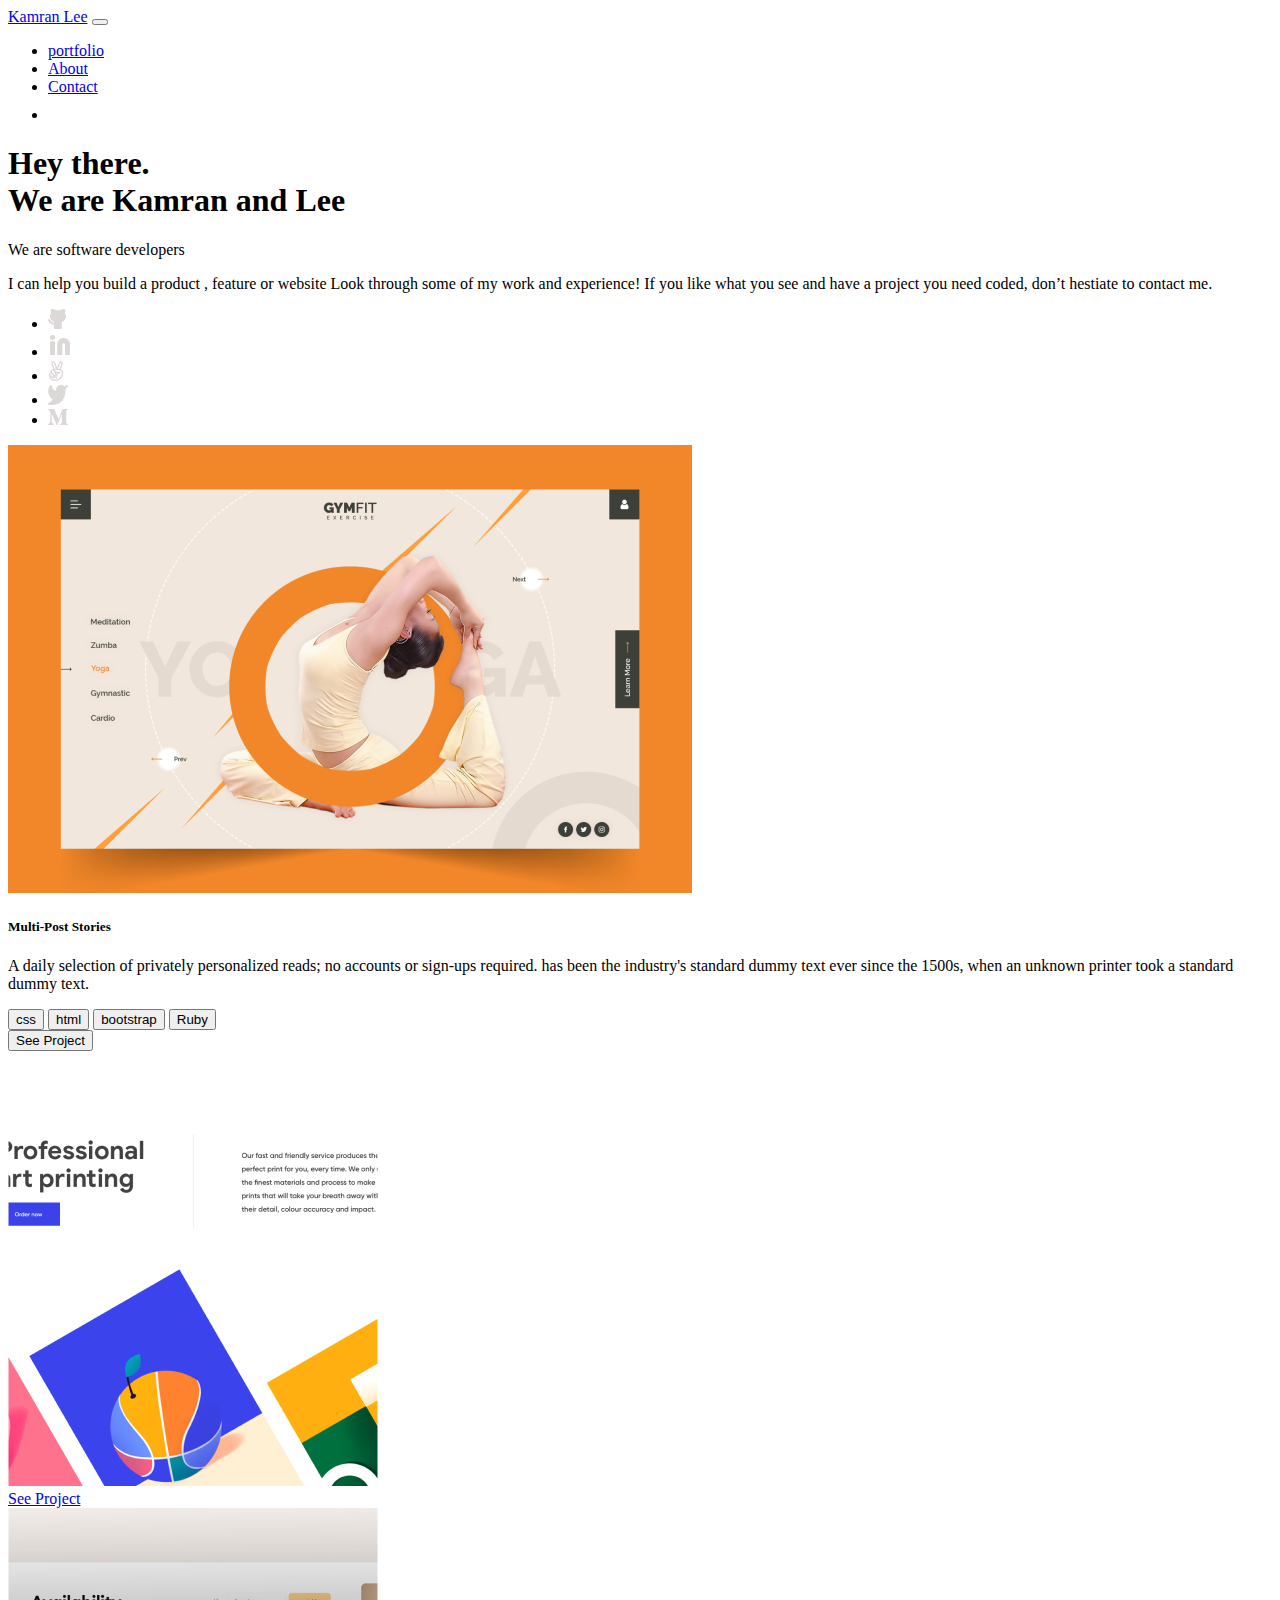
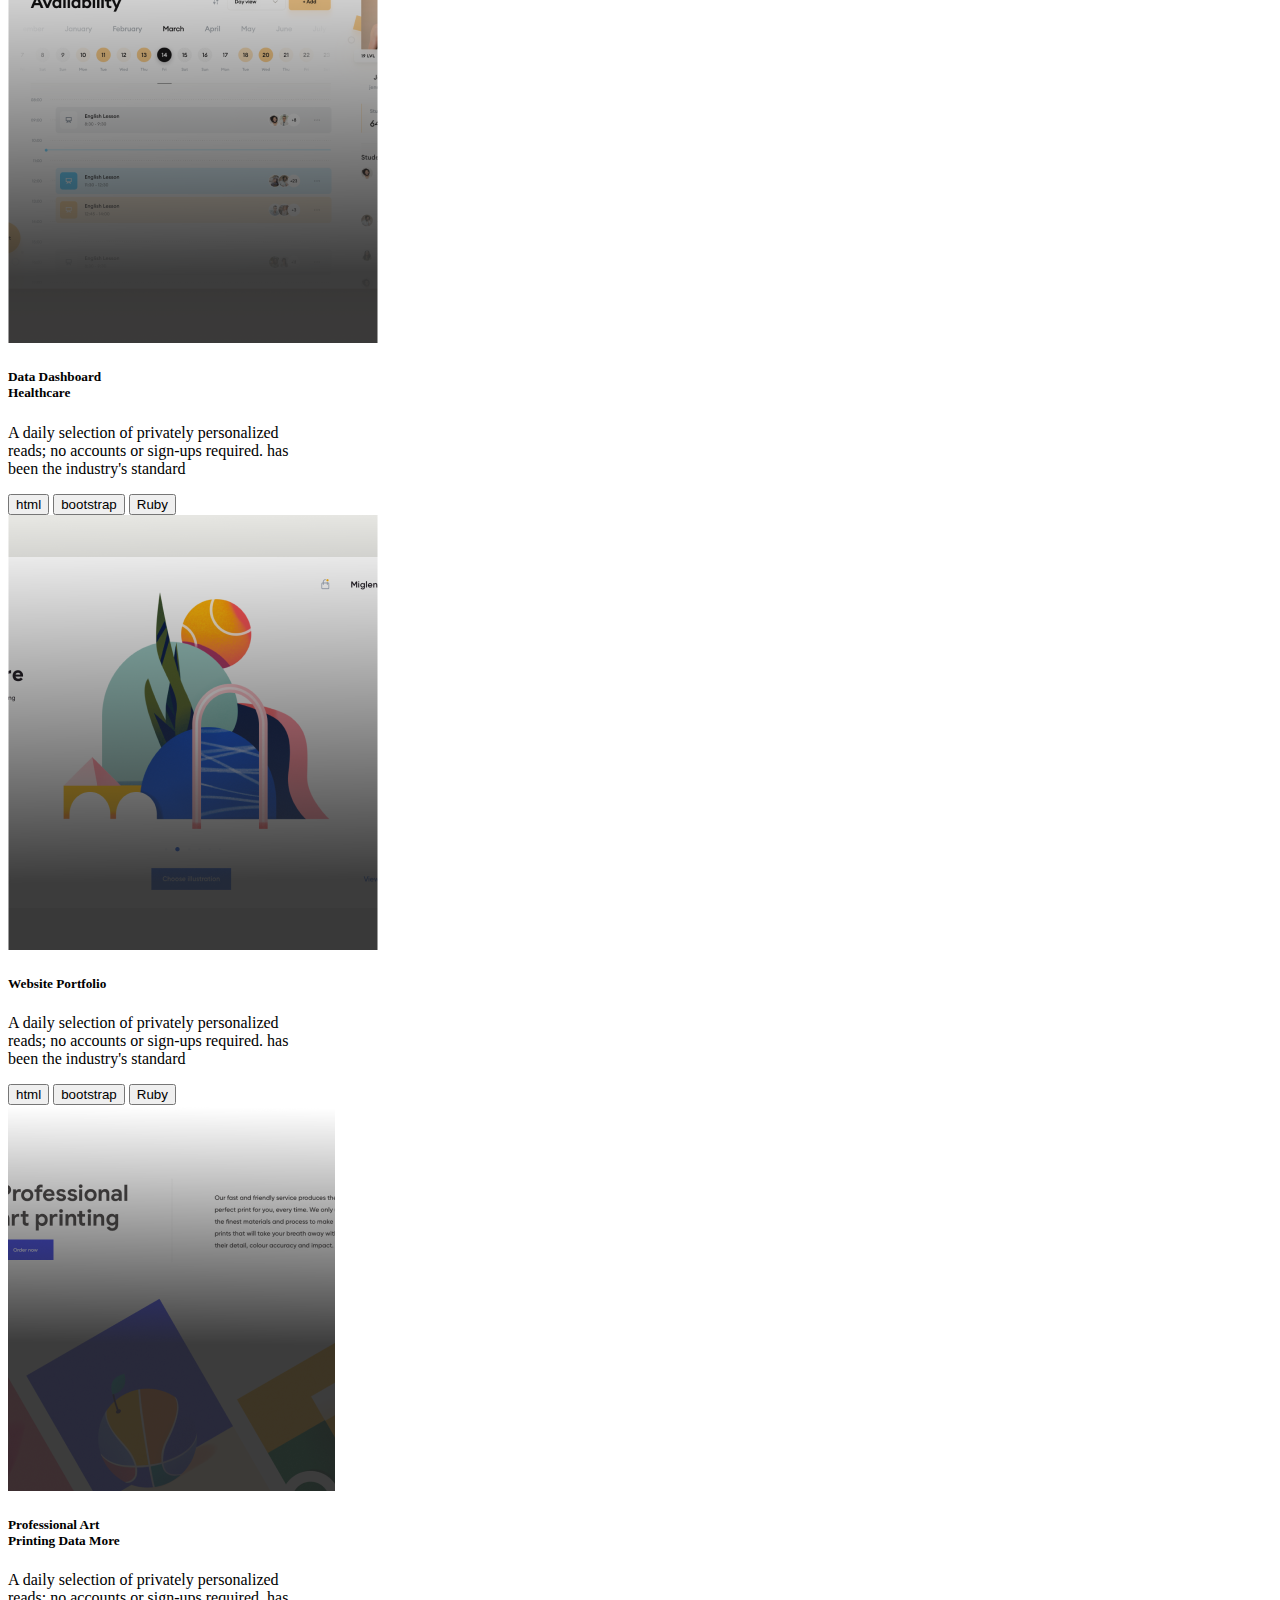
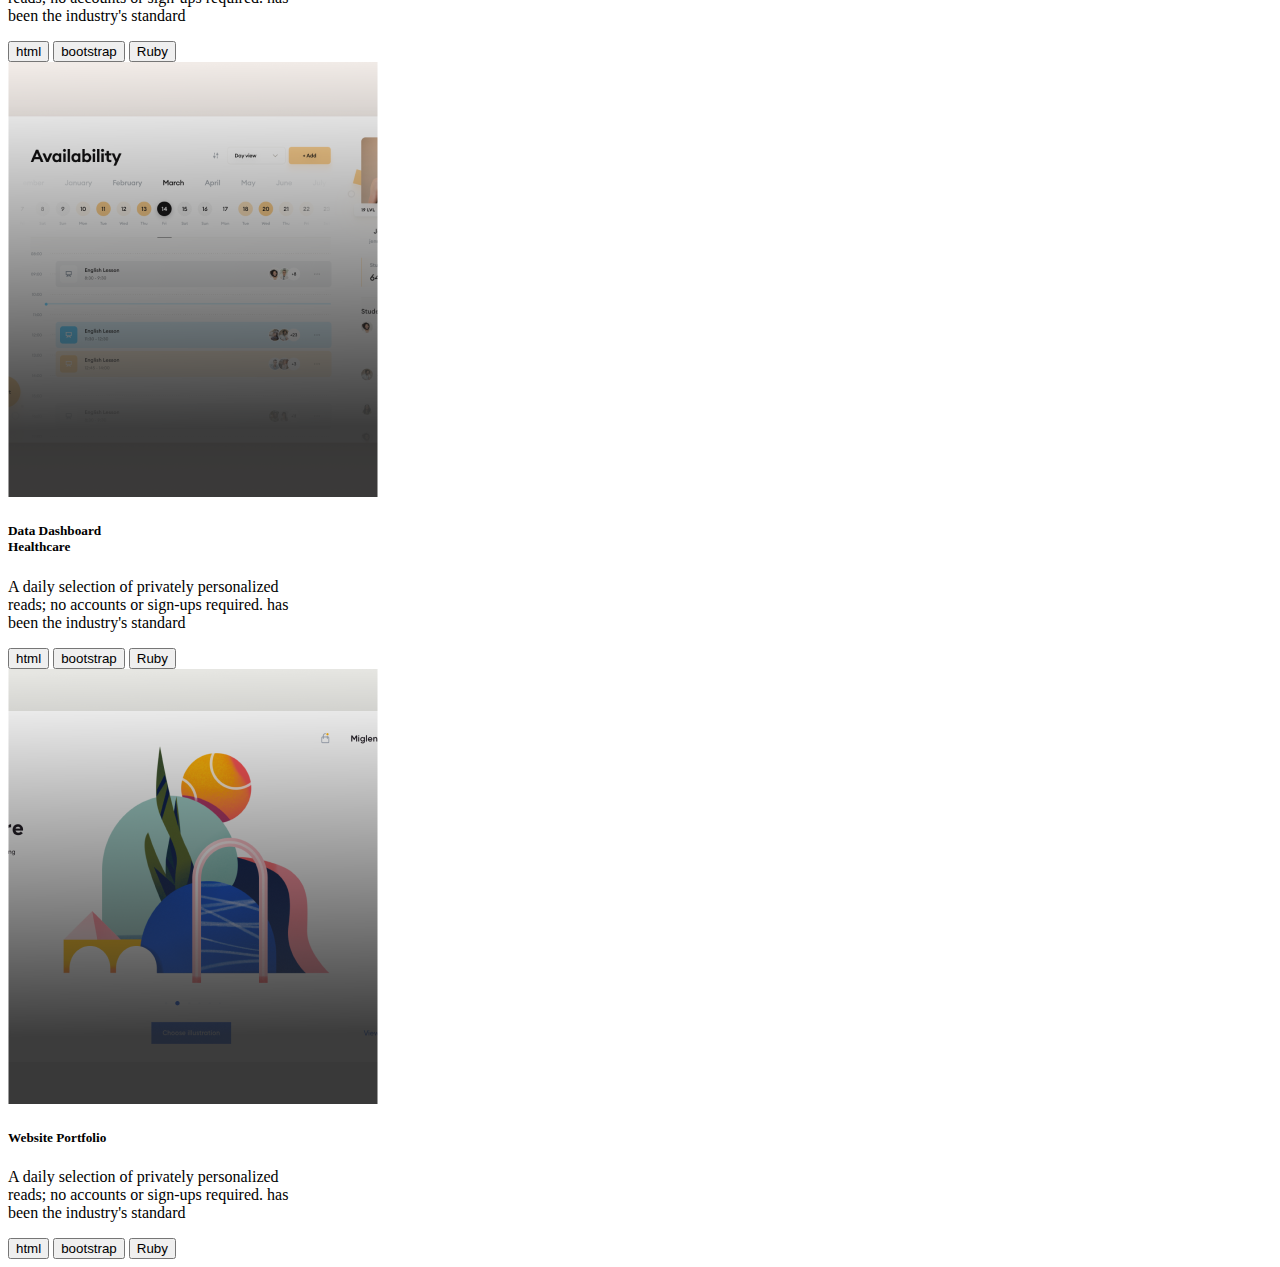
==== index.html @ bdea916f "Add columns to the website" ====
<!DOCTYPE html>
<html lang="en">
  <head>
    <meta charset="UTF-8" />
    <meta http-equiv="X-UA-Compatible" content="IE=edge" />
    <meta name="viewport" content="width=device-width, initial-scale=1.0" />
    <link
      href="https://cdn.jsdelivr.net/npm/bootstrap@5.0.2/dist/css/bootstrap.min.css"
      rel="stylesheet"
      integrity="sha384-EVSTQN3/azprG1Anm3QDgpJLIm9Nao0Yz1ztcQTwFspd3yD65VohhpuuCOmLASjC"
      crossorigin="anonymous"
    />
    <title>Kamran & Lee portfolio</title>
  </head>
  <body>
    <!--Our nav bar-->
    <header>
      <nav class="navbar navbar-expand-lg navbar-dark bg-dark">
        <div class="container-fluid container">
          <a class="navbar-brand" href="#">Kamran Lee</a>
          <button
            class="navbar-toggler"
            type="button"
            data-bs-toggle="col-4lapse"
            data-bs-target="#navbarNav"
            aria-controls="navbarNav"
            aria-expanded="false"
            aria-label="Toggle navigation"
          >
            <span class="navbar-toggler-icon"></span>
          </button>
          <div
            class="col-4lapse navbar-col-4lapse justify-content-end"
            id="navbarNav"
          >
            <ul class="navbar-nav">
              <li class="nav-item">
                <a class="nav-link active" aria-current="page" href="#"
                  >portfolio</a
                >
              </li>
              <li class="nav-item">
                <a class="nav-link" href="#">About</a>
              </li>
              <li class="nav-item">
                <a class="nav-link" href="#">Contact</a>
              </li>
              <li class="nav-item">
                <a class="nav-link" href="#"
                  ><img src="./assets/Icon - Mail.png" alt="Mail me"
                /></a>
              </li>
            </ul>
          </div>
        </div>
      </nav>
    </header>

    <!--Our first page-->
    <section class="bg-dark text-white">
      <div class="container">
        <h1>
          Hey there. <br />
          We are Kamran and Lee
        </h1>
        <p>We are software developers</p>
        <p>
          I can help you build a product , feature or website Look through some
          of my work and experience! If you like what you see and have a project
          you need coded, don’t hestiate to contact me.
        </p>
      </div>
      <ul>
        <li>
          <a href="https://github.com/leehaney254"
            ><img src="./assets/github.png" alt="Link to my github page"
          /></a>
        </li>
        <li>
          <a href="https://www.linkedin.com/in/leehaney-george-0a4a51178/"
            ><img src="./assets/Linkedin.png" alt="Link to my linkedin page"
          /></a>
        </li>
        <li>
          <a
            href="https://app.slack.com/client/T47CT8XPG/D0487PRDM7F/rimeto_profile/U03T2ES9771"
            ><img src="./assets/slack.png" alt="Link to my slack page"
          /></a>
        </li>
        <li>
          <a href="https://twitter.com/Lee06785586"
            ><img src="./assets/twitter.png" alt="Linkto my twitter page"
          /></a>
        </li>
        <li>
          <a href="georgeleehaney@gmail.com"
            ><img src="./assets/gmail.png" alt="Link to my gmail page"
          /></a>
        </li>
      </ul>
    </section>
    <section>
      <div class="card">
        <img src="./assets/large.png" class="card-img-top" alt="...">
        <div class="card-body">
          <h5 class="card-title">Multi-Post Stories</h5>
          <p class="card-text">A daily selection of privately personalized reads; no accounts or sign-ups required. has been the industry's standard dummy text ever since the 1500s, when an unknown printer took a standard dummy text.</p>
          <button type="button" class="btn btn-light">css</button>
          <button type="button" class="btn btn-light">html</button>
          <button type="button" class="btn btn-light">bootstrap</button>
          <button type="button" class="btn btn-light">Ruby</button>
        <div>
          <button type="button" class="btn btn-secondary btn-lg">See Project</button>  
        </div>
        </div>
      </div>
        <div class="row">
        <div class="card col" style="width: 18rem;">
            <img src="./assets/Img Placeholder.png" class="card-img-top" alt="...">
            <a href="#" class="btn btn-primary">See Project</a>
            </div>
            
            <div class="card bg-dark text-white col" style="width: 18rem;">
              <img src="./assets/cardimg1.png" class="card-img" alt="...">
              <div class="card-img-overlay">
                <h5 class="card-title">Data Dashboard <br> Healthcare</h5>
                <p class="card-text">A daily selection of privately personalized reads; no accounts or sign-ups required. has been the industry's standard</p>
               </div>
               <div>
               <button type="button" class="btn btn-secondary">html</button>
              <button type="button" class="btn btn-secondary">bootstrap</button>
              <button type="button" class="btn btn-secondary">Ruby</button>
            </div>  
            </div>

            <div class="card bg-dark text-white col" style="width: 18rem;">
              <img src="./assets/cardimg.png" class="card-img" alt="...">
              <div class="card-img-overlay">
                <h5 class="card-title">Website Portfolio</h5>
                <p class="card-text">A daily selection of privately personalized reads; no accounts or sign-ups required. has been the industry's standard</p>
               </div>
               <div>
               <button type="button" class="btn btn-secondary">html</button>
              <button type="button" class="btn btn-secondary">bootstrap</button>
              <button type="button" class="btn btn-secondary">Ruby</button>
            </div>  
            </div>
        </div>

            <div class="row">
            <div class="card bg-dark text-white col" style="width: 18rem;">
              <img src="./assets/rest-card.png" class="card-img" alt="...">
              <div class="card-img-overlay">
                <h5 class="card-title">Professional Art <br> Printing Data More</h5>
                <p class="card-text">A daily selection of privately personalized reads; no accounts or sign-ups required. has been the industry's standard</p>
               </div>
               <div>
               <button type="button" class="btn btn-secondary">html</button>
              <button type="button" class="btn btn-secondary">bootstrap</button>
              <button type="button" class="btn btn-secondary">Ruby</button>
            </div>  
            </div>
            
            <div class="card bg-dark text-white col" style="width: 18rem;">
              <img src="./assets/cardimg1.png" class="card-img" alt="...">
              <div class="card-img-overlay">
                <h5 class="card-title">Data Dashboard <br> Healthcare</h5>
                <p class="card-text">A daily selection of privately personalized reads; no accounts or sign-ups required. has been the industry's standard</p>
               </div>
               <div>
               <button type="button" class="btn btn-secondary">html</button>
              <button type="button" class="btn btn-secondary">bootstrap</button>
              <button type="button" class="btn btn-secondary">Ruby</button>
            </div>  
            </div>

            <div class="card bg-dark text-white col" style="width: 18rem;">
              <img src="./assets/cardimg.png" class="card-img" alt="...">
              <div class="card-img-overlay">
                <h5 class="card-title">Website Portfolio</h5>
                <p class="card-text">A daily selection of privately personalized reads; no accounts or sign-ups required. has been the industry's standard</p>
               </div>
               <div>
               <button type="button" class="btn btn-secondary">html</button>
              <button type="button" class="btn btn-secondary">bootstrap</button>
              <button type="button" class="btn btn-secondary">Ruby</button>
            </div>  
            </div>
        
        </div>
    </section>
    <script
      src="https://cdn.jsdelivr.net/npm/bootstrap@5.0.2/dist/js/bootstrap.bundle.min.js"
      integrity="sha384-MrcW6ZMFYlzcLA8Nl+NtUVF0sA7MsXsP1UyJoMp4YLEuNSfAP+JcXn/tWtIaxVXM"
      crossorigin="anonymous"
      ></script>
  </body>
</html>
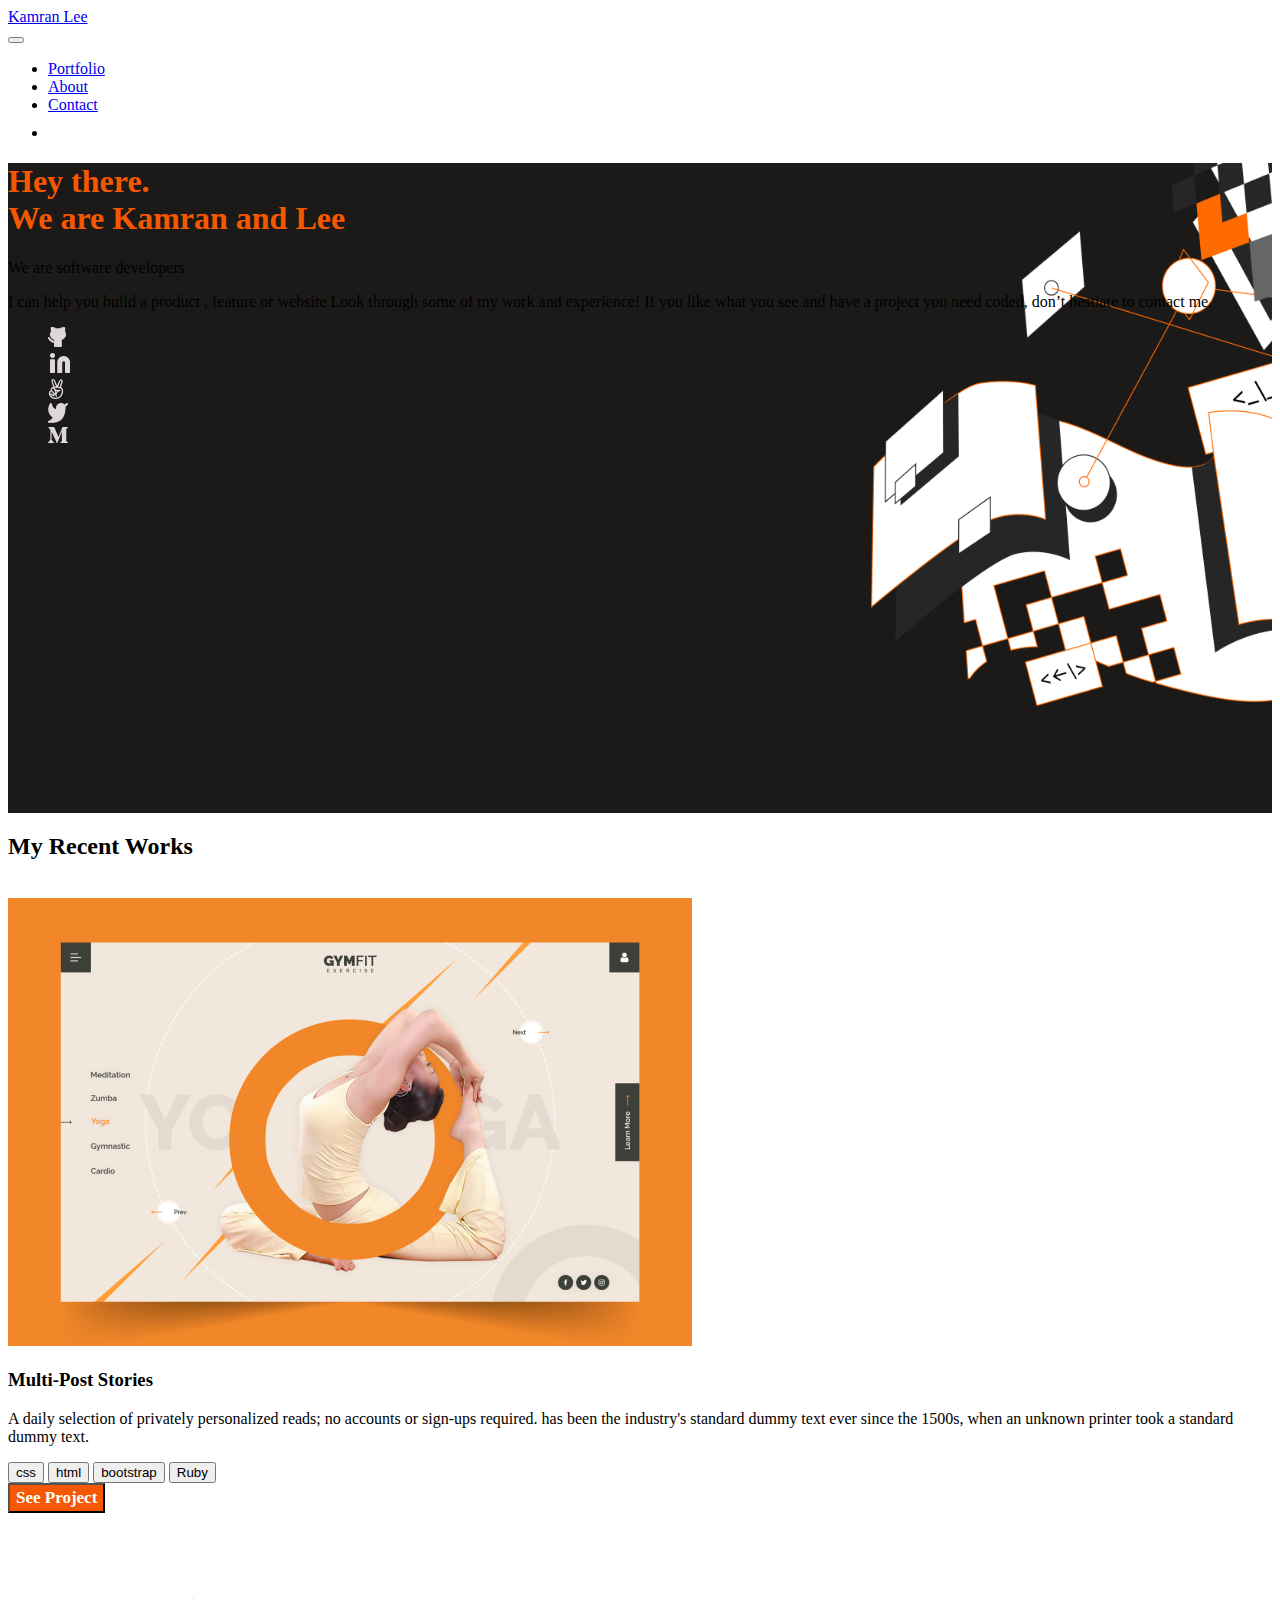
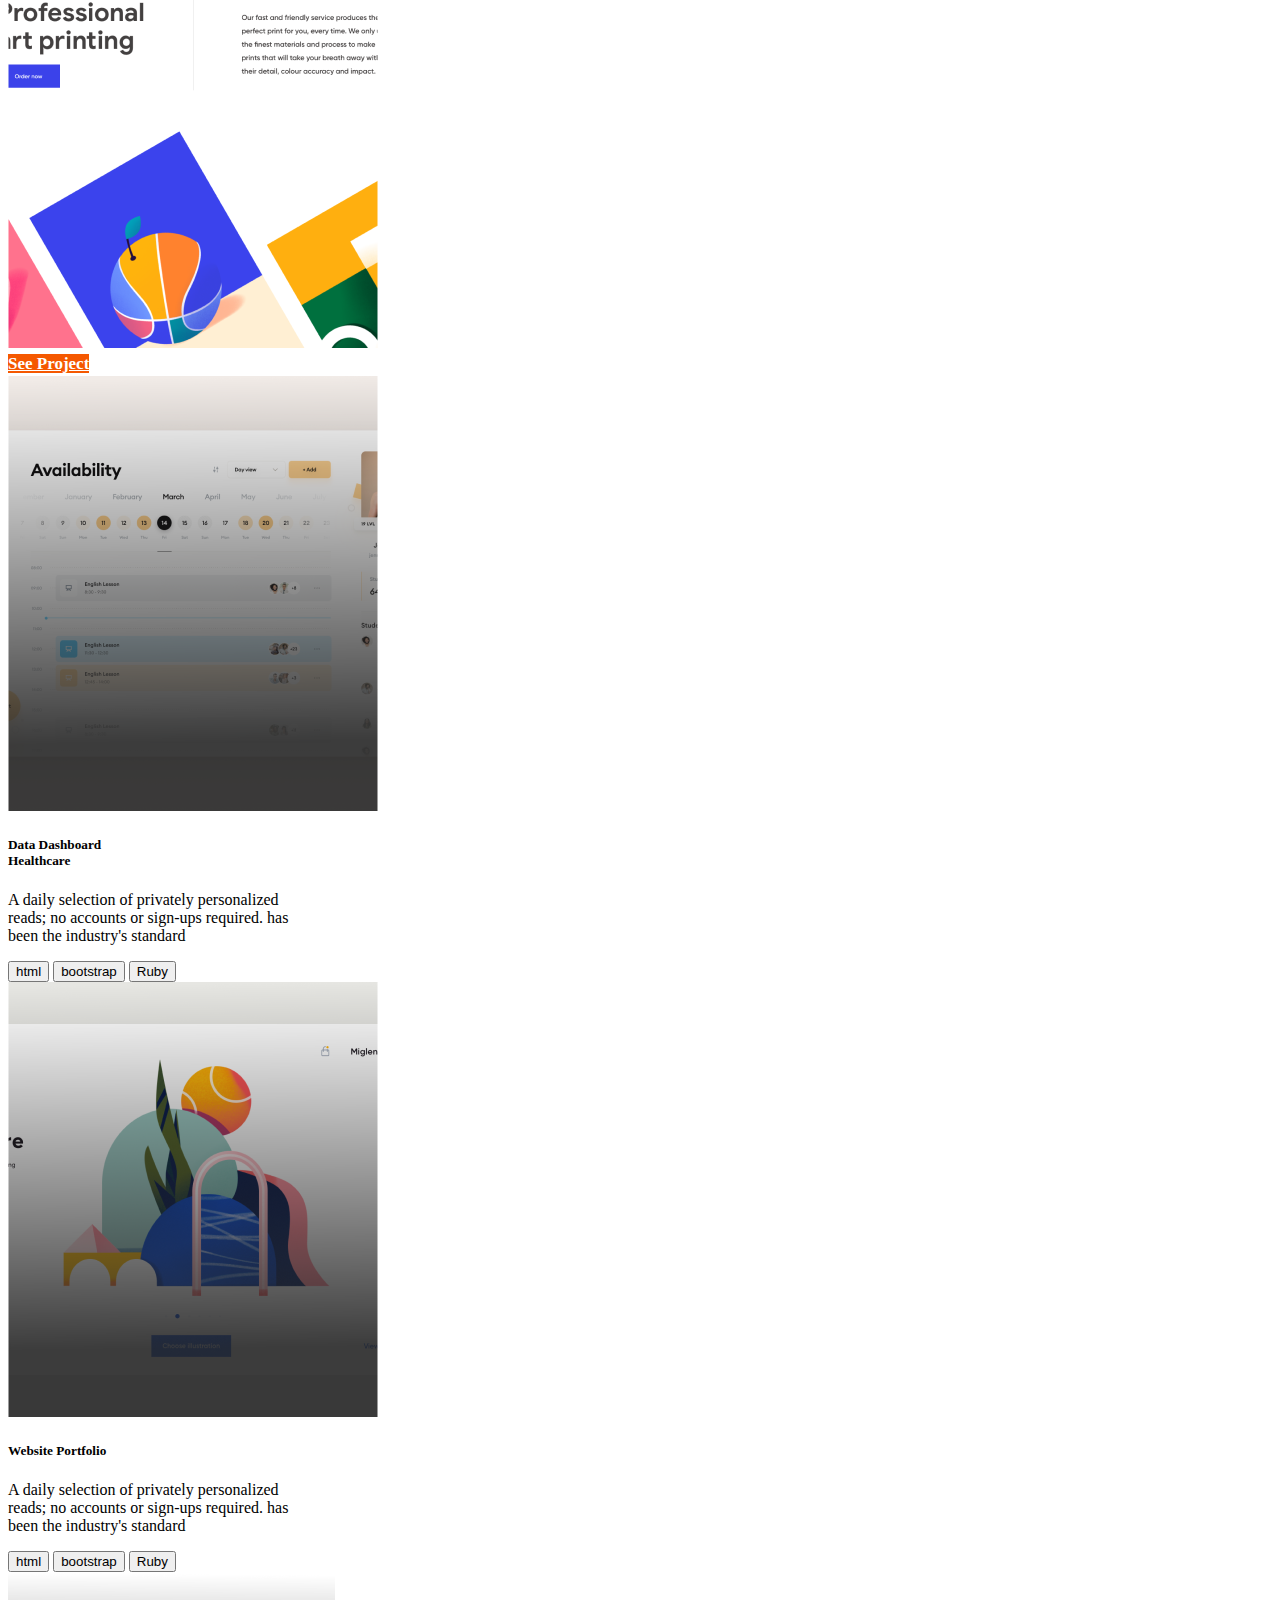
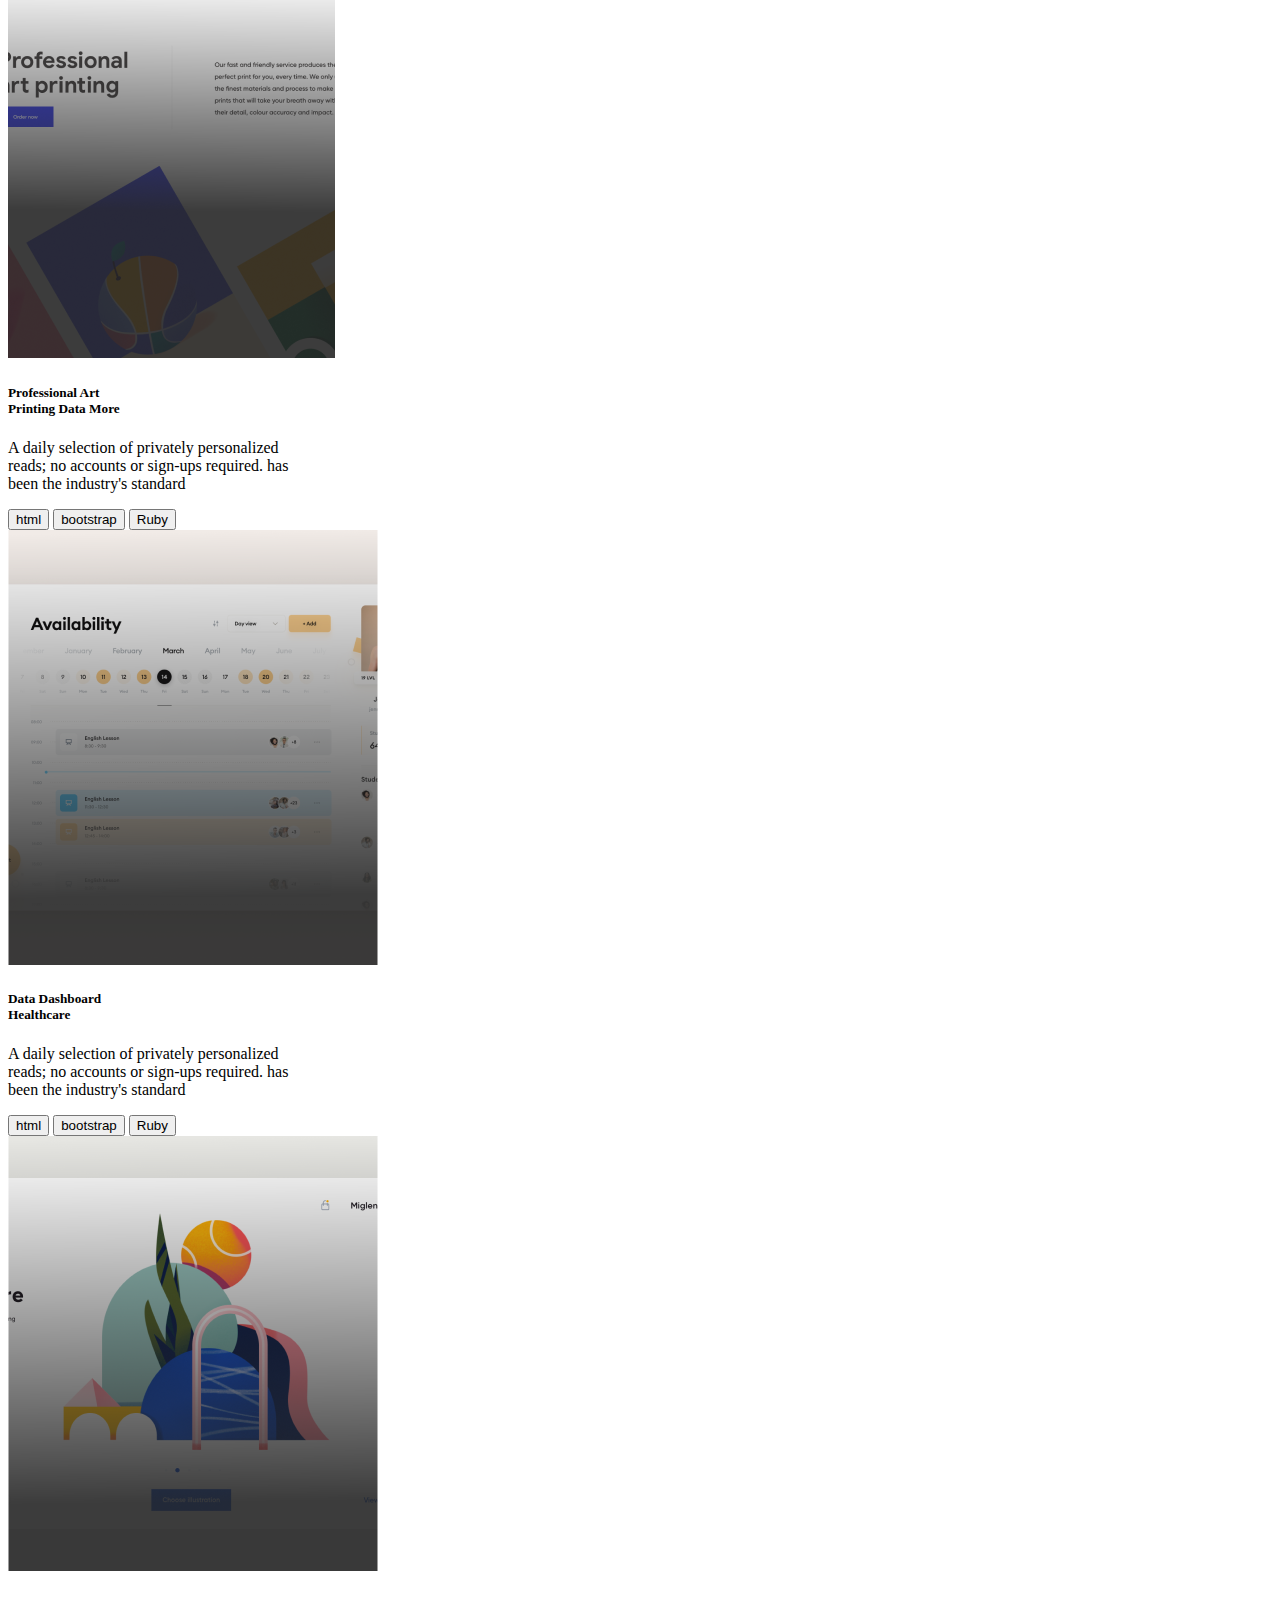
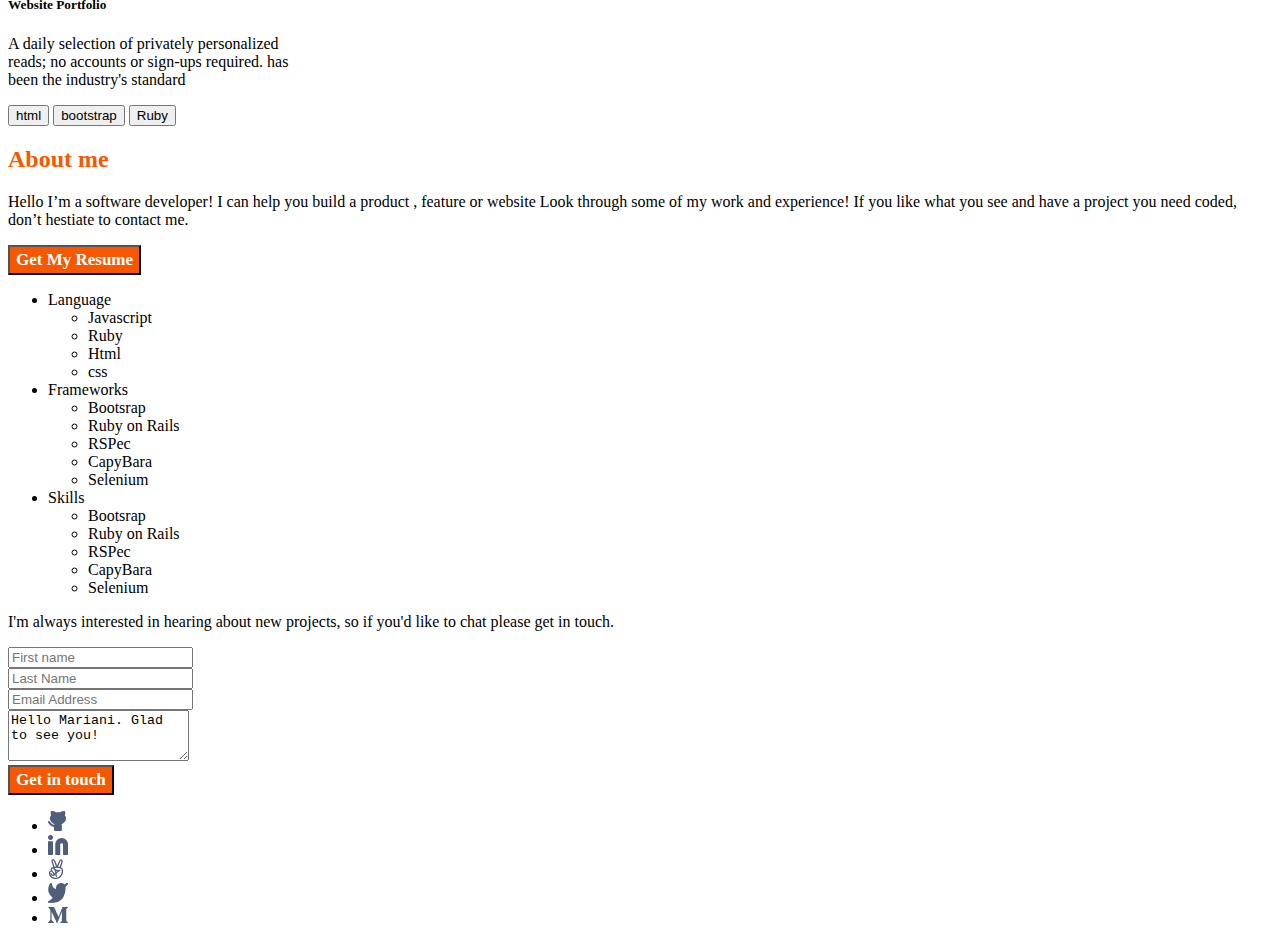
==== commit 0f342e3a: "Style: add style to button" ====
--- a/index.html
+++ b/index.html
@@ -10,34 +10,23 @@
       integrity="sha384-EVSTQN3/azprG1Anm3QDgpJLIm9Nao0Yz1ztcQTwFspd3yD65VohhpuuCOmLASjC"
       crossorigin="anonymous"
     />
+    <link rel="stylesheet" href="./styles.css" />
     <title>Kamran & Lee portfolio</title>
   </head>
   <body>
     <!--Our nav bar-->
     <header>
       <nav class="navbar navbar-expand-lg navbar-dark bg-dark">
-        <div class="container-fluid container">
+        <div class="container-fluid">
           <a class="navbar-brand" href="#">Kamran Lee</a>
-          <button
-            class="navbar-toggler"
-            type="button"
-            data-bs-toggle="col-4lapse"
-            data-bs-target="#navbarNav"
-            aria-controls="navbarNav"
-            aria-expanded="false"
-            aria-label="Toggle navigation"
-          >
+          <div class="justify-content-end">
+          <button class="navbar-toggler" type="button" data-bs-toggle="collapse" data-bs-target="#navbarNav" aria-controls="navbarNav" aria-expanded="false" aria-label="Toggle navigation">
             <span class="navbar-toggler-icon"></span>
           </button>
-          <div
-            class="col-4lapse navbar-col-4lapse justify-content-end"
-            id="navbarNav"
-          >
+          <div class="collapse navbar-collapse" id="navbarNav">
             <ul class="navbar-nav">
               <li class="nav-item">
-                <a class="nav-link active" aria-current="page" href="#"
-                  >portfolio</a
-                >
+                <a class="nav-link active" aria-current="page" href="#">Portfolio</a>
               </li>
               <li class="nav-item">
                 <a class="nav-link" href="#">About</a>
@@ -53,13 +42,14 @@
             </ul>
           </div>
         </div>
+        </div>
       </nav>
     </header>
 
     <!--Our first page-->
-    <section class="bg-dark text-white">
-      <div class="container">
-        <h1>
+    <section class="text-white background d-flex flex-row-reverse align-items-center height">
+      <div class="container py-5">
+        <h1 class="color">
           Hey there. <br />
           We are Kamran and Lee
         </h1>
@@ -70,7 +60,7 @@
           you need coded, don’t hestiate to contact me.
         </p>
       </div>
-      <ul>
+      <ul class="no-style">
         <li>
           <a href="https://github.com/leehaney254"
             ><img src="./assets/github.png" alt="Link to my github page"
@@ -99,100 +89,242 @@
         </li>
       </ul>
     </section>
+
+    <!--Our second page-->
     <section>
-      <div class="card">
-        <img src="./assets/large.png" class="card-img-top" alt="...">
+      <div class="row py-5">
+        <h2 class="col">My Recent Works</h2>
+        <br class="col">
+      </div>
+      <div class="card d-flex flex-row my-5">
+        <img src="./assets/large.png" class="card-img-top" alt="..." />
         <div class="card-body">
-          <h5 class="card-title">Multi-Post Stories</h5>
-          <p class="card-text">A daily selection of privately personalized reads; no accounts or sign-ups required. has been the industry's standard dummy text ever since the 1500s, when an unknown printer took a standard dummy text.</p>
+          <h3 class="card-title">Multi-Post Stories</h3>
+          <p class="card-text">
+            A daily selection of privately personalized reads; no accounts or
+            sign-ups required. has been the industry's standard dummy text ever
+            since the 1500s, when an unknown printer took a standard dummy text.
+          </p>
           <button type="button" class="btn btn-light">css</button>
           <button type="button" class="btn btn-light">html</button>
           <button type="button" class="btn btn-light">bootstrap</button>
           <button type="button" class="btn btn-light">Ruby</button>
-        <div>
-          <button type="button" class="btn btn-secondary btn-lg">See Project</button>  
-        </div>
-        </div>
-      </div>
-        <div class="row">
-        <div class="card col" style="width: 18rem;">
-            <img src="./assets/Img Placeholder.png" class="card-img-top" alt="...">
-            <a href="#" class="btn btn-primary">See Project</a>
-            </div>
-            
-            <div class="card bg-dark text-white col" style="width: 18rem;">
-              <img src="./assets/cardimg1.png" class="card-img" alt="...">
-              <div class="card-img-overlay">
-                <h5 class="card-title">Data Dashboard <br> Healthcare</h5>
-                <p class="card-text">A daily selection of privately personalized reads; no accounts or sign-ups required. has been the industry's standard</p>
-               </div>
-               <div>
-               <button type="button" class="btn btn-secondary">html</button>
-              <button type="button" class="btn btn-secondary">bootstrap</button>
-              <button type="button" class="btn btn-secondary">Ruby</button>
-            </div>  
-            </div>
-
-            <div class="card bg-dark text-white col" style="width: 18rem;">
-              <img src="./assets/cardimg.png" class="card-img" alt="...">
-              <div class="card-img-overlay">
-                <h5 class="card-title">Website Portfolio</h5>
-                <p class="card-text">A daily selection of privately personalized reads; no accounts or sign-ups required. has been the industry's standard</p>
-               </div>
-               <div>
-               <button type="button" class="btn btn-secondary">html</button>
-              <button type="button" class="btn btn-secondary">bootstrap</button>
-              <button type="button" class="btn btn-secondary">Ruby</button>
-            </div>  
-            </div>
-        </div>
-
-            <div class="row">
-            <div class="card bg-dark text-white col" style="width: 18rem;">
-              <img src="./assets/rest-card.png" class="card-img" alt="...">
-              <div class="card-img-overlay">
-                <h5 class="card-title">Professional Art <br> Printing Data More</h5>
-                <p class="card-text">A daily selection of privately personalized reads; no accounts or sign-ups required. has been the industry's standard</p>
-               </div>
-               <div>
-               <button type="button" class="btn btn-secondary">html</button>
-              <button type="button" class="btn btn-secondary">bootstrap</button>
-              <button type="button" class="btn btn-secondary">Ruby</button>
-            </div>  
-            </div>
-            
-            <div class="card bg-dark text-white col" style="width: 18rem;">
-              <img src="./assets/cardimg1.png" class="card-img" alt="...">
-              <div class="card-img-overlay">
-                <h5 class="card-title">Data Dashboard <br> Healthcare</h5>
-                <p class="card-text">A daily selection of privately personalized reads; no accounts or sign-ups required. has been the industry's standard</p>
-               </div>
-               <div>
-               <button type="button" class="btn btn-secondary">html</button>
-              <button type="button" class="btn btn-secondary">bootstrap</button>
-              <button type="button" class="btn btn-secondary">Ruby</button>
-            </div>  
-            </div>
-
-            <div class="card bg-dark text-white col" style="width: 18rem;">
-              <img src="./assets/cardimg.png" class="card-img" alt="...">
-              <div class="card-img-overlay">
-                <h5 class="card-title">Website Portfolio</h5>
-                <p class="card-text">A daily selection of privately personalized reads; no accounts or sign-ups required. has been the industry's standard</p>
-               </div>
-               <div>
-               <button type="button" class="btn btn-secondary">html</button>
-              <button type="button" class="btn btn-secondary">bootstrap</button>
-              <button type="button" class="btn btn-secondary">Ruby</button>
-            </div>  
-            </div>
-        
-        </div>
+          <div>
+            <button type="button" class="btn button btn-lg">
+              See Project
+            </button>
+          </div>
+        </div>
+      </div>
+      <div class="row my-3">
+        <div class="card" style="width: 10rem">
+          <img
+            src="./assets/Img Placeholder.png"
+            class="card-img-top"
+            alt="..."
+          />
+          <a href="#" class="btn button">See Project</a>
+        </div>
+
+        <div class="card bg-dark text-white" style="width: 18rem">
+          <img src="./assets/cardimg1.png" class="card-img" alt="..." />
+          <div class="card-img-overlay">
+            <h5 class="card-title">
+              Data Dashboard <br />
+              Healthcare
+            </h5>
+            <p class="card-text">
+              A daily selection of privately personalized reads; no accounts or
+              sign-ups required. has been the industry's standard
+            </p>
+          </div>
+          <div>
+            <button type="button" class="btn btn-secondary">html</button>
+            <button type="button" class="btn btn-secondary">bootstrap</button>
+            <button type="button" class="btn btn-secondary">Ruby</button>
+          </div>
+        </div>
+
+        <div class="card bg-dark text-white col" style="width: 18rem">
+          <img src="./assets/cardimg.png" class="card-img" alt="..." />
+          <div class="card-img-overlay">
+            <h5 class="card-title">Website Portfolio</h5>
+            <p class="card-text">
+              A daily selection of privately personalized reads; no accounts or
+              sign-ups required. has been the industry's standard
+            </p>
+          </div>
+          <div>
+            <button type="button" class="btn btn-secondary">html</button>
+            <button type="button" class="btn btn-secondary">bootstrap</button>
+            <button type="button" class="btn btn-secondary">Ruby</button>
+          </div>
+        </div>
+      </div>
+
+      <div class="row mb-5">
+        <div class="card bg-dark text-white col" style="width: 18rem">
+          <img src="./assets/rest-card.png" class="card-img" alt="..." />
+          <div class="card-img-overlay">
+            <h5 class="card-title">
+              Professional Art <br />
+              Printing Data More
+            </h5>
+            <p class="card-text">
+              A daily selection of privately personalized reads; no accounts or
+              sign-ups required. has been the industry's standard
+            </p>
+          </div>
+          <div>
+            <button type="button" class="btn btn-secondary">html</button>
+            <button type="button" class="btn btn-secondary">bootstrap</button>
+            <button type="button" class="btn btn-secondary">Ruby</button>
+          </div>
+        </div>
+
+        <div class="card bg-dark text-white col" style="width: 18rem">
+          <img src="./assets/cardimg1.png" class="card-img" alt="..." />
+          <div class="card-img-overlay">
+            <h5 class="card-title">
+              Data Dashboard <br />
+              Healthcare
+            </h5>
+            <p class="card-text">
+              A daily selection of privately personalized reads; no accounts or
+              sign-ups required. has been the industry's standard
+            </p>
+          </div>
+          <div>
+            <button type="button" class="btn btn-secondary">html</button>
+            <button type="button" class="btn btn-secondary">bootstrap</button>
+            <button type="button" class="btn btn-secondary">Ruby</button>
+          </div>
+        </div>
+
+        <div class="card bg-dark text-white col" style="width: 18rem">
+          <img src="./assets/cardimg.png" class="card-img" alt="..." />
+          <div class="card-img-overlay">
+            <h5 class="card-title">Website Portfolio</h5>
+            <p class="card-text">
+              A daily selection of privately personalized reads; no accounts or
+              sign-ups required. has been the industry's standard
+            </p>
+          </div>
+          <div>
+            <button type="button" class="btn btn-secondary">html</button>
+            <button type="button" class="btn btn-secondary">bootstrap</button>
+            <button type="button" class="btn btn-secondary">Ruby</button>
+          </div>
+        </div>
+      </div>
     </section>
+
+    <!--Our third page-->
+    <section class="bg-dark text-white">
+      <div class="container">
+        <h2 class="color">About me</h2>
+        <p>
+          Hello I’m a software developer! I can help you build a product ,
+          feature or website Look through some of my work and experience! If you
+          like what you see and have a project you need coded, don’t hestiate to
+          contact me.
+        </p>
+        <button type="button" class="btn button btn-lg">
+          Get My Resume
+        </button>
+      </div>
+      <ul class="row justify-content-md-center">
+        <li class="col">
+          Language
+          <ul>
+            <li>Javascript</li>
+            <li>Ruby</li>
+            <li>Html</li>
+            <li>css</li>
+          </ul>
+        </li>
+        <li class="col">
+          Frameworks
+          <ul>
+            <li>Bootsrap</li>
+            <li>Ruby on Rails</li>
+            <li>RSPec</li>
+            <li>CapyBara</li>
+            <li>Selenium</li>
+          </ul>
+        </li>
+        <li class="col">
+          Skills
+          <ul>
+            <li>Bootsrap</li>
+            <li>Ruby on Rails</li>
+            <li>RSPec</li>
+            <li>CapyBara</li>
+            <li>Selenium</li>
+          </ul>
+        </li>
+      </ul>
+      <!--Our fourth page-->
+         <section class="bg-white text-dark">  
+          <div class="row">
+          <div class="container border col">
+          <p>
+            I'm always interested in hearing about new projects, so if you'd like to chat please get in touch.
+          </p>
+        </div>
+        <div class="col">
+        <div class="mb-3">
+          <input type="email" class="form-control" id="exampleFormControlInput1" placeholder="First name">
+        </div>
+        <div class="mb-3">
+          <input type="email" class="form-control" id="exampleFormControlInput1" placeholder="Last Name">
+        </div>
+        <div class="mb-3">
+          <input type="email" class="form-control" id="exampleFormControlInput1" placeholder="Email Address">
+        </div>
+        <div class="mb-3">
+         <textarea class="form-control" id="exampleFormControlTextarea1" rows="3">Hello Mariani. Glad to see you!</textarea>
+        </div>
+        <input class="btn button" type="submit" value="Get in touch">         
+        </div>
+        </div>
+      </section>
+      
+      <div class="bg-white">
+        <ul class="d-flex flex-row">
+          <li>
+            <a href="https://github.com/leehaney254"
+              ><img src="./assets/gitfoot.png" alt="Link to my github page"
+            /></a>
+          </li>
+          <li>
+            <a href="https://www.linkedin.com/in/leehaney-george-0a4a51178/"
+              ><img src="./assets/linkedinfoot.png" alt="Link to my linkedin page"
+            /></a>
+          </li>
+          <li>
+            <a
+              href="https://app.slack.com/client/T47CT8XPG/D0487PRDM7F/rimeto_profile/U03T2ES9771"
+              ><img src="./assets/slackfoot.png" alt="Link to my slack page"
+            /></a>
+          </li>
+          <li>
+            <a href="https://twitter.com/Lee06785586"
+              ><img src="./assets/twitterfoot.png" alt="Linkto my twitter page"
+            /></a>
+          </li>
+          <li>
+            <a href="georgeleehaney@gmail.com"
+              ><img src="./assets/gmailfoot.png" alt="Link to my gmail page"
+            /></a>
+          </li>
+        </ul>
+      </div>
+
     <script
       src="https://cdn.jsdelivr.net/npm/bootstrap@5.0.2/dist/js/bootstrap.bundle.min.js"
       integrity="sha384-MrcW6ZMFYlzcLA8Nl+NtUVF0sA7MsXsP1UyJoMp4YLEuNSfAP+JcXn/tWtIaxVXM"
       crossorigin="anonymous"
-      ></script>
+    ></script>
   </body>
 </html>
--- a/styles.css
+++ b/styles.css
@@ -0,0 +1,30 @@
+.background {
+  background-color: #1c1a19;
+}
+
+.color {
+  color: #f55800;
+}
+
+.no-style {
+  list-style-type: none;
+}
+
+.height {
+  height: 650px;
+  box-sizing: border-box;
+  background-image: url(./assets/Illustration-header@2x.png);
+  background-repeat: no-repeat;
+  background-size: 40% 700px;
+  background-position: 100% 120%;
+}
+
+.button {
+  font-family: "Inter";
+  font-style: normal;
+  font-weight: 700;
+  font-size: 17px;
+  line-height: 24px;
+  color: #ffffff;
+  background-color: #f55800;
+}
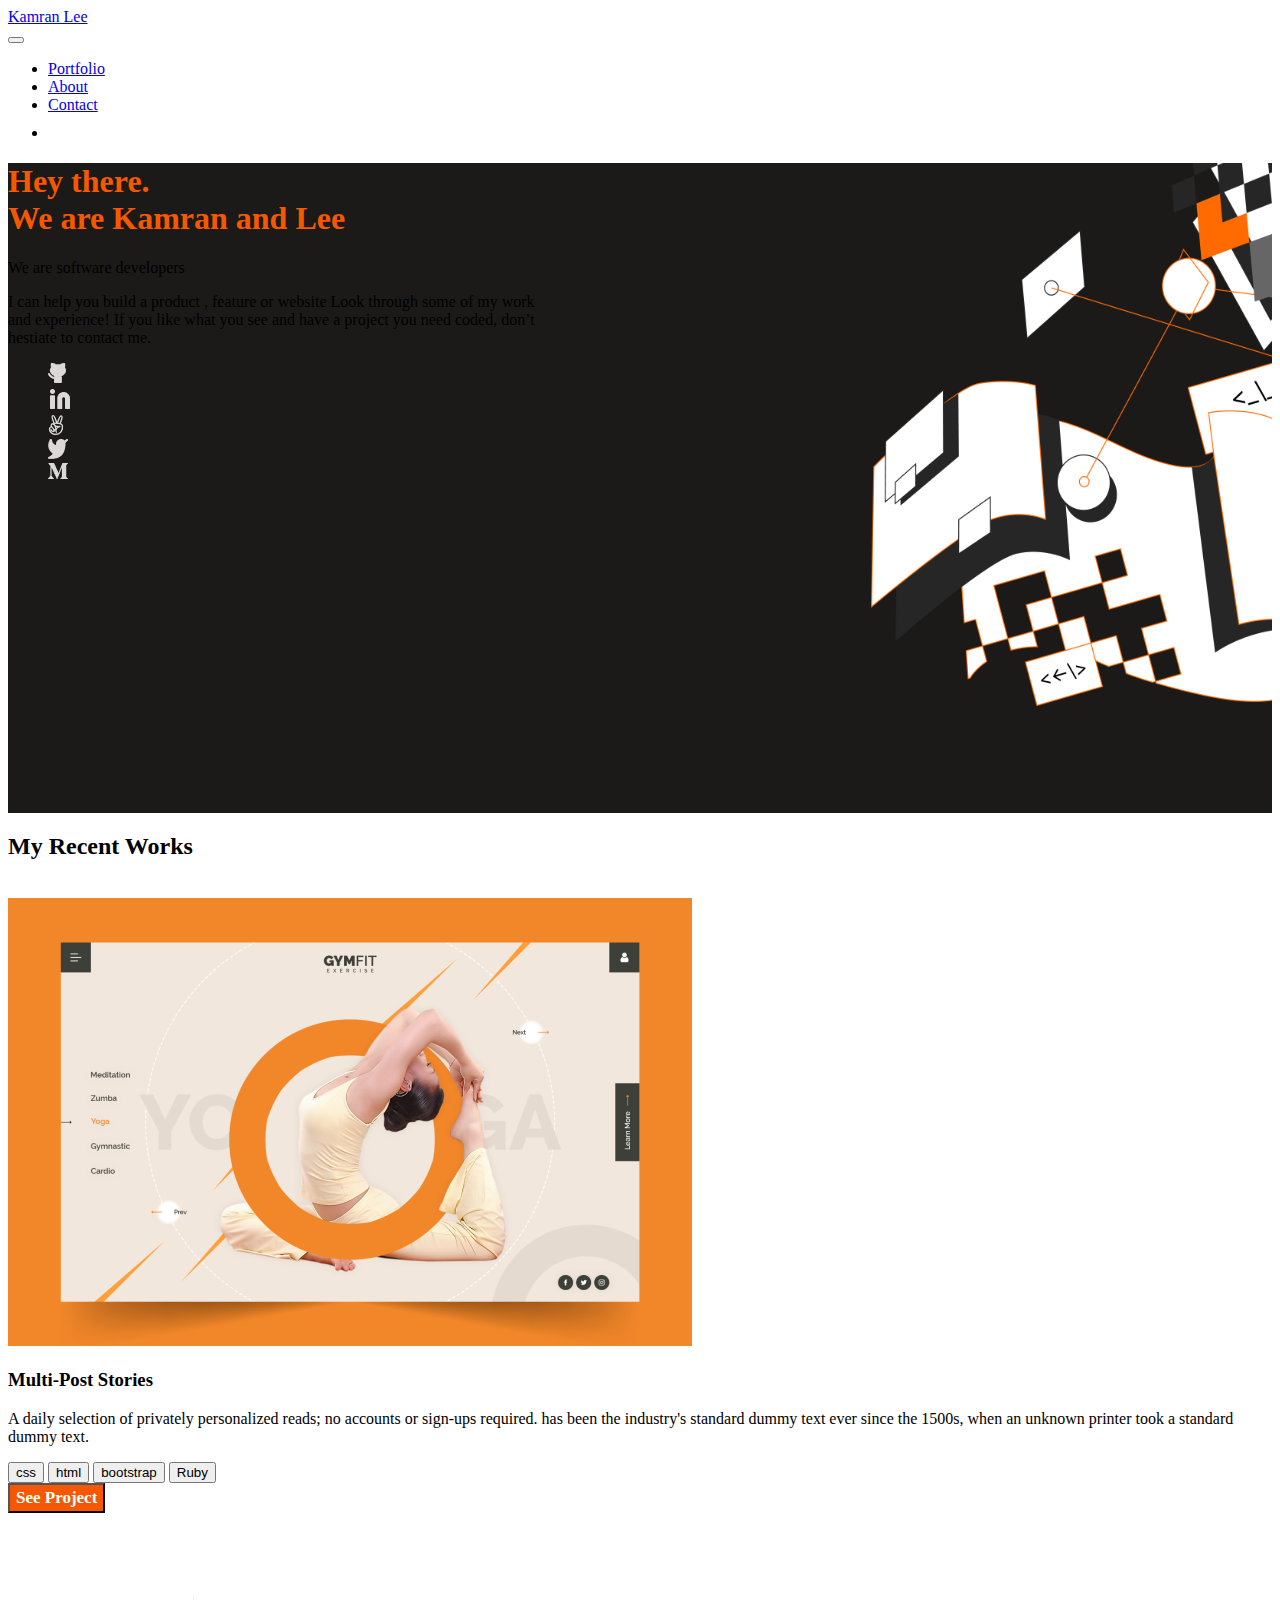
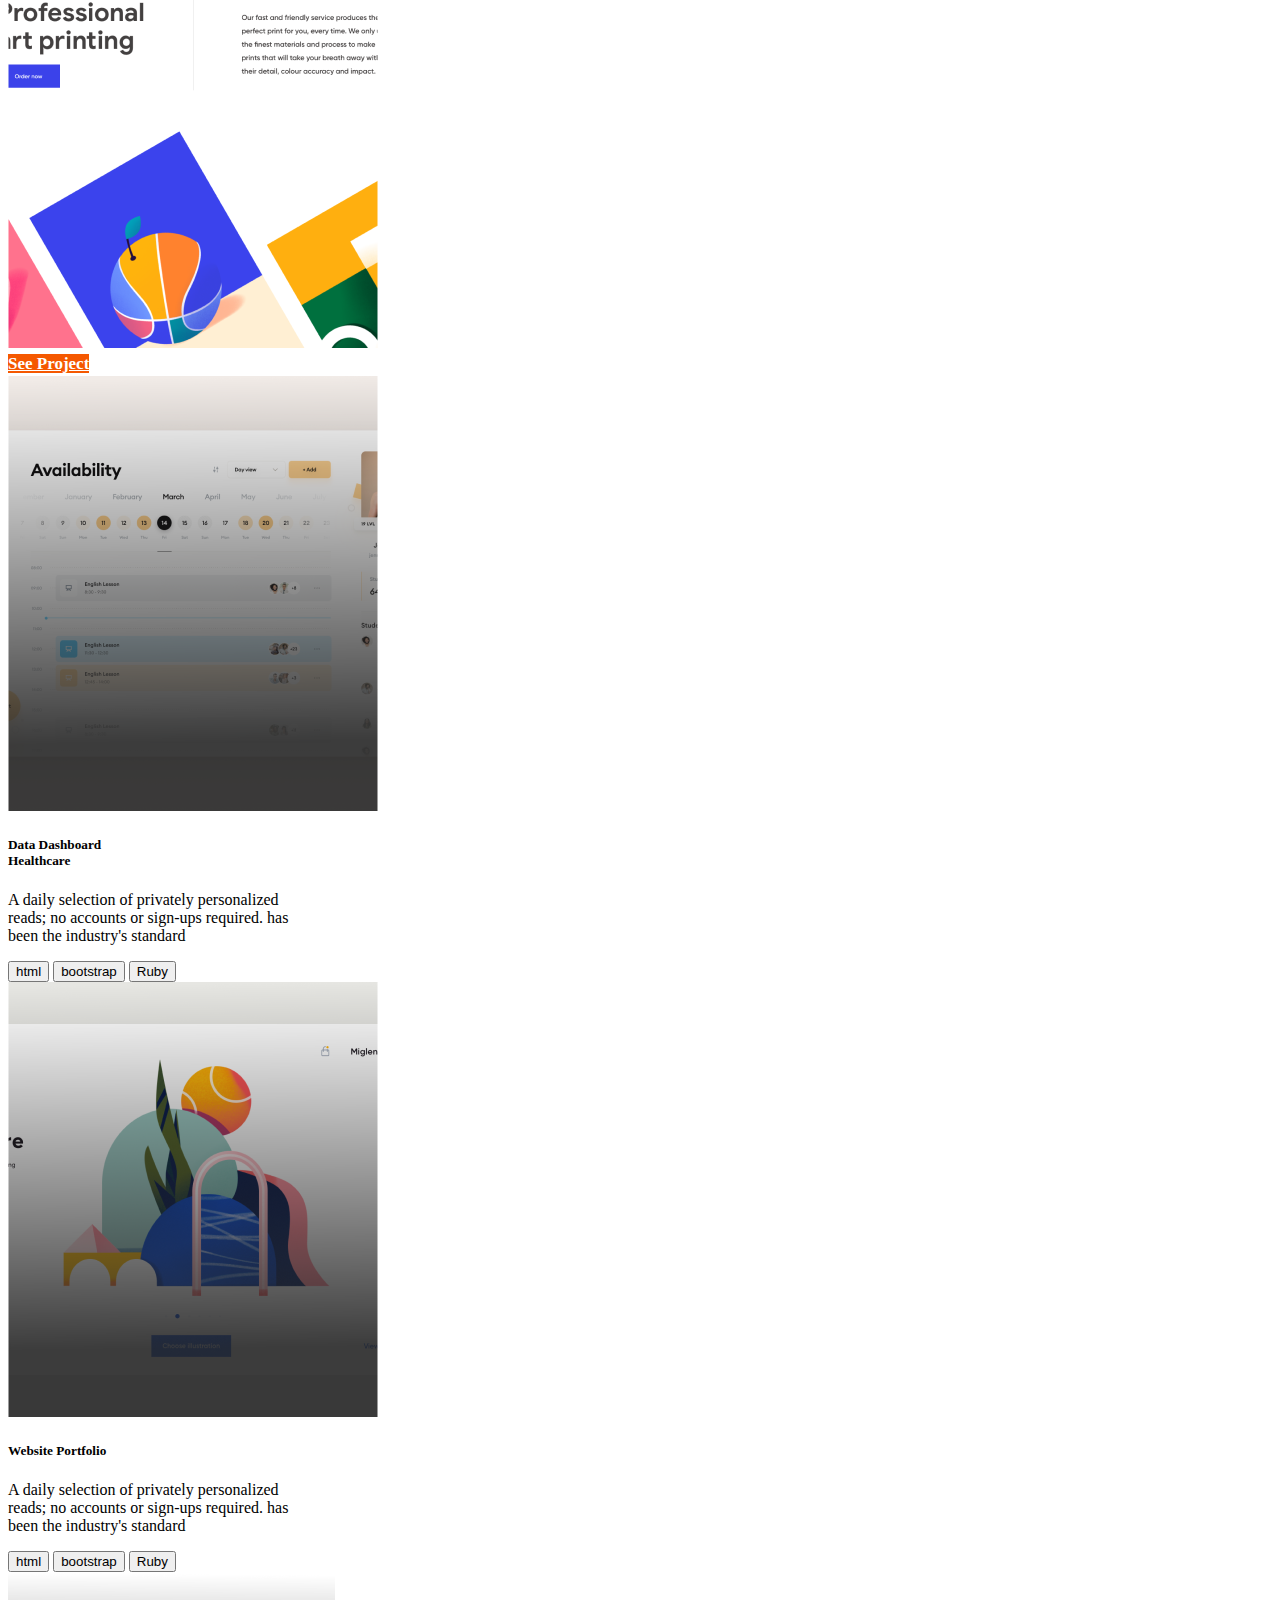
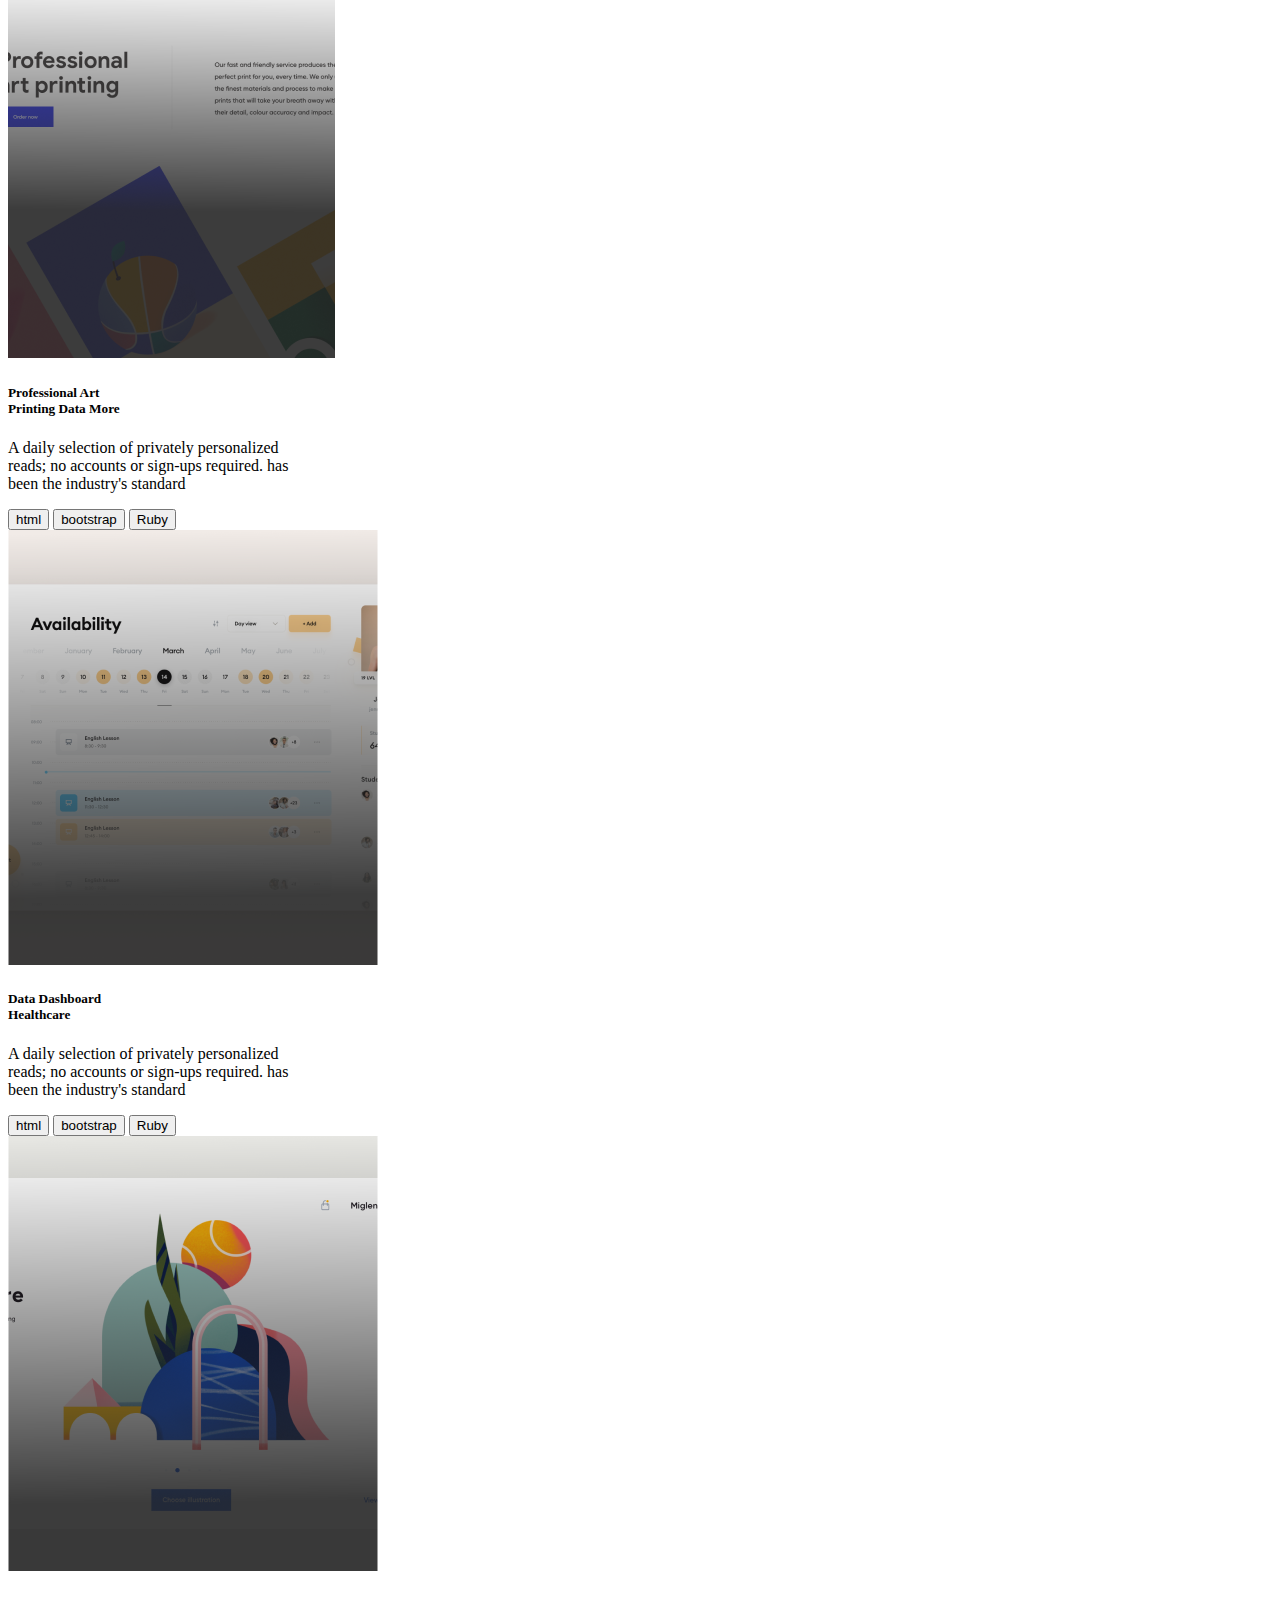
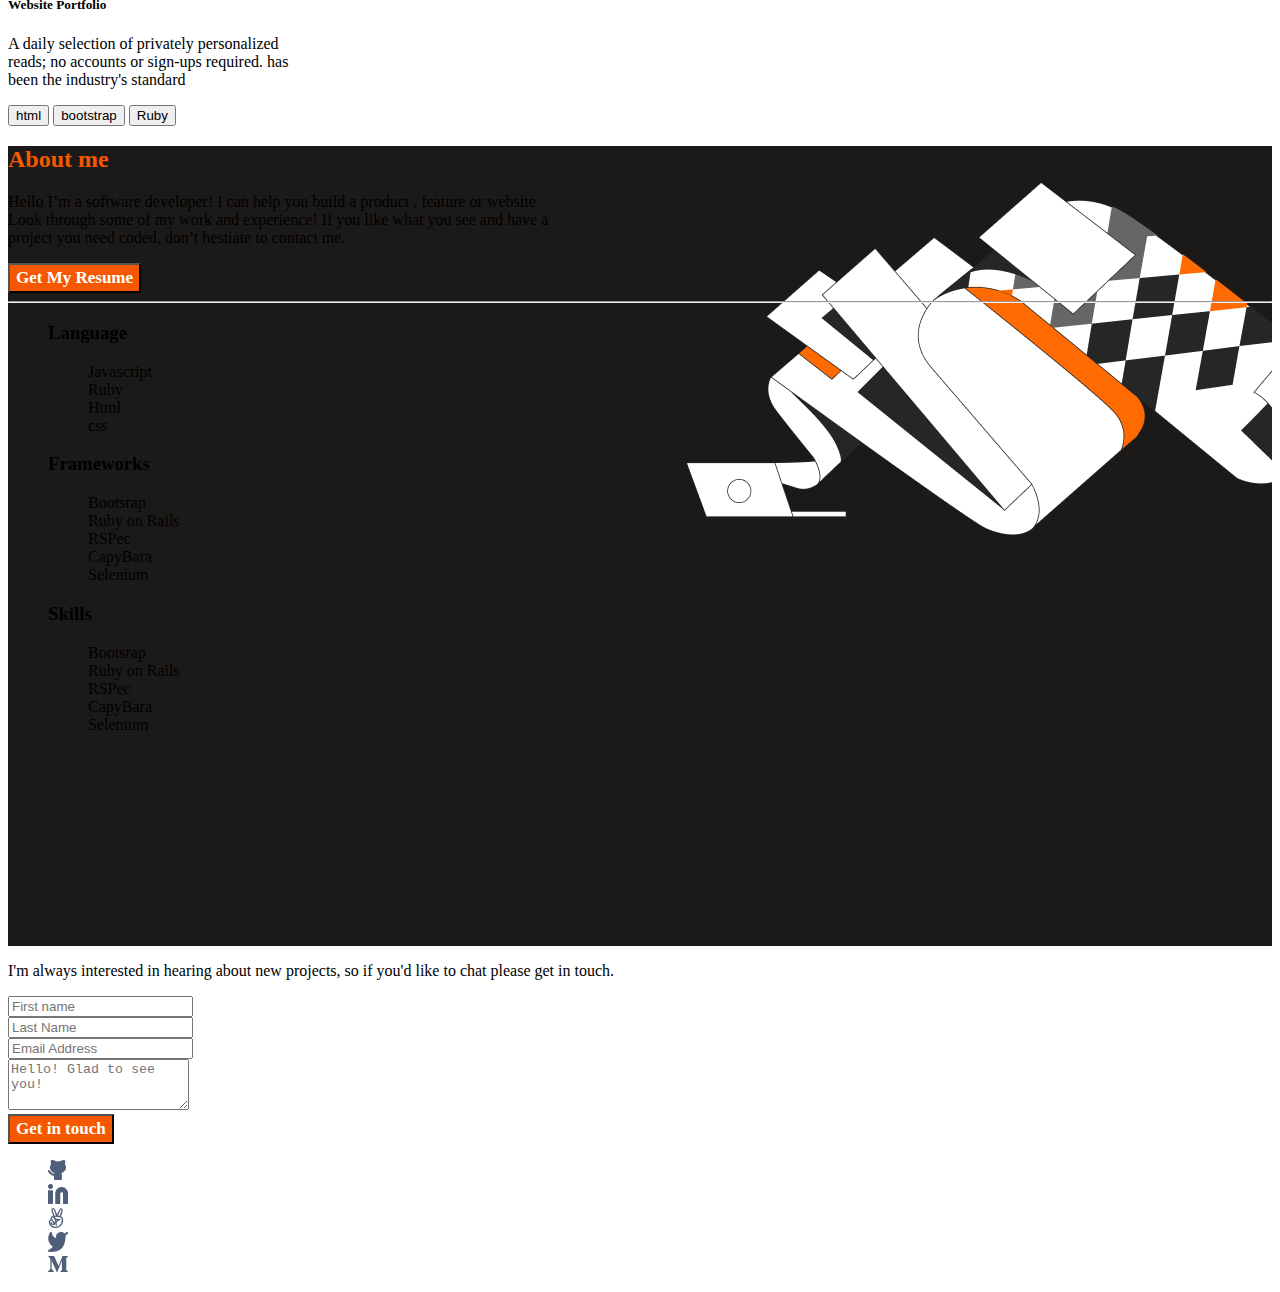
==== commit c8be1edd: "Style: Add style to cards" ====
--- a/index.html
+++ b/index.html
@@ -20,41 +20,53 @@
         <div class="container-fluid">
           <a class="navbar-brand" href="#">Kamran Lee</a>
           <div class="justify-content-end">
-          <button class="navbar-toggler" type="button" data-bs-toggle="collapse" data-bs-target="#navbarNav" aria-controls="navbarNav" aria-expanded="false" aria-label="Toggle navigation">
-            <span class="navbar-toggler-icon"></span>
-          </button>
-          <div class="collapse navbar-collapse" id="navbarNav">
-            <ul class="navbar-nav">
-              <li class="nav-item">
-                <a class="nav-link active" aria-current="page" href="#">Portfolio</a>
-              </li>
-              <li class="nav-item">
-                <a class="nav-link" href="#">About</a>
-              </li>
-              <li class="nav-item">
-                <a class="nav-link" href="#">Contact</a>
-              </li>
-              <li class="nav-item">
-                <a class="nav-link" href="#"
-                  ><img src="./assets/Icon - Mail.png" alt="Mail me"
-                /></a>
-              </li>
-            </ul>
-          </div>
-        </div>
+            <button
+              class="navbar-toggler"
+              type="button"
+              data-bs-toggle="collapse"
+              data-bs-target="#navbarNav"
+              aria-controls="navbarNav"
+              aria-expanded="false"
+              aria-label="Toggle navigation"
+            >
+              <span class="navbar-toggler-icon"></span>
+            </button>
+            <div class="collapse navbar-collapse" id="navbarNav">
+              <ul class="navbar-nav">
+                <li class="nav-item">
+                  <a class="nav-link active" aria-current="page" href="#"
+                    >Portfolio</a
+                  >
+                </li>
+                <li class="nav-item">
+                  <a class="nav-link" href="#">About</a>
+                </li>
+                <li class="nav-item">
+                  <a class="nav-link" href="#">Contact</a>
+                </li>
+                <li class="nav-item">
+                  <a class="nav-link" href="#"
+                    ><img src="./assets/Icon - Mail.png" alt="Mail me"
+                  /></a>
+                </li>
+              </ul>
+            </div>
+          </div>
         </div>
       </nav>
     </header>
 
     <!--Our first page-->
-    <section class="text-white background d-flex flex-row-reverse align-items-center height">
+    <section
+      class="text-white background d-flex flex-row-reverse align-items-center height"
+    >
       <div class="container py-5">
         <h1 class="color">
           Hey there. <br />
           We are Kamran and Lee
         </h1>
         <p>We are software developers</p>
-        <p>
+        <p class="max">
           I can help you build a product , feature or website Look through some
           of my work and experience! If you like what you see and have a project
           you need coded, don’t hestiate to contact me.
@@ -94,7 +106,7 @@
     <section>
       <div class="row py-5">
         <h2 class="col">My Recent Works</h2>
-        <br class="col">
+        <br class="col" />
       </div>
       <div class="card d-flex flex-row my-5">
         <img src="./assets/large.png" class="card-img-top" alt="..." />
@@ -110,14 +122,12 @@
           <button type="button" class="btn btn-light">bootstrap</button>
           <button type="button" class="btn btn-light">Ruby</button>
           <div>
-            <button type="button" class="btn button btn-lg">
-              See Project
-            </button>
-          </div>
-        </div>
-      </div>
-      <div class="row my-3">
-        <div class="card" style="width: 10rem">
+            <button type="button" class="btn button btn-lg">See Project</button>
+          </div>
+        </div>
+      </div>
+      <div class="d-flex flex-row justify-content-around my-3">
+        <div class="card" style="width: 18rem">
           <img
             src="./assets/Img Placeholder.png"
             class="card-img-top"
@@ -145,7 +155,7 @@
           </div>
         </div>
 
-        <div class="card bg-dark text-white col" style="width: 18rem">
+        <div class="card bg-dark text-white" style="width: 18rem">
           <img src="./assets/cardimg.png" class="card-img" alt="..." />
           <div class="card-img-overlay">
             <h5 class="card-title">Website Portfolio</h5>
@@ -162,8 +172,8 @@
         </div>
       </div>
 
-      <div class="row mb-5">
-        <div class="card bg-dark text-white col" style="width: 18rem">
+      <div class="d-flex flex-row justify-content-around mb-5">
+        <div class="card bg-dark text-white" style="width: 18rem">
           <img src="./assets/rest-card.png" class="card-img" alt="..." />
           <div class="card-img-overlay">
             <h5 class="card-title">
@@ -182,7 +192,7 @@
           </div>
         </div>
 
-        <div class="card bg-dark text-white col" style="width: 18rem">
+        <div class="card bg-dark text-white" style="width: 18rem">
           <img src="./assets/cardimg1.png" class="card-img" alt="..." />
           <div class="card-img-overlay">
             <h5 class="card-title">
@@ -201,7 +211,7 @@
           </div>
         </div>
 
-        <div class="card bg-dark text-white col" style="width: 18rem">
+        <div class="card bg-dark text-white" style="width: 18rem">
           <img src="./assets/cardimg.png" class="card-img" alt="..." />
           <div class="card-img-overlay">
             <h5 class="card-title">Website Portfolio</h5>
@@ -220,23 +230,22 @@
     </section>
 
     <!--Our third page-->
-    <section class="bg-dark text-white">
-      <div class="container">
-        <h2 class="color">About me</h2>
-        <p>
+    <section class="background about-height text-white">
+      <div class="container my-5 pt-5">
+        <h2 class="color display-3 mt-5">About me</h2>
+        <p class="max my-5">
           Hello I’m a software developer! I can help you build a product ,
           feature or website Look through some of my work and experience! If you
           like what you see and have a project you need coded, don’t hestiate to
           contact me.
         </p>
-        <button type="button" class="btn button btn-lg">
-          Get My Resume
-        </button>
-      </div>
-      <ul class="row justify-content-md-center">
+        <button type="button" class="btn button btn-lg">Get My Resume</button>
+      </div>
+      <hr class="my-5" />
+      <ul class="row justify-content-md-center no-style mt-5">
         <li class="col">
-          Language
-          <ul>
+          <h3>Language</h3>
+          <ul class="no-style">
             <li>Javascript</li>
             <li>Ruby</li>
             <li>Html</li>
@@ -244,8 +253,8 @@
           </ul>
         </li>
         <li class="col">
-          Frameworks
-          <ul>
+          <h3>Frameworks</h3>
+          <ul class="no-style">
             <li>Bootsrap</li>
             <li>Ruby on Rails</li>
             <li>RSPec</li>
@@ -254,8 +263,8 @@
           </ul>
         </li>
         <li class="col">
-          Skills
-          <ul>
+          <h3>Skills</h3>
+          <ul class="no-style">
             <li>Bootsrap</li>
             <li>Ruby on Rails</li>
             <li>RSPec</li>
@@ -264,62 +273,87 @@
           </ul>
         </li>
       </ul>
-      <!--Our fourth page-->
-         <section class="bg-white text-dark">  
-          <div class="row">
-          <div class="container border col">
-          <p>
-            I'm always interested in hearing about new projects, so if you'd like to chat please get in touch.
+    </section>
+
+    <!--Our fourth page-->
+    <section class="bg-white text-dark">
+      <div class="row">
+        <div class="container border col">
+          <p class="display-4">
+            I'm always interested in hearing about new projects, so if you'd
+            like to chat please get in touch.
           </p>
         </div>
         <div class="col">
-        <div class="mb-3">
-          <input type="email" class="form-control" id="exampleFormControlInput1" placeholder="First name">
-        </div>
-        <div class="mb-3">
-          <input type="email" class="form-control" id="exampleFormControlInput1" placeholder="Last Name">
-        </div>
-        <div class="mb-3">
-          <input type="email" class="form-control" id="exampleFormControlInput1" placeholder="Email Address">
-        </div>
-        <div class="mb-3">
-         <textarea class="form-control" id="exampleFormControlTextarea1" rows="3">Hello Mariani. Glad to see you!</textarea>
-        </div>
-        <input class="btn button" type="submit" value="Get in touch">         
-        </div>
-        </div>
-      </section>
-      
-      <div class="bg-white">
-        <ul class="d-flex flex-row">
-          <li>
-            <a href="https://github.com/leehaney254"
-              ><img src="./assets/gitfoot.png" alt="Link to my github page"
-            /></a>
-          </li>
-          <li>
-            <a href="https://www.linkedin.com/in/leehaney-george-0a4a51178/"
-              ><img src="./assets/linkedinfoot.png" alt="Link to my linkedin page"
-            /></a>
-          </li>
-          <li>
-            <a
-              href="https://app.slack.com/client/T47CT8XPG/D0487PRDM7F/rimeto_profile/U03T2ES9771"
-              ><img src="./assets/slackfoot.png" alt="Link to my slack page"
-            /></a>
-          </li>
-          <li>
-            <a href="https://twitter.com/Lee06785586"
-              ><img src="./assets/twitterfoot.png" alt="Linkto my twitter page"
-            /></a>
-          </li>
-          <li>
-            <a href="georgeleehaney@gmail.com"
-              ><img src="./assets/gmailfoot.png" alt="Link to my gmail page"
-            /></a>
-          </li>
-        </ul>
-      </div>
+          <div class="mb-3">
+            <input
+              type="email"
+              class="form-control"
+              id="exampleFormControlInput1"
+              placeholder="First name"
+            />
+          </div>
+          <div class="mb-3">
+            <input
+              type="email"
+              class="form-control"
+              id="exampleFormControlInput1"
+              placeholder="Last Name"
+            />
+          </div>
+          <div class="mb-3">
+            <input
+              type="email"
+              class="form-control"
+              id="exampleFormControlInput1"
+              placeholder="Email Address"
+            />
+          </div>
+          <div class="mb-3">
+            <textarea
+              class="form-control"
+              id="exampleFormControlTextarea1"
+              rows="3"
+              placeholder="Hello! Glad to see you!"
+            ></textarea>
+          </div>
+          <input class="btn button" type="submit" value="Get in touch" />
+        </div>
+      </div>
+    </section>
+
+    <div class="bg-white d-flex justify-content-center">
+      <ul class="d-flex flex-row no-style">
+        <li class="mx-2">
+          <a href="https://github.com/leehaney254"
+            ><img src="./assets/gitfoot.png" alt="Link to my github page"
+          /></a>
+        </li>
+        <li class="mx-2">
+          <a href="https://www.linkedin.com/in/leehaney-george-0a4a51178/"
+            ><img
+              src="./assets/linkedinfoot.png"
+              alt="Link to my linkedin page"
+          /></a>
+        </li>
+        <li class="mx-2">
+          <a
+            href="https://app.slack.com/client/T47CT8XPG/D0487PRDM7F/rimeto_profile/U03T2ES9771"
+            ><img src="./assets/slackfoot.png" alt="Link to my slack page"
+          /></a>
+        </li>
+        <li class="mx-2">
+          <a href="https://twitter.com/Lee06785586"
+            ><img src="./assets/twitterfoot.png" alt="Linkto my twitter page"
+          /></a>
+        </li>
+        <li class="mx-2">
+          <a href="georgeleehaney@gmail.com"
+            ><img src="./assets/gmailfoot.png" alt="Link to my gmail page"
+          /></a>
+        </li>
+      </ul>
+    </div>
 
     <script
       src="https://cdn.jsdelivr.net/npm/bootstrap@5.0.2/dist/js/bootstrap.bundle.min.js"
--- a/styles.css
+++ b/styles.css
@@ -28,3 +28,14 @@
   color: #ffffff;
   background-color: #f55800;
 }
+
+.about-height {
+  height: 800px;
+  background-image: url("./assets/Frame.png");
+  background-repeat: no-repeat;
+  background-position: 100% 8%;
+}
+
+.max {
+  max-width: 550px;
+}
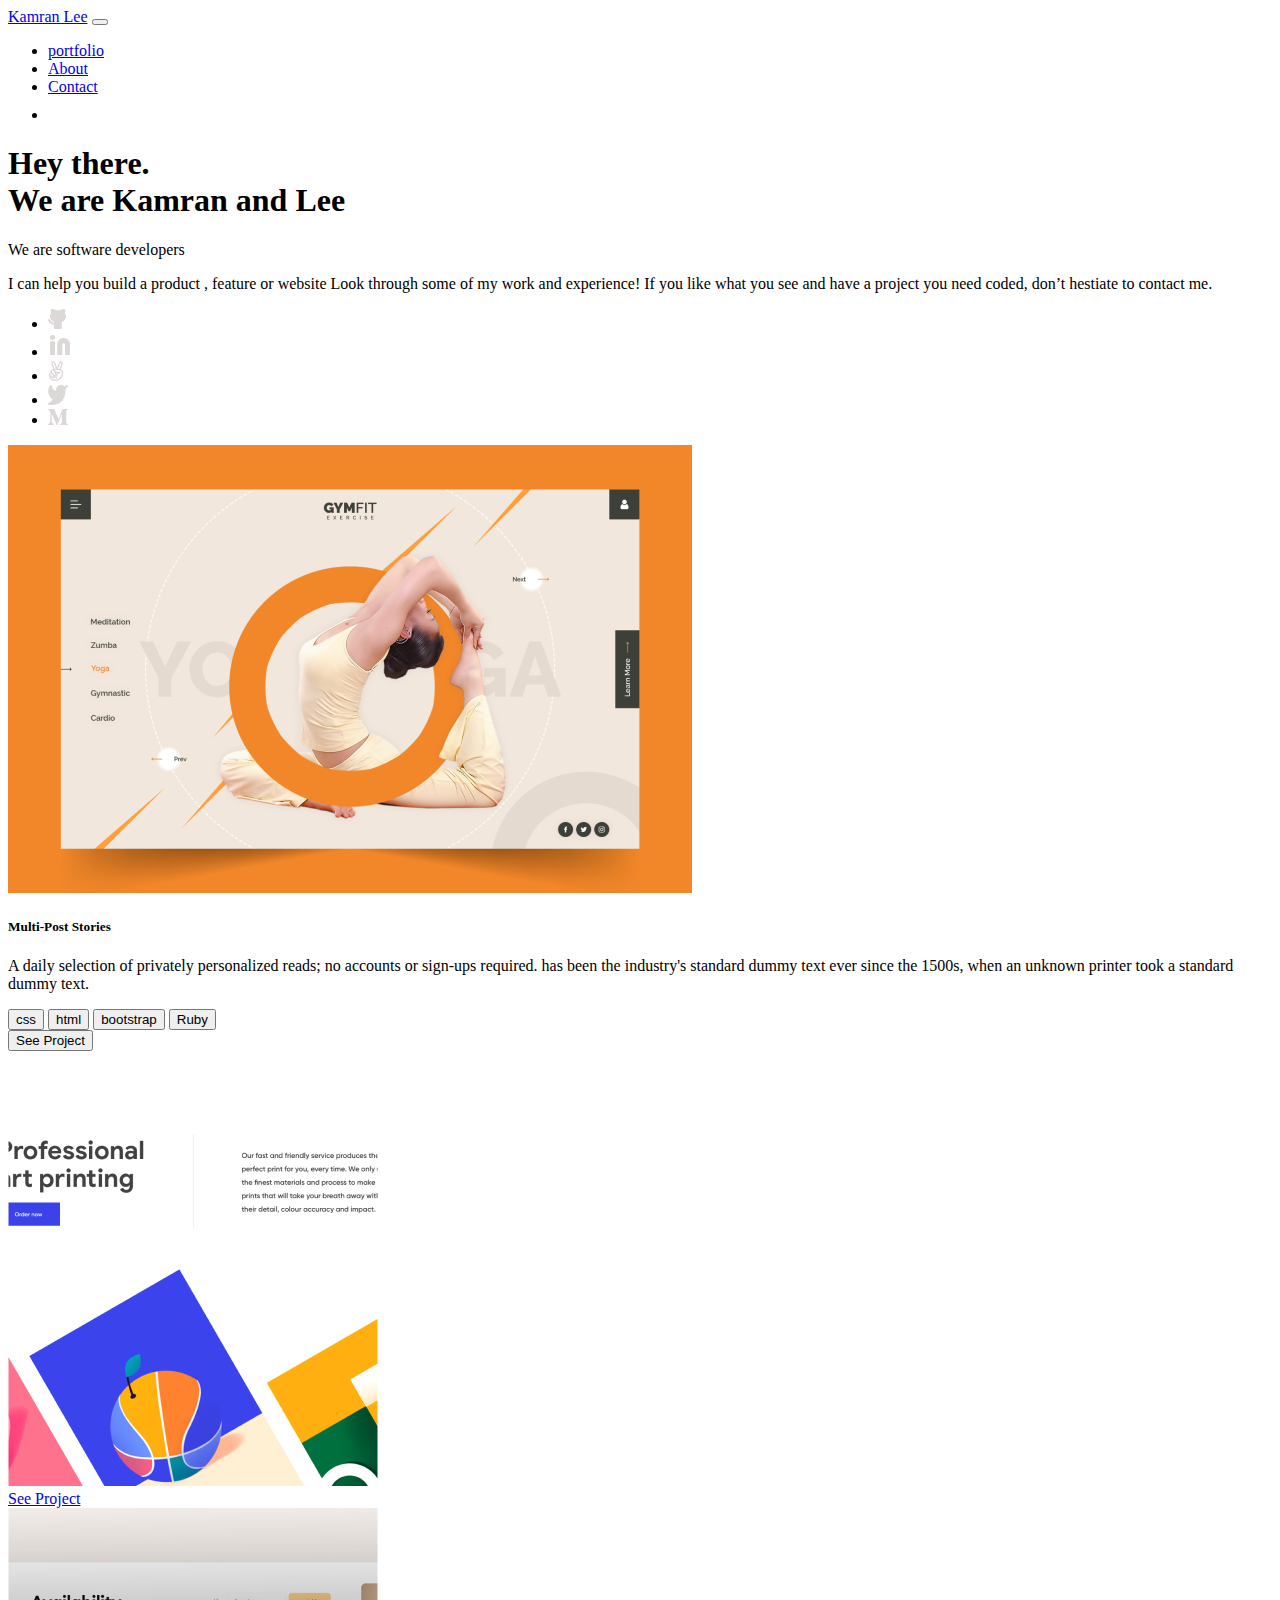
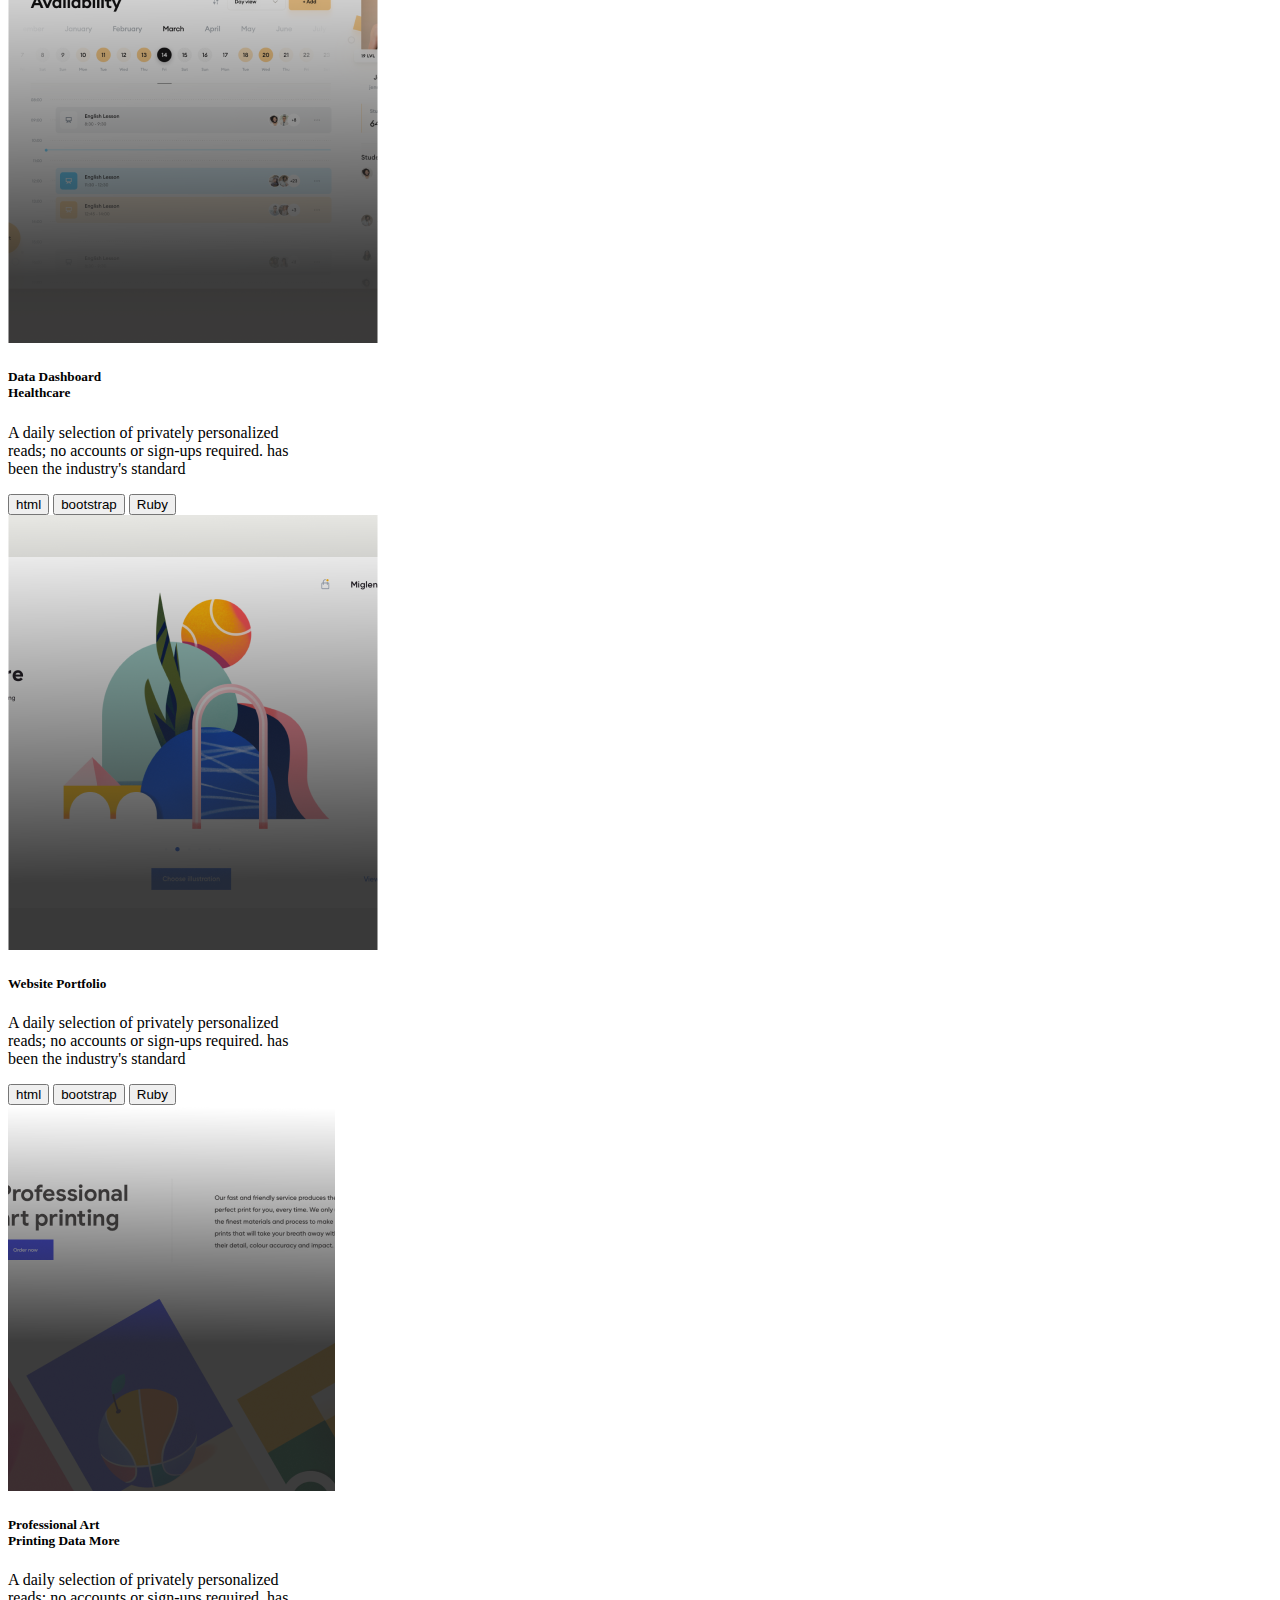
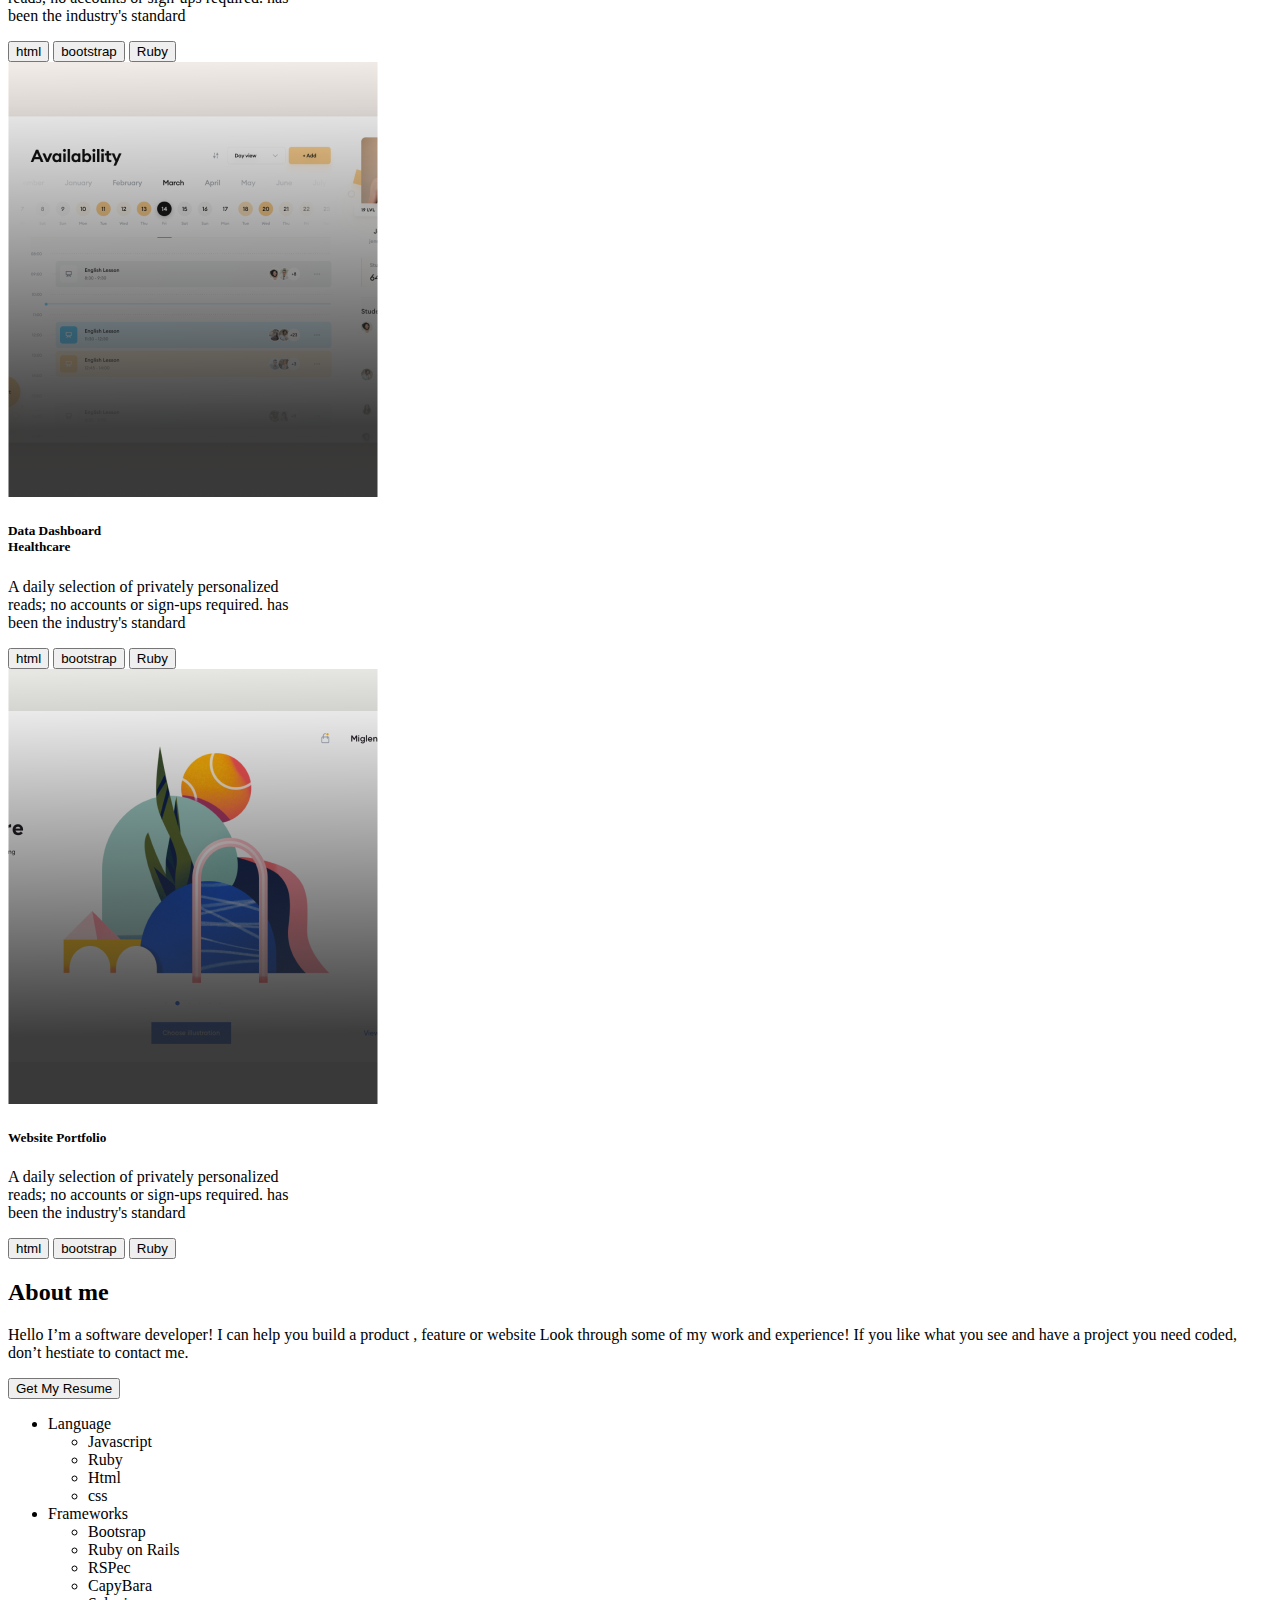
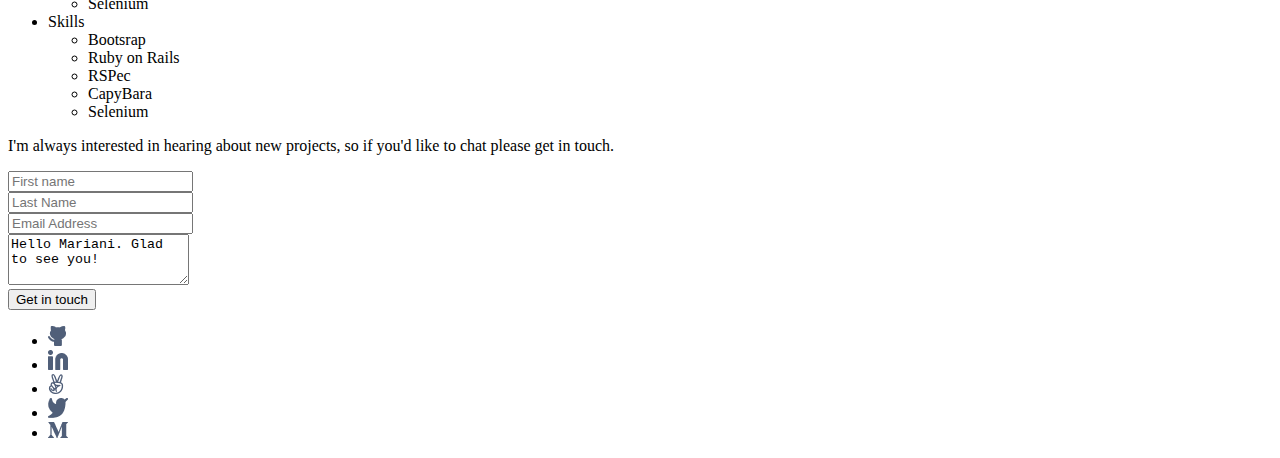
==== commit 60949a01: "Add form and button to website" ====
--- a/index.html
+++ b/index.html
@@ -10,69 +10,67 @@
       integrity="sha384-EVSTQN3/azprG1Anm3QDgpJLIm9Nao0Yz1ztcQTwFspd3yD65VohhpuuCOmLASjC"
       crossorigin="anonymous"
     />
-    <link rel="stylesheet" href="./styles.css" />
     <title>Kamran & Lee portfolio</title>
   </head>
   <body>
     <!--Our nav bar-->
     <header>
       <nav class="navbar navbar-expand-lg navbar-dark bg-dark">
-        <div class="container-fluid">
+        <div class="container-fluid container">
           <a class="navbar-brand" href="#">Kamran Lee</a>
-          <div class="justify-content-end">
-            <button
-              class="navbar-toggler"
-              type="button"
-              data-bs-toggle="collapse"
-              data-bs-target="#navbarNav"
-              aria-controls="navbarNav"
-              aria-expanded="false"
-              aria-label="Toggle navigation"
-            >
-              <span class="navbar-toggler-icon"></span>
-            </button>
-            <div class="collapse navbar-collapse" id="navbarNav">
-              <ul class="navbar-nav">
-                <li class="nav-item">
-                  <a class="nav-link active" aria-current="page" href="#"
-                    >Portfolio</a
-                  >
-                </li>
-                <li class="nav-item">
-                  <a class="nav-link" href="#">About</a>
-                </li>
-                <li class="nav-item">
-                  <a class="nav-link" href="#">Contact</a>
-                </li>
-                <li class="nav-item">
-                  <a class="nav-link" href="#"
-                    ><img src="./assets/Icon - Mail.png" alt="Mail me"
-                  /></a>
-                </li>
-              </ul>
-            </div>
+          <button
+            class="navbar-toggler"
+            type="button"
+            data-bs-toggle="col-4lapse"
+            data-bs-target="#navbarNav"
+            aria-controls="navbarNav"
+            aria-expanded="false"
+            aria-label="Toggle navigation"
+          >
+            <span class="navbar-toggler-icon"></span>
+          </button>
+          <div
+            class="col-4lapse navbar-col-4lapse justify-content-end"
+            id="navbarNav"
+          >
+            <ul class="navbar-nav">
+              <li class="nav-item">
+                <a class="nav-link active" aria-current="page" href="#"
+                  >portfolio</a
+                >
+              </li>
+              <li class="nav-item">
+                <a class="nav-link" href="#">About</a>
+              </li>
+              <li class="nav-item">
+                <a class="nav-link" href="#">Contact</a>
+              </li>
+              <li class="nav-item">
+                <a class="nav-link" href="#"
+                  ><img src="./assets/Icon - Mail.png" alt="Mail me"
+                /></a>
+              </li>
+            </ul>
           </div>
         </div>
       </nav>
     </header>
 
     <!--Our first page-->
-    <section
-      class="text-white background d-flex flex-row-reverse align-items-center height"
-    >
-      <div class="container py-5">
-        <h1 class="color">
+    <section class="bg-dark text-white">
+      <div class="container">
+        <h1>
           Hey there. <br />
           We are Kamran and Lee
         </h1>
         <p>We are software developers</p>
-        <p class="max">
+        <p>
           I can help you build a product , feature or website Look through some
           of my work and experience! If you like what you see and have a project
           you need coded, don’t hestiate to contact me.
         </p>
       </div>
-      <ul class="no-style">
+      <ul>
         <li>
           <a href="https://github.com/leehaney254"
             ><img src="./assets/github.png" alt="Link to my github page"
@@ -101,17 +99,11 @@
         </li>
       </ul>
     </section>
-
-    <!--Our second page-->
     <section>
-      <div class="row py-5">
-        <h2 class="col">My Recent Works</h2>
-        <br class="col" />
-      </div>
-      <div class="card d-flex flex-row my-5">
+      <div class="card">
         <img src="./assets/large.png" class="card-img-top" alt="..." />
         <div class="card-body">
-          <h3 class="card-title">Multi-Post Stories</h3>
+          <h5 class="card-title">Multi-Post Stories</h5>
           <p class="card-text">
             A daily selection of privately personalized reads; no accounts or
             sign-ups required. has been the industry's standard dummy text ever
@@ -122,21 +114,23 @@
           <button type="button" class="btn btn-light">bootstrap</button>
           <button type="button" class="btn btn-light">Ruby</button>
           <div>
-            <button type="button" class="btn button btn-lg">See Project</button>
-          </div>
-        </div>
-      </div>
-      <div class="d-flex flex-row justify-content-around my-3">
-        <div class="card" style="width: 18rem">
+            <button type="button" class="btn btn-secondary btn-lg">
+              See Project
+            </button>
+          </div>
+        </div>
+      </div>
+      <div class="row">
+        <div class="card col" style="width: 18rem">
           <img
             src="./assets/Img Placeholder.png"
             class="card-img-top"
             alt="..."
           />
-          <a href="#" class="btn button">See Project</a>
-        </div>
-
-        <div class="card bg-dark text-white" style="width: 18rem">
+          <a href="#" class="btn btn-primary">See Project</a>
+        </div>
+
+        <div class="card bg-dark text-white col" style="width: 18rem">
           <img src="./assets/cardimg1.png" class="card-img" alt="..." />
           <div class="card-img-overlay">
             <h5 class="card-title">
@@ -155,7 +149,7 @@
           </div>
         </div>
 
-        <div class="card bg-dark text-white" style="width: 18rem">
+        <div class="card bg-dark text-white col" style="width: 18rem">
           <img src="./assets/cardimg.png" class="card-img" alt="..." />
           <div class="card-img-overlay">
             <h5 class="card-title">Website Portfolio</h5>
@@ -172,8 +166,8 @@
         </div>
       </div>
 
-      <div class="d-flex flex-row justify-content-around mb-5">
-        <div class="card bg-dark text-white" style="width: 18rem">
+      <div class="row">
+        <div class="card bg-dark text-white col" style="width: 18rem">
           <img src="./assets/rest-card.png" class="card-img" alt="..." />
           <div class="card-img-overlay">
             <h5 class="card-title">
@@ -192,7 +186,7 @@
           </div>
         </div>
 
-        <div class="card bg-dark text-white" style="width: 18rem">
+        <div class="card bg-dark text-white col" style="width: 18rem">
           <img src="./assets/cardimg1.png" class="card-img" alt="..." />
           <div class="card-img-overlay">
             <h5 class="card-title">
@@ -211,7 +205,7 @@
           </div>
         </div>
 
-        <div class="card bg-dark text-white" style="width: 18rem">
+        <div class="card bg-dark text-white col" style="width: 18rem">
           <img src="./assets/cardimg.png" class="card-img" alt="..." />
           <div class="card-img-overlay">
             <h5 class="card-title">Website Portfolio</h5>
@@ -230,22 +224,23 @@
     </section>
 
     <!--Our third page-->
-    <section class="background about-height text-white">
-      <div class="container my-5 pt-5">
-        <h2 class="color display-3 mt-5">About me</h2>
-        <p class="max my-5">
+    <section class="bg-dark text-white">
+      <div class="container">
+        <h2>About me</h2>
+        <p>
           Hello I’m a software developer! I can help you build a product ,
           feature or website Look through some of my work and experience! If you
           like what you see and have a project you need coded, don’t hestiate to
           contact me.
         </p>
-        <button type="button" class="btn button btn-lg">Get My Resume</button>
-      </div>
-      <hr class="my-5" />
-      <ul class="row justify-content-md-center no-style mt-5">
+        <button type="button" class="btn btn-primary btn-lg">
+          Get My Resume
+        </button>
+      </div>
+      <ul class="row justify-content-md-center">
         <li class="col">
-          <h3>Language</h3>
-          <ul class="no-style">
+          Language
+          <ul>
             <li>Javascript</li>
             <li>Ruby</li>
             <li>Html</li>
@@ -253,8 +248,8 @@
           </ul>
         </li>
         <li class="col">
-          <h3>Frameworks</h3>
-          <ul class="no-style">
+          Frameworks
+          <ul>
             <li>Bootsrap</li>
             <li>Ruby on Rails</li>
             <li>RSPec</li>
@@ -263,8 +258,8 @@
           </ul>
         </li>
         <li class="col">
-          <h3>Skills</h3>
-          <ul class="no-style">
+          Skills
+          <ul>
             <li>Bootsrap</li>
             <li>Ruby on Rails</li>
             <li>RSPec</li>
@@ -273,87 +268,62 @@
           </ul>
         </li>
       </ul>
-    </section>
-
-    <!--Our fourth page-->
-    <section class="bg-white text-dark">
-      <div class="row">
-        <div class="container border col">
-          <p class="display-4">
-            I'm always interested in hearing about new projects, so if you'd
-            like to chat please get in touch.
+      <!--Our fourth page-->
+         <section class="bg-white text-dark">  
+          <div class="row">
+          <div class="container border col">
+          <p>
+            I'm always interested in hearing about new projects, so if you'd like to chat please get in touch.
           </p>
         </div>
         <div class="col">
-          <div class="mb-3">
-            <input
-              type="email"
-              class="form-control"
-              id="exampleFormControlInput1"
-              placeholder="First name"
-            />
-          </div>
-          <div class="mb-3">
-            <input
-              type="email"
-              class="form-control"
-              id="exampleFormControlInput1"
-              placeholder="Last Name"
-            />
-          </div>
-          <div class="mb-3">
-            <input
-              type="email"
-              class="form-control"
-              id="exampleFormControlInput1"
-              placeholder="Email Address"
-            />
-          </div>
-          <div class="mb-3">
-            <textarea
-              class="form-control"
-              id="exampleFormControlTextarea1"
-              rows="3"
-              placeholder="Hello! Glad to see you!"
-            ></textarea>
-          </div>
-          <input class="btn button" type="submit" value="Get in touch" />
-        </div>
-      </div>
-    </section>
-
-    <div class="bg-white d-flex justify-content-center">
-      <ul class="d-flex flex-row no-style">
-        <li class="mx-2">
-          <a href="https://github.com/leehaney254"
-            ><img src="./assets/gitfoot.png" alt="Link to my github page"
-          /></a>
-        </li>
-        <li class="mx-2">
-          <a href="https://www.linkedin.com/in/leehaney-george-0a4a51178/"
-            ><img
-              src="./assets/linkedinfoot.png"
-              alt="Link to my linkedin page"
-          /></a>
-        </li>
-        <li class="mx-2">
-          <a
-            href="https://app.slack.com/client/T47CT8XPG/D0487PRDM7F/rimeto_profile/U03T2ES9771"
-            ><img src="./assets/slackfoot.png" alt="Link to my slack page"
-          /></a>
-        </li>
-        <li class="mx-2">
-          <a href="https://twitter.com/Lee06785586"
-            ><img src="./assets/twitterfoot.png" alt="Linkto my twitter page"
-          /></a>
-        </li>
-        <li class="mx-2">
-          <a href="georgeleehaney@gmail.com"
-            ><img src="./assets/gmailfoot.png" alt="Link to my gmail page"
-          /></a>
-        </li>
-      </ul>
-    </div>
+        <div class="mb-3">
+          <input type="email" class="form-control" id="exampleFormControlInput1" placeholder="First name">
+        </div>
+        <div class="mb-3">
+          <input type="email" class="form-control" id="exampleFormControlInput1" placeholder="Last Name">
+        </div>
+        <div class="mb-3">
+          <input type="email" class="form-control" id="exampleFormControlInput1" placeholder="Email Address">
+        </div>
+        <div class="mb-3">
+         <textarea class="form-control" id="exampleFormControlTextarea1" rows="3">Hello Mariani. Glad to see you!</textarea>
+        </div>
+        <input class="btn btn-primary" type="submit" value="Get in touch">         
+        </div>
+        </div>
+      </section>
+      
+      <div class="bg-white">
+        <ul>
+          <li>
+            <a href="https://github.com/leehaney254"
+              ><img src="./assets/gitfoot.png" alt="Link to my github page"
+            /></a>
+          </li>
+          <li>
+            <a href="https://www.linkedin.com/in/leehaney-george-0a4a51178/"
+              ><img src="./assets/linkedinfoot.png" alt="Link to my linkedin page"
+            /></a>
+          </li>
+          <li>
+            <a
+              href="https://app.slack.com/client/T47CT8XPG/D0487PRDM7F/rimeto_profile/U03T2ES9771"
+              ><img src="./assets/slackfoot.png" alt="Link to my slack page"
+            /></a>
+          </li>
+          <li>
+            <a href="https://twitter.com/Lee06785586"
+              ><img src="./assets/twitterfoot.png" alt="Linkto my twitter page"
+            /></a>
+          </li>
+          <li>
+            <a href="georgeleehaney@gmail.com"
+              ><img src="./assets/gmailfoot.png" alt="Link to my gmail page"
+            /></a>
+          </li>
+        </ul>
+      </div>
 
     <script
       src="https://cdn.jsdelivr.net/npm/bootstrap@5.0.2/dist/js/bootstrap.bundle.min.js"
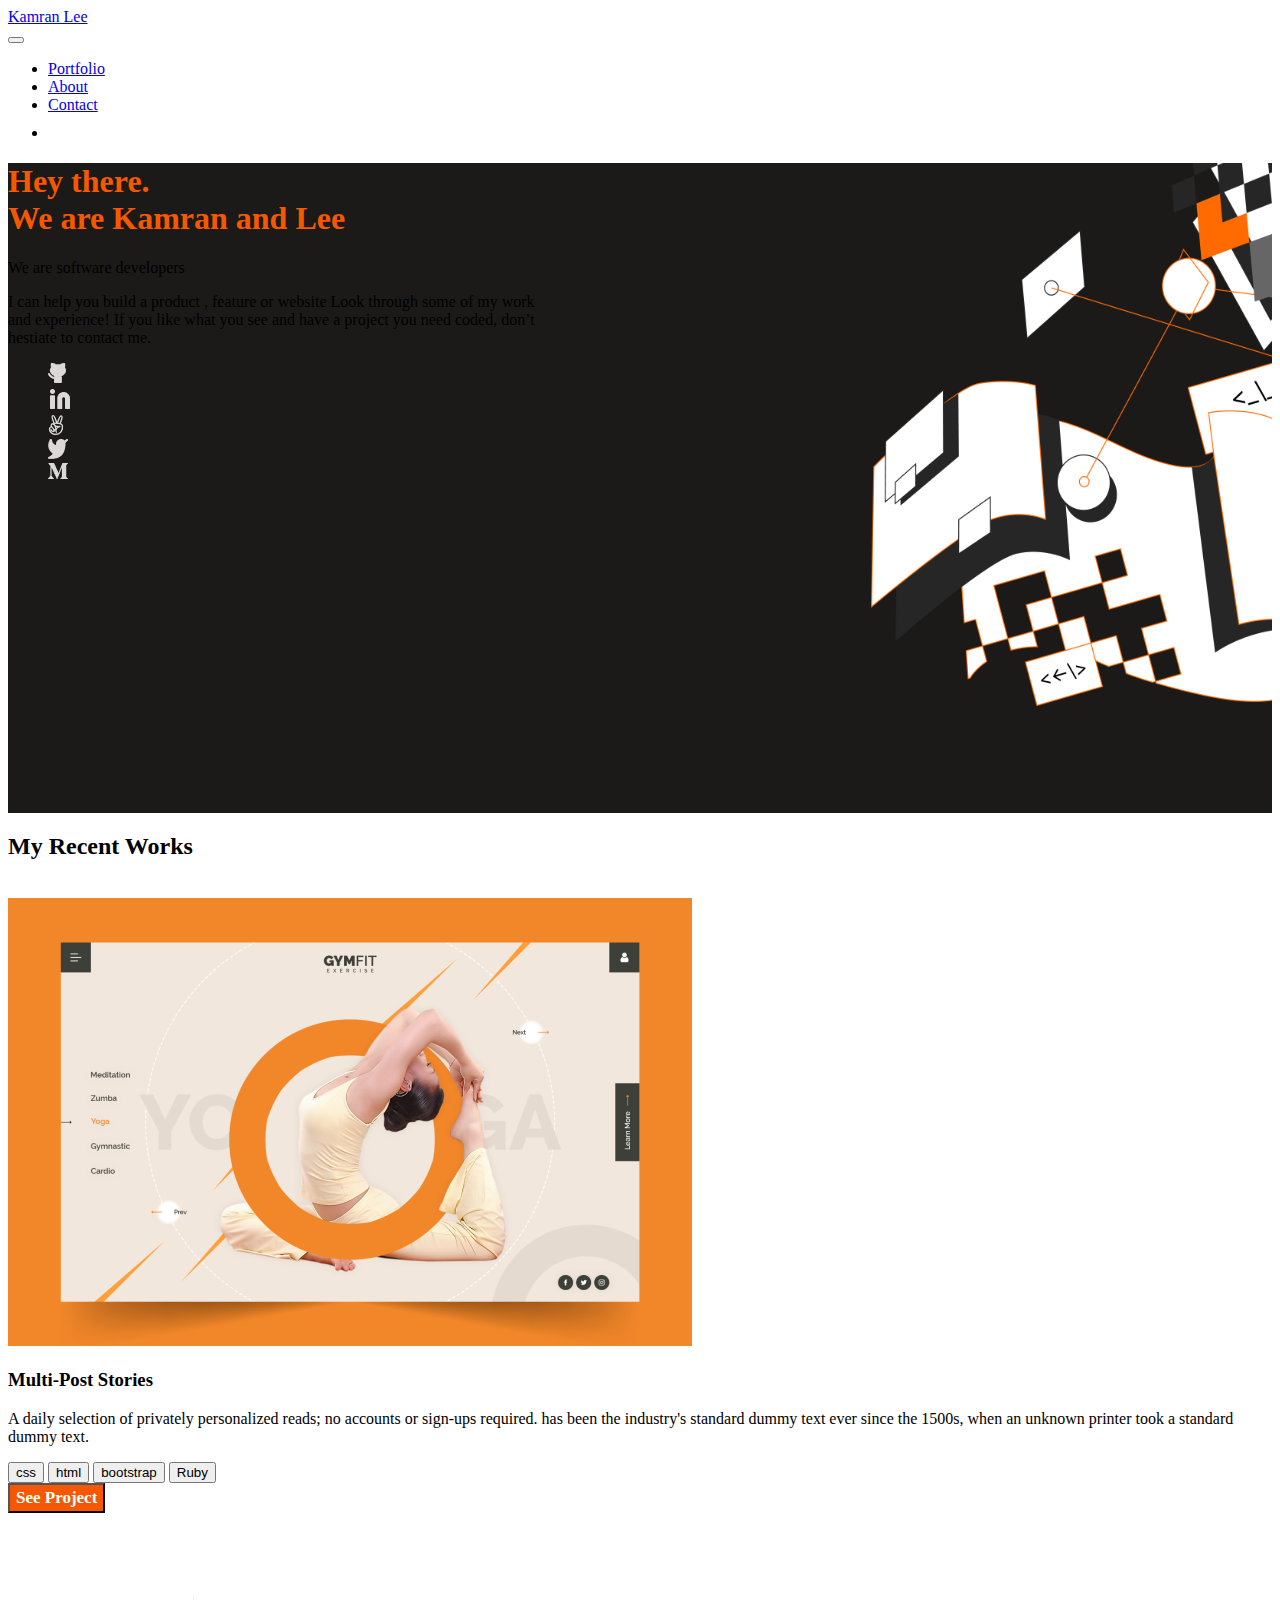
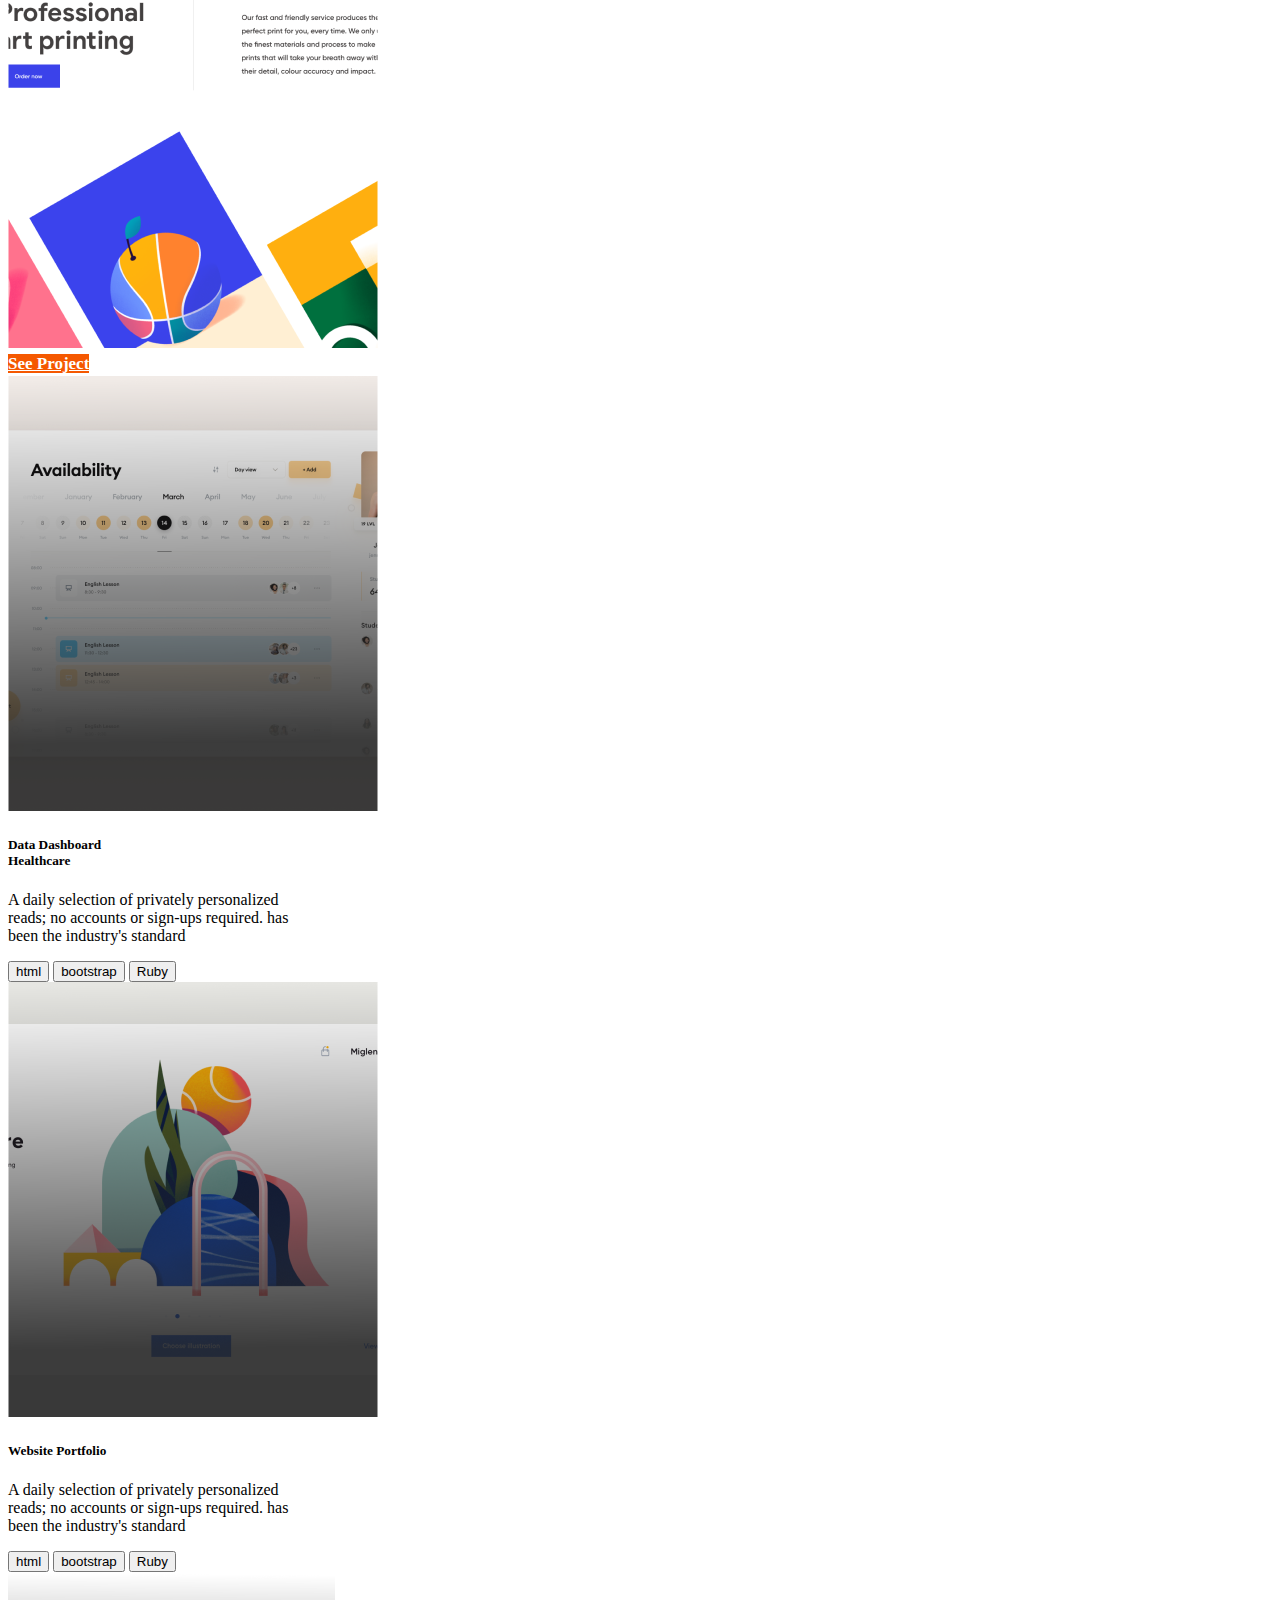
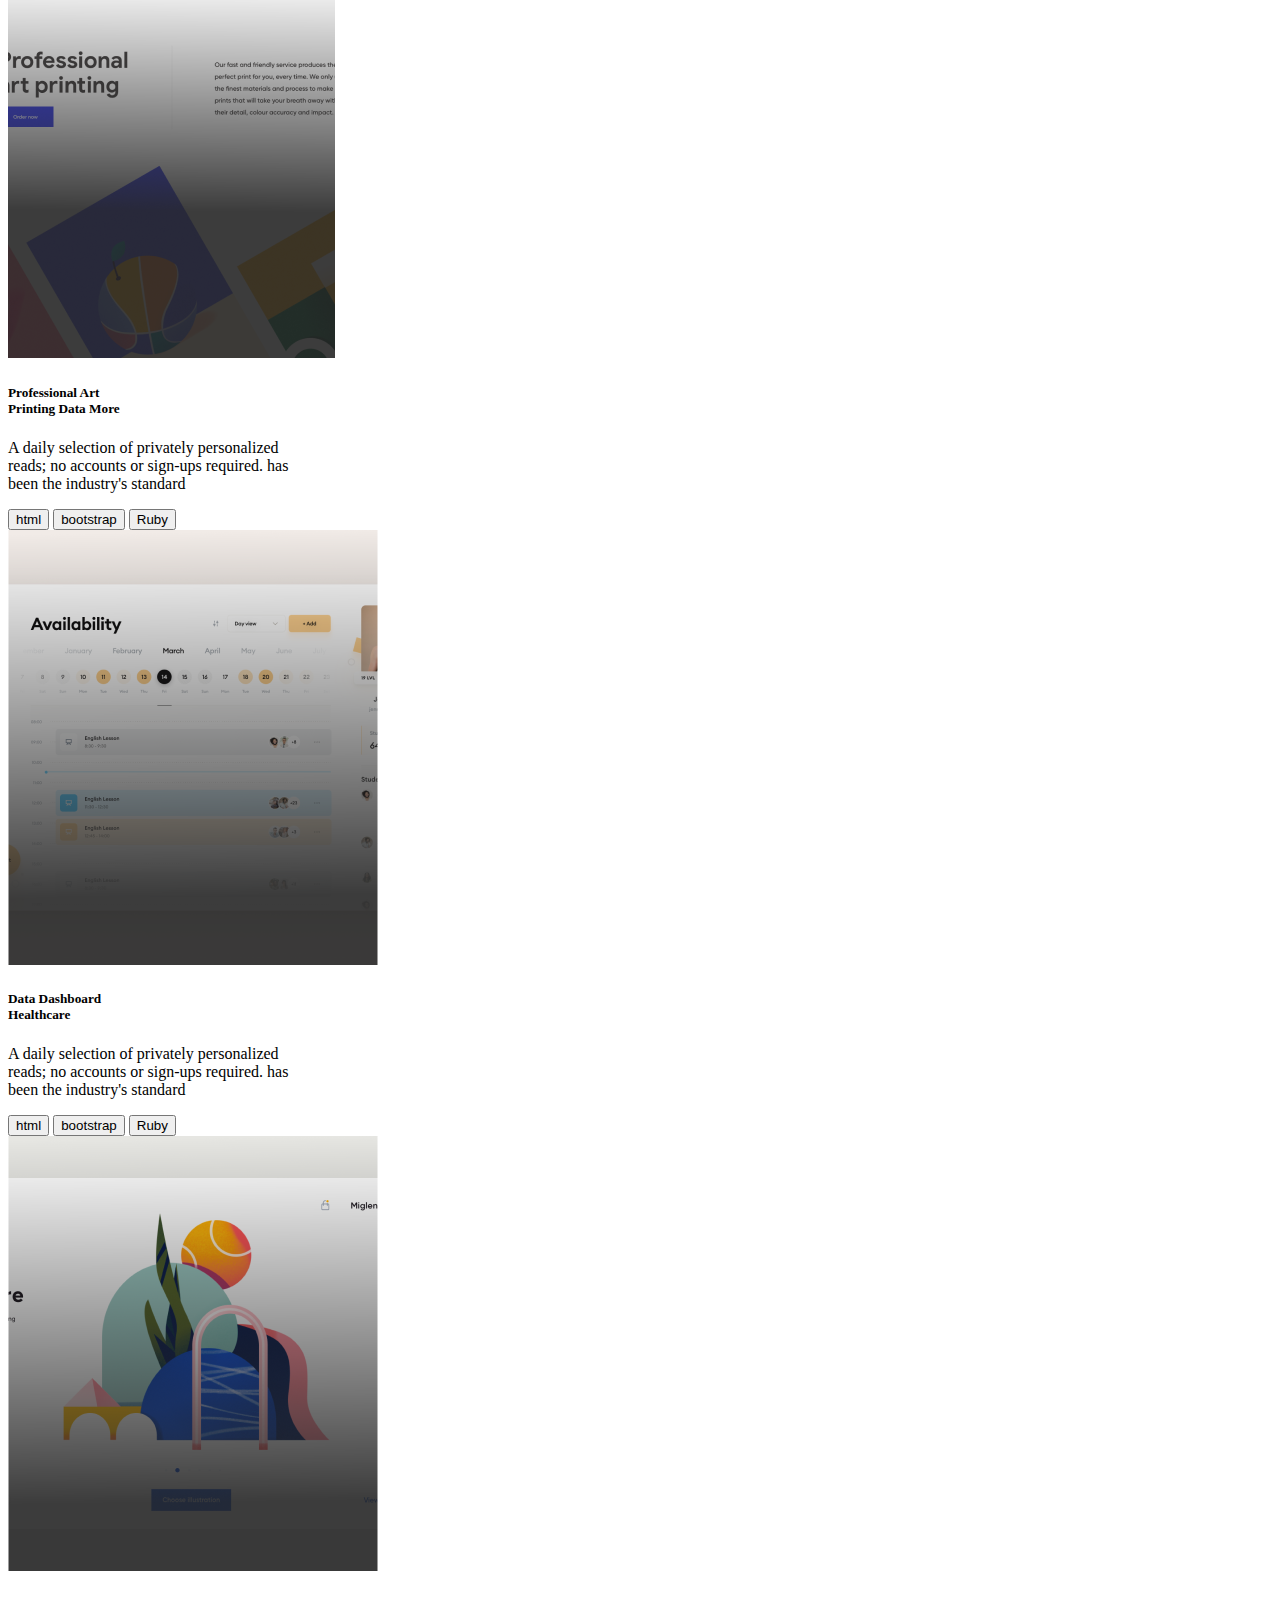
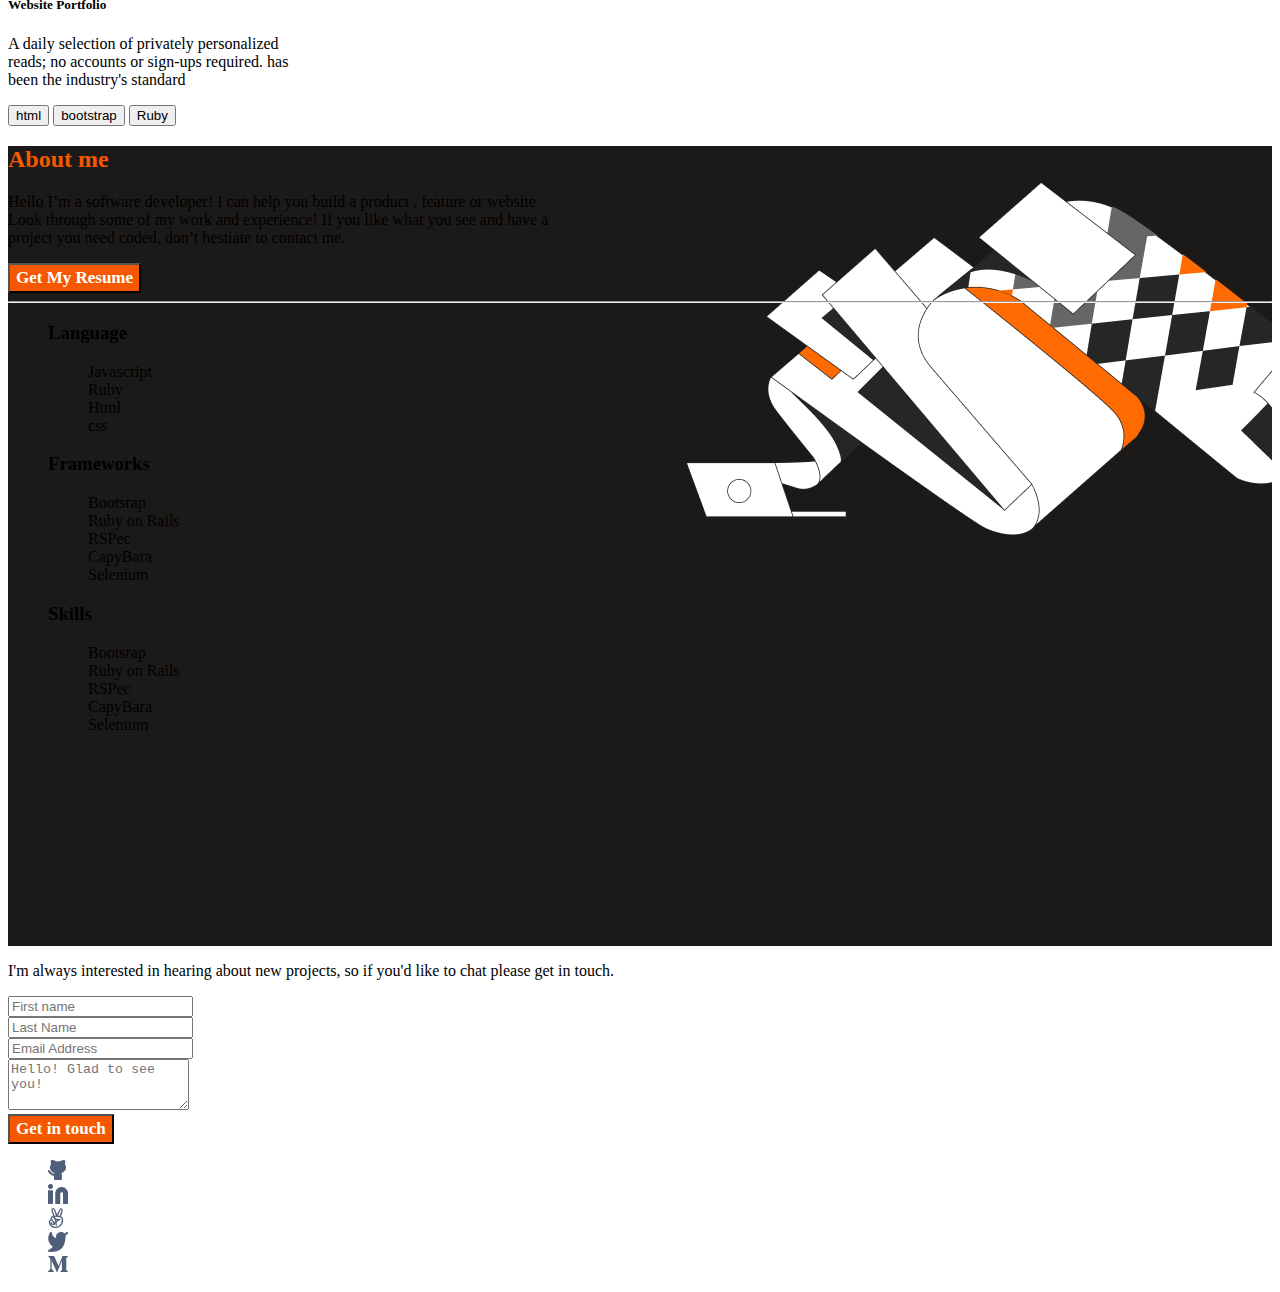
==== commit 635f7fd0: "Merge pull request #1 from leehaney254/bootstrap-portfolio" ====
--- a/index.html
+++ b/index.html
@@ -10,67 +10,69 @@
       integrity="sha384-EVSTQN3/azprG1Anm3QDgpJLIm9Nao0Yz1ztcQTwFspd3yD65VohhpuuCOmLASjC"
       crossorigin="anonymous"
     />
+    <link rel="stylesheet" href="./styles.css" />
     <title>Kamran & Lee portfolio</title>
   </head>
   <body>
     <!--Our nav bar-->
     <header>
       <nav class="navbar navbar-expand-lg navbar-dark bg-dark">
-        <div class="container-fluid container">
+        <div class="container-fluid">
           <a class="navbar-brand" href="#">Kamran Lee</a>
-          <button
-            class="navbar-toggler"
-            type="button"
-            data-bs-toggle="col-4lapse"
-            data-bs-target="#navbarNav"
-            aria-controls="navbarNav"
-            aria-expanded="false"
-            aria-label="Toggle navigation"
-          >
-            <span class="navbar-toggler-icon"></span>
-          </button>
-          <div
-            class="col-4lapse navbar-col-4lapse justify-content-end"
-            id="navbarNav"
-          >
-            <ul class="navbar-nav">
-              <li class="nav-item">
-                <a class="nav-link active" aria-current="page" href="#"
-                  >portfolio</a
-                >
-              </li>
-              <li class="nav-item">
-                <a class="nav-link" href="#">About</a>
-              </li>
-              <li class="nav-item">
-                <a class="nav-link" href="#">Contact</a>
-              </li>
-              <li class="nav-item">
-                <a class="nav-link" href="#"
-                  ><img src="./assets/Icon - Mail.png" alt="Mail me"
-                /></a>
-              </li>
-            </ul>
+          <div class="justify-content-end">
+            <button
+              class="navbar-toggler"
+              type="button"
+              data-bs-toggle="collapse"
+              data-bs-target="#navbarNav"
+              aria-controls="navbarNav"
+              aria-expanded="false"
+              aria-label="Toggle navigation"
+            >
+              <span class="navbar-toggler-icon"></span>
+            </button>
+            <div class="collapse navbar-collapse" id="navbarNav">
+              <ul class="navbar-nav">
+                <li class="nav-item">
+                  <a class="nav-link active" aria-current="page" href="#"
+                    >Portfolio</a
+                  >
+                </li>
+                <li class="nav-item">
+                  <a class="nav-link" href="#">About</a>
+                </li>
+                <li class="nav-item">
+                  <a class="nav-link" href="#">Contact</a>
+                </li>
+                <li class="nav-item">
+                  <a class="nav-link" href="#"
+                    ><img src="./assets/Icon - Mail.png" alt="Mail me"
+                  /></a>
+                </li>
+              </ul>
+            </div>
           </div>
         </div>
       </nav>
     </header>
 
     <!--Our first page-->
-    <section class="bg-dark text-white">
-      <div class="container">
-        <h1>
+    <section
+      class="text-white background d-flex flex-row-reverse align-items-center height"
+    >
+      <div class="container py-5">
+        <h1 class="color">
           Hey there. <br />
           We are Kamran and Lee
         </h1>
         <p>We are software developers</p>
-        <p>
+        <p class="max">
           I can help you build a product , feature or website Look through some
           of my work and experience! If you like what you see and have a project
           you need coded, don’t hestiate to contact me.
         </p>
       </div>
-      <ul>
+      <ul class="no-style">
         <li>
           <a href="https://github.com/leehaney254"
             ><img src="./assets/github.png" alt="Link to my github page"
@@ -99,11 +101,17 @@
         </li>
       </ul>
     </section>
+
+    <!--Our second page-->
     <section>
-      <div class="card">
+      <div class="row py-5">
+        <h2 class="col">My Recent Works</h2>
+        <br class="col" />
+      </div>
+      <div class="card d-flex flex-row my-5">
         <img src="./assets/large.png" class="card-img-top" alt="..." />
         <div class="card-body">
-          <h5 class="card-title">Multi-Post Stories</h5>
+          <h3 class="card-title">Multi-Post Stories</h3>
           <p class="card-text">
             A daily selection of privately personalized reads; no accounts or
             sign-ups required. has been the industry's standard dummy text ever
@@ -114,23 +122,21 @@
           <button type="button" class="btn btn-light">bootstrap</button>
           <button type="button" class="btn btn-light">Ruby</button>
           <div>
-            <button type="button" class="btn btn-secondary btn-lg">
-              See Project
-            </button>
-          </div>
-        </div>
-      </div>
-      <div class="row">
-        <div class="card col" style="width: 18rem">
+            <button type="button" class="btn button btn-lg">See Project</button>
+          </div>
+        </div>
+      </div>
+      <div class="d-flex flex-row justify-content-around my-3">
+        <div class="card" style="width: 18rem">
           <img
             src="./assets/Img Placeholder.png"
             class="card-img-top"
             alt="..."
           />
-          <a href="#" class="btn btn-primary">See Project</a>
-        </div>
-
-        <div class="card bg-dark text-white col" style="width: 18rem">
+          <a href="#" class="btn button">See Project</a>
+        </div>
+
+        <div class="card bg-dark text-white" style="width: 18rem">
           <img src="./assets/cardimg1.png" class="card-img" alt="..." />
           <div class="card-img-overlay">
             <h5 class="card-title">
@@ -149,7 +155,7 @@
           </div>
         </div>
 
-        <div class="card bg-dark text-white col" style="width: 18rem">
+        <div class="card bg-dark text-white" style="width: 18rem">
           <img src="./assets/cardimg.png" class="card-img" alt="..." />
           <div class="card-img-overlay">
             <h5 class="card-title">Website Portfolio</h5>
@@ -166,8 +172,8 @@
         </div>
       </div>
 
-      <div class="row">
-        <div class="card bg-dark text-white col" style="width: 18rem">
+      <div class="d-flex flex-row justify-content-around mb-5">
+        <div class="card bg-dark text-white" style="width: 18rem">
           <img src="./assets/rest-card.png" class="card-img" alt="..." />
           <div class="card-img-overlay">
             <h5 class="card-title">
@@ -186,7 +192,7 @@
           </div>
         </div>
 
-        <div class="card bg-dark text-white col" style="width: 18rem">
+        <div class="card bg-dark text-white" style="width: 18rem">
           <img src="./assets/cardimg1.png" class="card-img" alt="..." />
           <div class="card-img-overlay">
             <h5 class="card-title">
@@ -205,7 +211,7 @@
           </div>
         </div>
 
-        <div class="card bg-dark text-white col" style="width: 18rem">
+        <div class="card bg-dark text-white" style="width: 18rem">
           <img src="./assets/cardimg.png" class="card-img" alt="..." />
           <div class="card-img-overlay">
             <h5 class="card-title">Website Portfolio</h5>
@@ -224,23 +230,22 @@
     </section>
 
     <!--Our third page-->
-    <section class="bg-dark text-white">
-      <div class="container">
-        <h2>About me</h2>
-        <p>
+    <section class="background about-height text-white">
+      <div class="container my-5 pt-5">
+        <h2 class="color display-3 mt-5">About me</h2>
+        <p class="max my-5">
           Hello I’m a software developer! I can help you build a product ,
           feature or website Look through some of my work and experience! If you
           like what you see and have a project you need coded, don’t hestiate to
           contact me.
         </p>
-        <button type="button" class="btn btn-primary btn-lg">
-          Get My Resume
-        </button>
-      </div>
-      <ul class="row justify-content-md-center">
+        <button type="button" class="btn button btn-lg">Get My Resume</button>
+      </div>
+      <hr class="my-5" />
+      <ul class="row justify-content-md-center no-style mt-5">
         <li class="col">
-          Language
-          <ul>
+          <h3>Language</h3>
+          <ul class="no-style">
             <li>Javascript</li>
             <li>Ruby</li>
             <li>Html</li>
@@ -248,8 +253,8 @@
           </ul>
         </li>
         <li class="col">
-          Frameworks
-          <ul>
+          <h3>Frameworks</h3>
+          <ul class="no-style">
             <li>Bootsrap</li>
             <li>Ruby on Rails</li>
             <li>RSPec</li>
@@ -258,8 +263,8 @@
           </ul>
         </li>
         <li class="col">
-          Skills
-          <ul>
+          <h3>Skills</h3>
+          <ul class="no-style">
             <li>Bootsrap</li>
             <li>Ruby on Rails</li>
             <li>RSPec</li>
@@ -268,34 +273,57 @@
           </ul>
         </li>
       </ul>
-      <!--Our fourth page-->
-         <section class="bg-white text-dark">  
-          <div class="row">
-          <div class="container border col">
-          <p>
-            I'm always interested in hearing about new projects, so if you'd like to chat please get in touch.
+    </section>
+
+    <!--Our fourth page-->
+    <section class="bg-white text-dark mt-5">
+      <div class="row">
+        <div class="container border col">
+          <p class="display-4">
+            I'm always interested in hearing about new projects, so if you'd
+            like to chat please get in touch.
           </p>
         </div>
         <div class="col">
-        <div class="mb-3">
-          <input type="email" class="form-control" id="exampleFormControlInput1" placeholder="First name">
-        </div>
-        <div class="mb-3">
-          <input type="email" class="form-control" id="exampleFormControlInput1" placeholder="Last Name">
-        </div>
-        <div class="mb-3">
-          <input type="email" class="form-control" id="exampleFormControlInput1" placeholder="Email Address">
-        </div>
-        <div class="mb-3">
-         <textarea class="form-control" id="exampleFormControlTextarea1" rows="3">Hello Mariani. Glad to see you!</textarea>
-        </div>
-        <input class="btn btn-primary" type="submit" value="Get in touch">         
+          <div class="mb-3">
+            <input
+              type="email"
+              class="form-control"
+              id="exampleFormControlInput1"
+              placeholder="First name"
+            />
+          </div>
+          <div class="mb-3">
+            <input
+              type="email"
+              class="form-control"
+              id="exampleFormControlInput1"
+              placeholder="Last Name"
+            />
+          </div>
+          <div class="mb-3">
+            <input
+              type="email"
+              class="form-control"
+              id="exampleFormControlInput1"
+              placeholder="Email Address"
+            />
+          </div>
+          <div class="mb-3">
+            <textarea
+              class="form-control"
+              id="exampleFormControlTextarea1"
+              rows="3"
+              placeholder="Hello! Glad to see you!"
+            ></textarea>
+          </div>
+          <input class="btn button" type="submit" value="Get in touch" />
         </div>
         </div>
       </section>
       
       <div class="bg-white">
-        <ul>
+        <ul class="no-style d-flex flex-row">
           <li>
             <a href="https://github.com/leehaney254"
               ><img src="./assets/gitfoot.png" alt="Link to my github page"
--- a/styles.css
+++ b/styles.css
@@ -0,0 +1,41 @@
+.background {
+  background-color: #1c1a19;
+}
+
+.color {
+  color: #f55800;
+}
+
+.no-style {
+  list-style-type: none;
+}
+
+.height {
+  height: 650px;
+  box-sizing: border-box;
+  background-image: url(./assets/Illustration-header@2x.png);
+  background-repeat: no-repeat;
+  background-size: 40% 700px;
+  background-position: 100% 120%;
+}
+
+.button {
+  font-family: "Inter";
+  font-style: normal;
+  font-weight: 700;
+  font-size: 17px;
+  line-height: 24px;
+  color: #ffffff;
+  background-color: #f55800;
+}
+
+.about-height {
+  height: 800px;
+  background-image: url("./assets/Frame.png");
+  background-repeat: no-repeat;
+  background-position: 100% 8%;
+}
+
+.max {
+  max-width: 550px;
+}
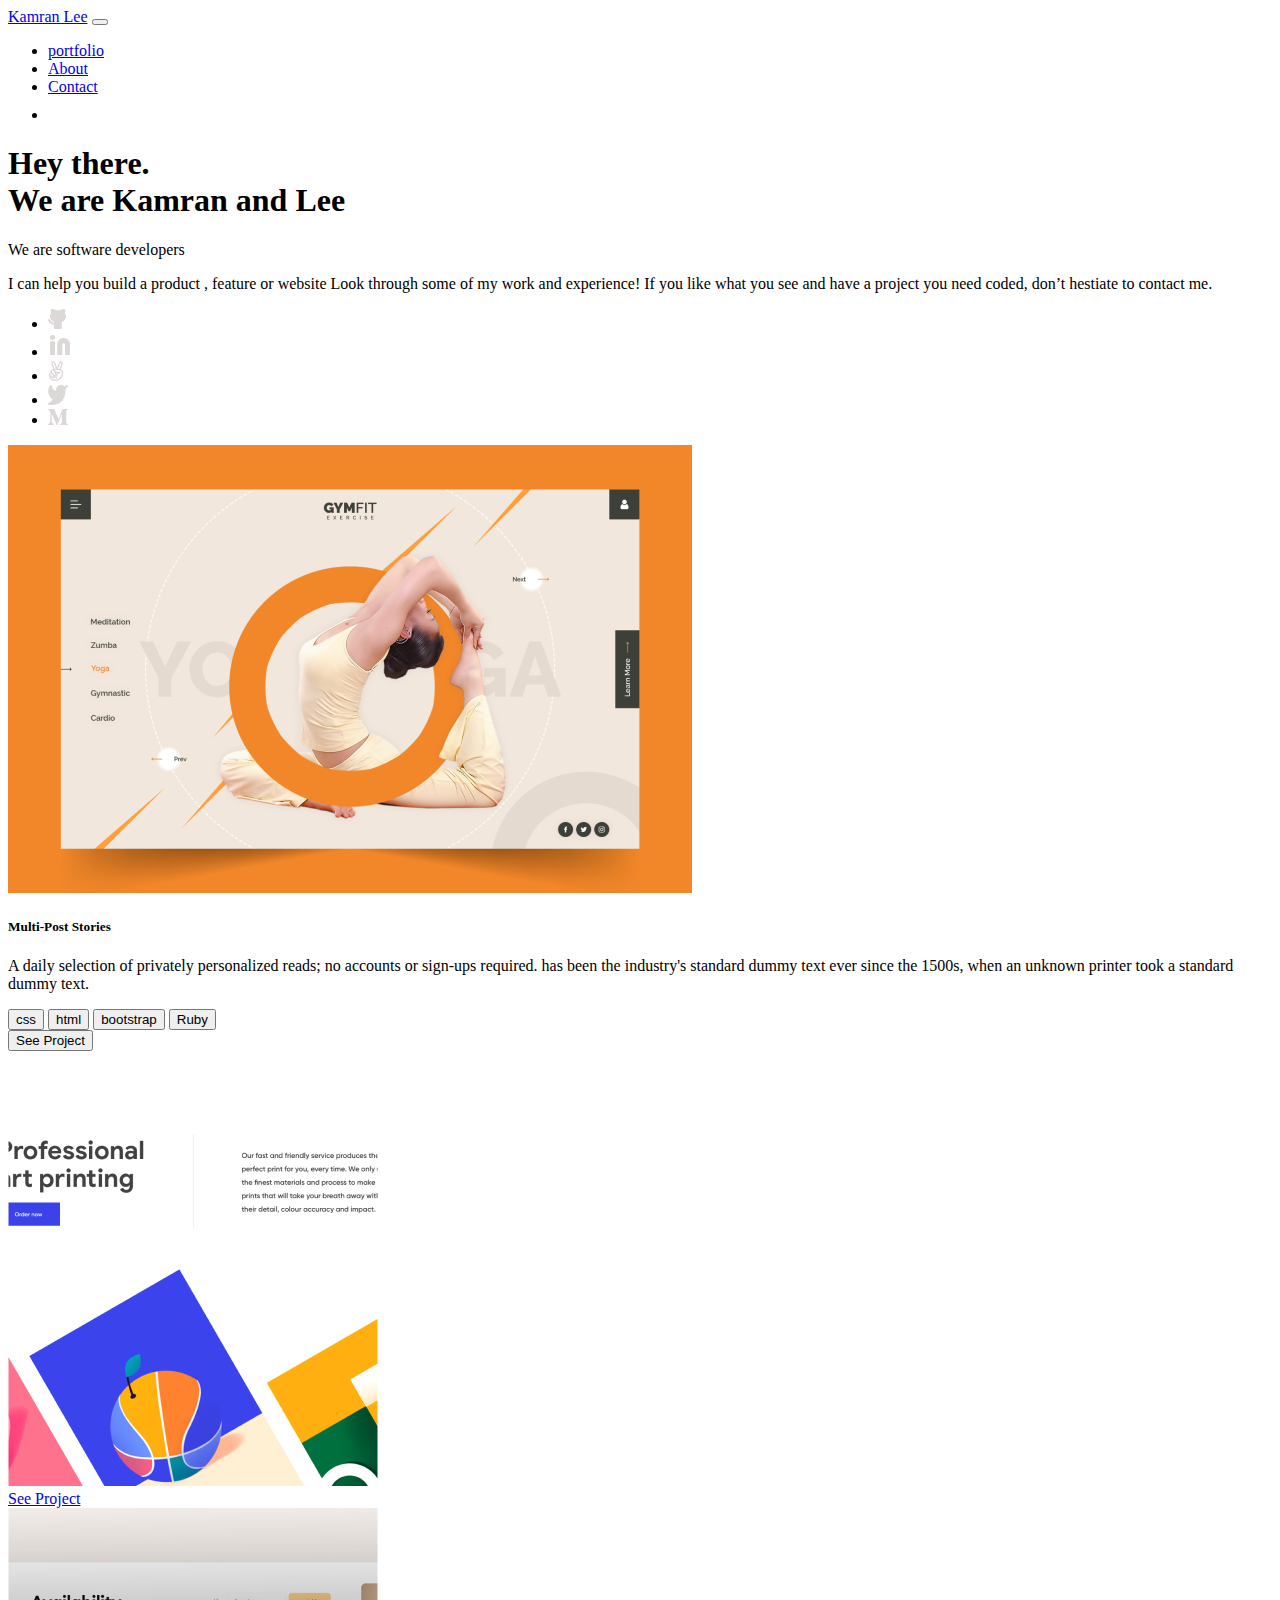
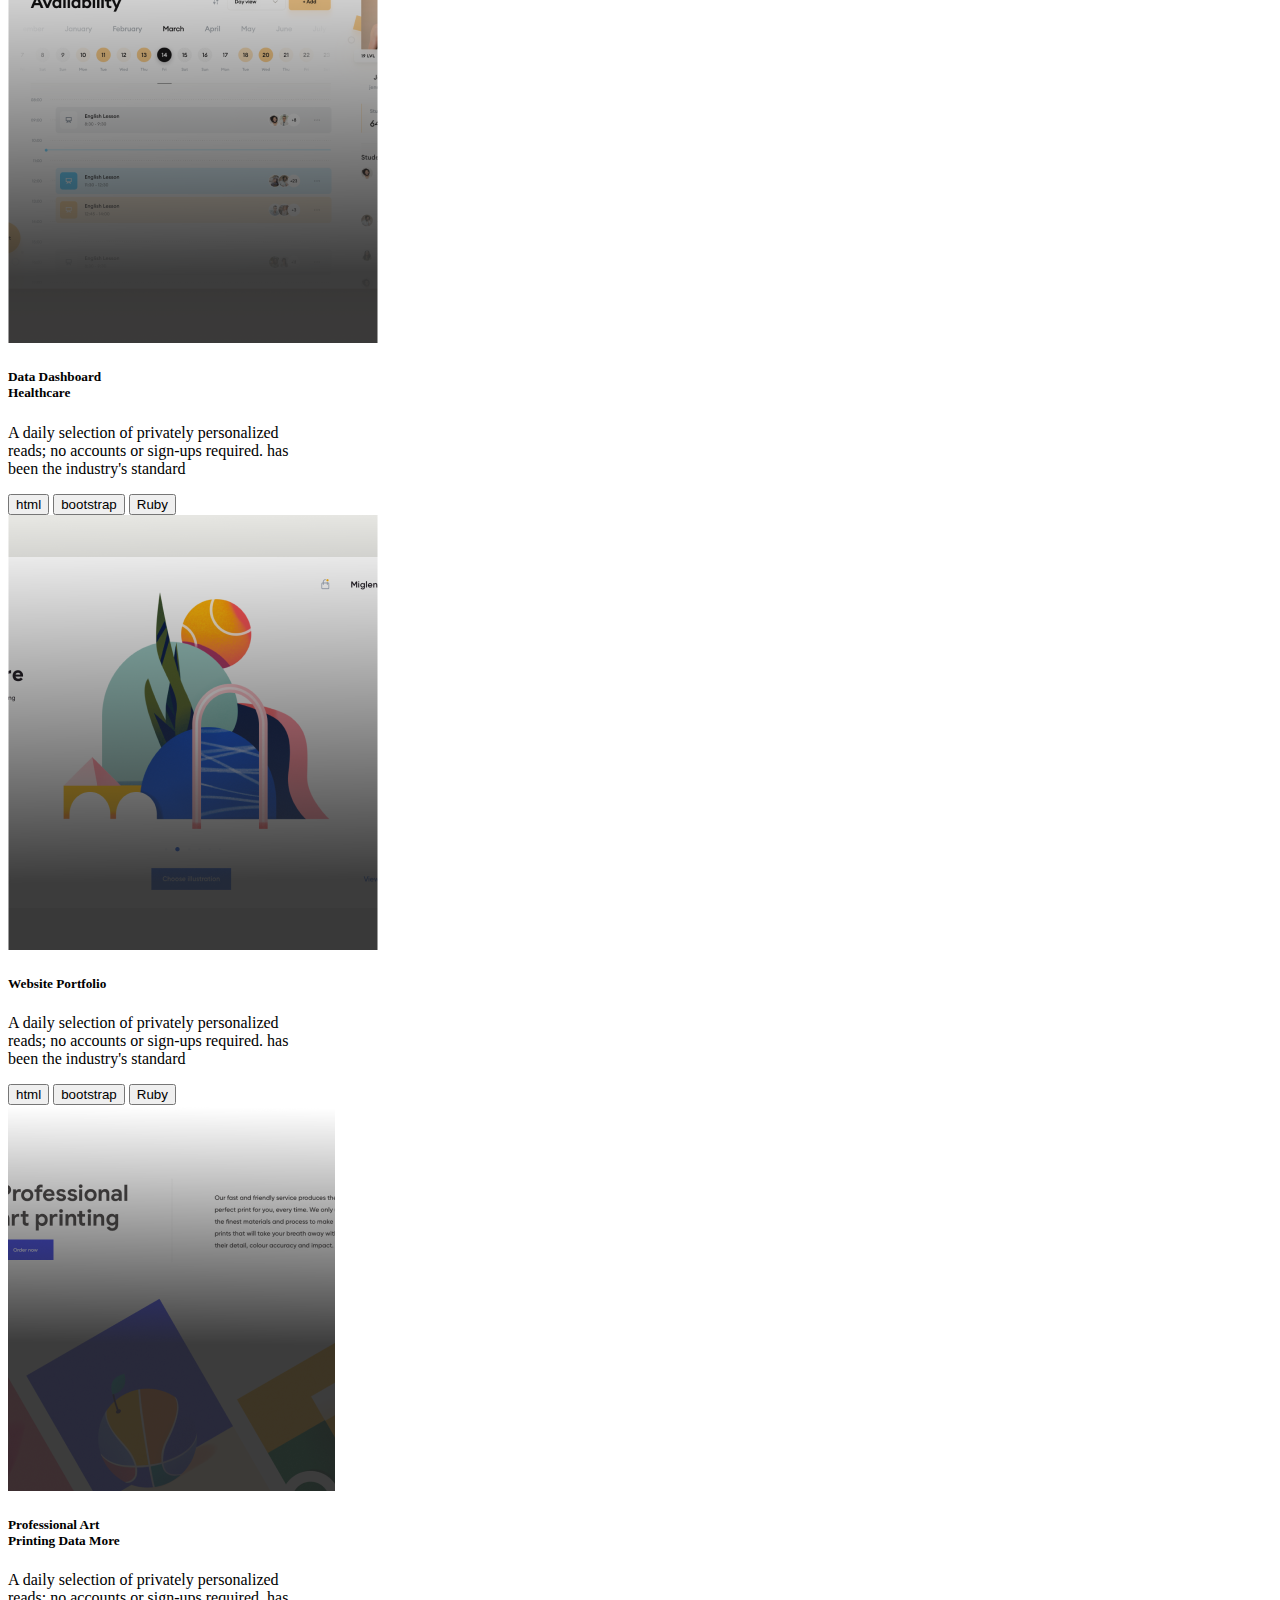
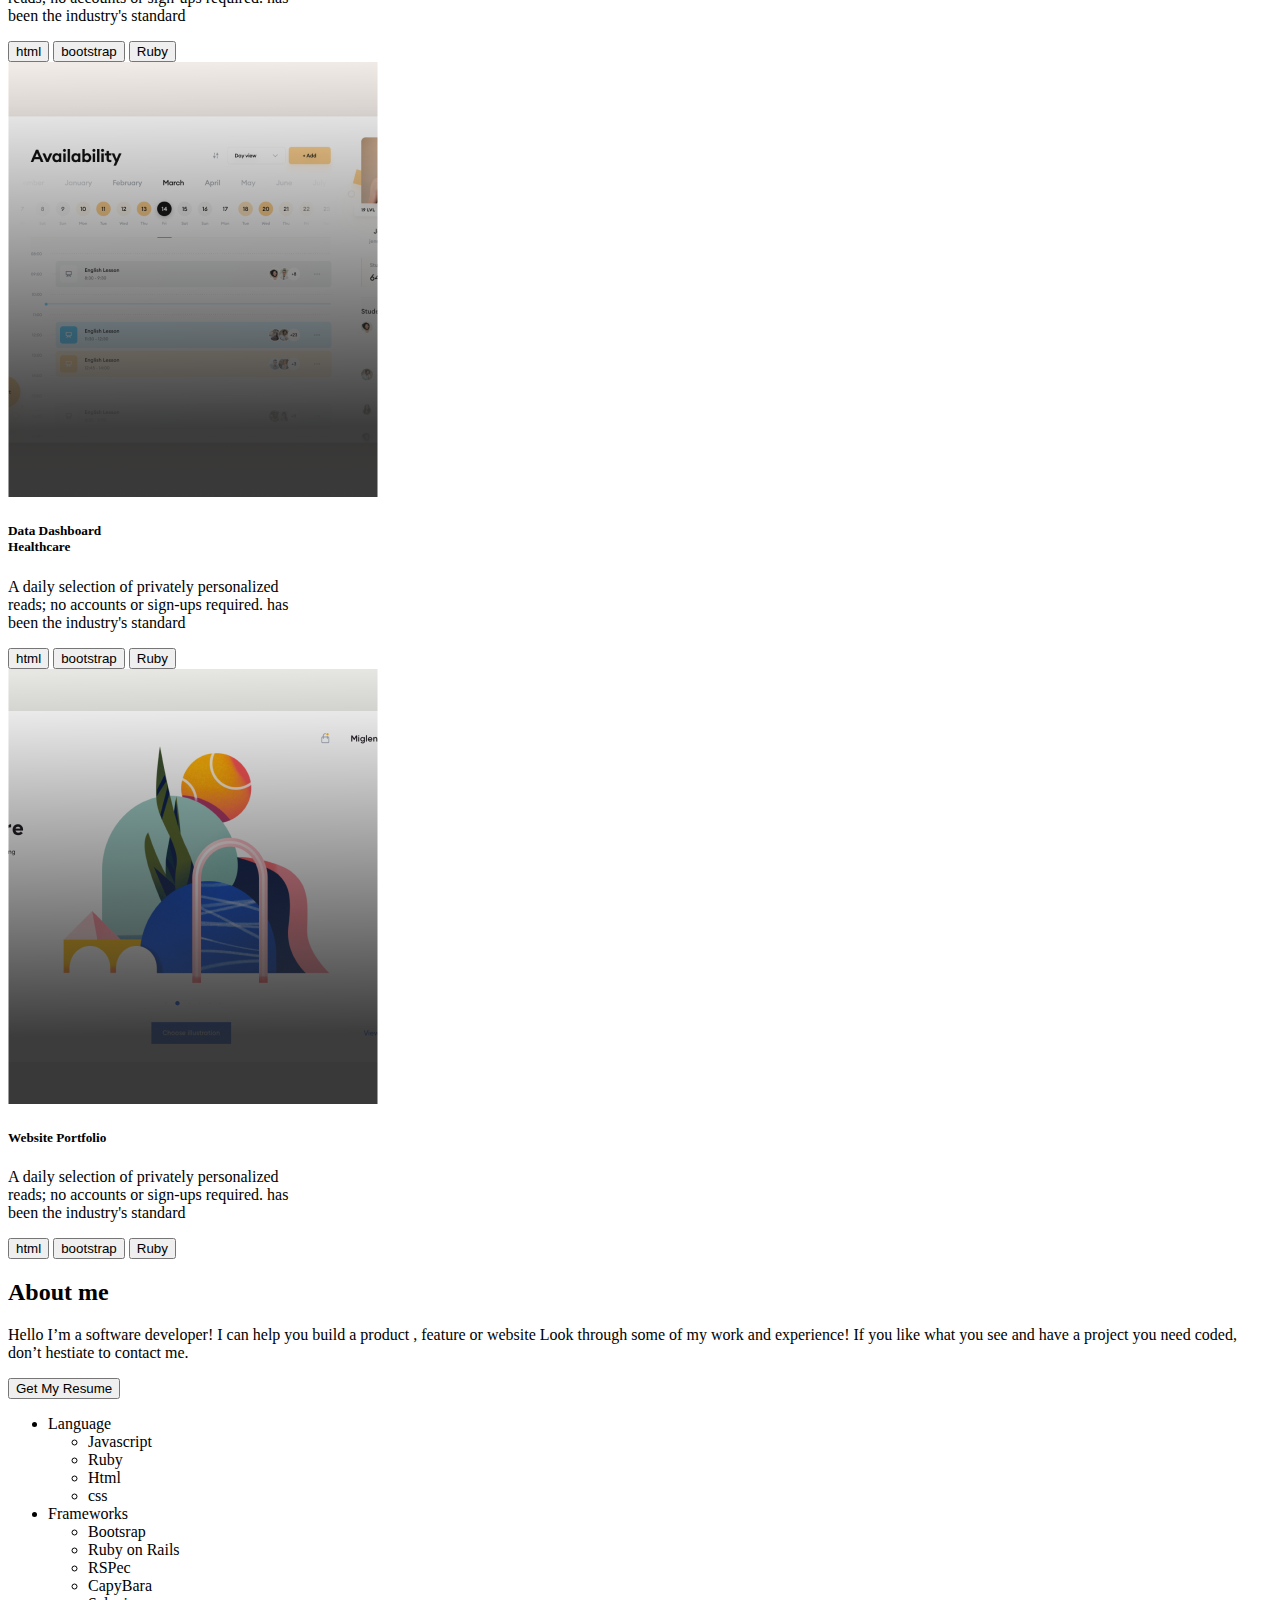
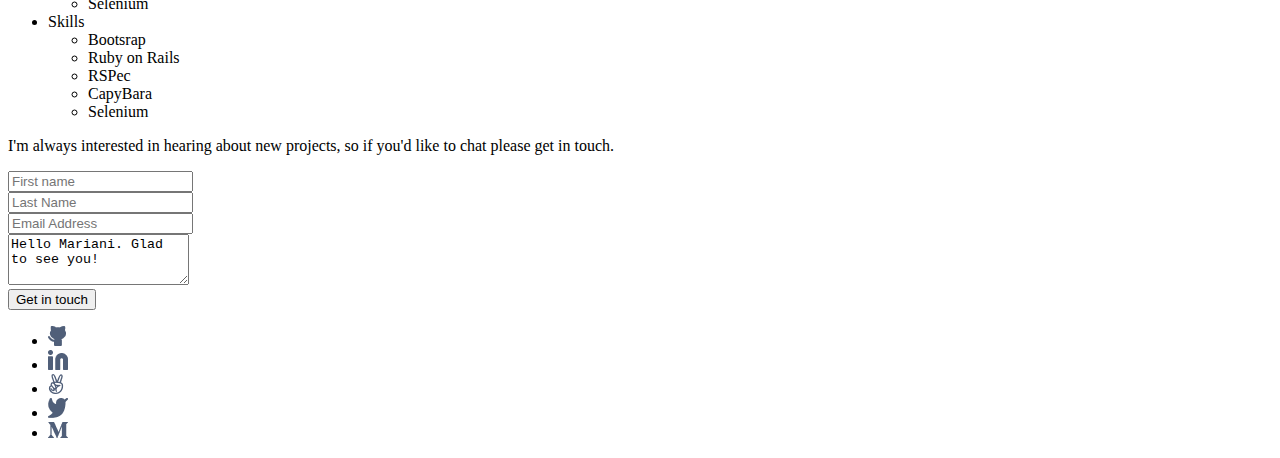
==== commit 9206ad37: "Add some changes" ====
--- a/index.html
+++ b/index.html
@@ -10,69 +10,67 @@
       integrity="sha384-EVSTQN3/azprG1Anm3QDgpJLIm9Nao0Yz1ztcQTwFspd3yD65VohhpuuCOmLASjC"
       crossorigin="anonymous"
     />
-    <link rel="stylesheet" href="./styles.css" />
     <title>Kamran & Lee portfolio</title>
   </head>
   <body>
     <!--Our nav bar-->
     <header>
       <nav class="navbar navbar-expand-lg navbar-dark bg-dark">
-        <div class="container-fluid">
+        <div class="container-fluid container">
           <a class="navbar-brand" href="#">Kamran Lee</a>
-          <div class="justify-content-end">
-            <button
-              class="navbar-toggler"
-              type="button"
-              data-bs-toggle="collapse"
-              data-bs-target="#navbarNav"
-              aria-controls="navbarNav"
-              aria-expanded="false"
-              aria-label="Toggle navigation"
-            >
-              <span class="navbar-toggler-icon"></span>
-            </button>
-            <div class="collapse navbar-collapse" id="navbarNav">
-              <ul class="navbar-nav">
-                <li class="nav-item">
-                  <a class="nav-link active" aria-current="page" href="#"
-                    >Portfolio</a
-                  >
-                </li>
-                <li class="nav-item">
-                  <a class="nav-link" href="#">About</a>
-                </li>
-                <li class="nav-item">
-                  <a class="nav-link" href="#">Contact</a>
-                </li>
-                <li class="nav-item">
-                  <a class="nav-link" href="#"
-                    ><img src="./assets/Icon - Mail.png" alt="Mail me"
-                  /></a>
-                </li>
-              </ul>
-            </div>
+          <button
+            class="navbar-toggler"
+            type="button"
+            data-bs-toggle="col-4lapse"
+            data-bs-target="#navbarNav"
+            aria-controls="navbarNav"
+            aria-expanded="false"
+            aria-label="Toggle navigation"
+          >
+            <span class="navbar-toggler-icon"></span>
+          </button>
+          <div
+            class="col-4lapse navbar-col-4lapse justify-content-end"
+            id="navbarNav"
+          >
+            <ul class="navbar-nav">
+              <li class="nav-item">
+                <a class="nav-link active" aria-current="page" href="#"
+                  >portfolio</a
+                >
+              </li>
+              <li class="nav-item">
+                <a class="nav-link" href="#">About</a>
+              </li>
+              <li class="nav-item">
+                <a class="nav-link" href="#">Contact</a>
+              </li>
+              <li class="nav-item">
+                <a class="nav-link" href="#"
+                  ><img src="./assets/Icon - Mail.png" alt="Mail me"
+                /></a>
+              </li>
+            </ul>
           </div>
         </div>
       </nav>
     </header>
 
     <!--Our first page-->
-    <section
-      class="text-white background d-flex flex-row-reverse align-items-center height"
-    >
-      <div class="container py-5">
-        <h1 class="color">
+    <section class="bg-dark text-white">
+      <div class="container">
+        <h1>
           Hey there. <br />
           We are Kamran and Lee
         </h1>
         <p>We are software developers</p>
-        <p class="max">
+        <p>
           I can help you build a product , feature or website Look through some
           of my work and experience! If you like what you see and have a project
           you need coded, don’t hestiate to contact me.
         </p>
       </div>
-      <ul class="no-style">
+      <ul>
         <li>
           <a href="https://github.com/leehaney254"
             ><img src="./assets/github.png" alt="Link to my github page"
@@ -101,17 +99,11 @@
         </li>
       </ul>
     </section>
-
-    <!--Our second page-->
     <section>
-      <div class="row py-5">
-        <h2 class="col">My Recent Works</h2>
-        <br class="col" />
-      </div>
-      <div class="card d-flex flex-row my-5">
+      <div class="card">
         <img src="./assets/large.png" class="card-img-top" alt="..." />
         <div class="card-body">
-          <h3 class="card-title">Multi-Post Stories</h3>
+          <h5 class="card-title">Multi-Post Stories</h5>
           <p class="card-text">
             A daily selection of privately personalized reads; no accounts or
             sign-ups required. has been the industry's standard dummy text ever
@@ -122,21 +114,23 @@
           <button type="button" class="btn btn-light">bootstrap</button>
           <button type="button" class="btn btn-light">Ruby</button>
           <div>
-            <button type="button" class="btn button btn-lg">See Project</button>
-          </div>
-        </div>
-      </div>
-      <div class="d-flex flex-row justify-content-around my-3">
-        <div class="card" style="width: 18rem">
+            <button type="button" class="btn btn-secondary btn-lg">
+              See Project
+            </button>
+          </div>
+        </div>
+      </div>
+      <div class="row">
+        <div class="card col" style="width: 18rem">
           <img
             src="./assets/Img Placeholder.png"
             class="card-img-top"
             alt="..."
           />
-          <a href="#" class="btn button">See Project</a>
-        </div>
-
-        <div class="card bg-dark text-white" style="width: 18rem">
+          <a href="#" class="btn btn-primary">See Project</a>
+        </div>
+
+        <div class="card bg-dark text-white col" style="width: 18rem">
           <img src="./assets/cardimg1.png" class="card-img" alt="..." />
           <div class="card-img-overlay">
             <h5 class="card-title">
@@ -155,7 +149,7 @@
           </div>
         </div>
 
-        <div class="card bg-dark text-white" style="width: 18rem">
+        <div class="card bg-dark text-white col" style="width: 18rem">
           <img src="./assets/cardimg.png" class="card-img" alt="..." />
           <div class="card-img-overlay">
             <h5 class="card-title">Website Portfolio</h5>
@@ -172,8 +166,8 @@
         </div>
       </div>
 
-      <div class="d-flex flex-row justify-content-around mb-5">
-        <div class="card bg-dark text-white" style="width: 18rem">
+      <div class="row">
+        <div class="card bg-dark text-white col" style="width: 18rem">
           <img src="./assets/rest-card.png" class="card-img" alt="..." />
           <div class="card-img-overlay">
             <h5 class="card-title">
@@ -192,7 +186,7 @@
           </div>
         </div>
 
-        <div class="card bg-dark text-white" style="width: 18rem">
+        <div class="card bg-dark text-white col" style="width: 18rem">
           <img src="./assets/cardimg1.png" class="card-img" alt="..." />
           <div class="card-img-overlay">
             <h5 class="card-title">
@@ -211,7 +205,7 @@
           </div>
         </div>
 
-        <div class="card bg-dark text-white" style="width: 18rem">
+        <div class="card bg-dark text-white col" style="width: 18rem">
           <img src="./assets/cardimg.png" class="card-img" alt="..." />
           <div class="card-img-overlay">
             <h5 class="card-title">Website Portfolio</h5>
@@ -230,22 +224,23 @@
     </section>
 
     <!--Our third page-->
-    <section class="background about-height text-white">
-      <div class="container my-5 pt-5">
-        <h2 class="color display-3 mt-5">About me</h2>
-        <p class="max my-5">
+    <section class="bg-dark text-white">
+      <div class="container">
+        <h2>About me</h2>
+        <p>
           Hello I’m a software developer! I can help you build a product ,
           feature or website Look through some of my work and experience! If you
           like what you see and have a project you need coded, don’t hestiate to
           contact me.
         </p>
-        <button type="button" class="btn button btn-lg">Get My Resume</button>
-      </div>
-      <hr class="my-5" />
-      <ul class="row justify-content-md-center no-style mt-5">
+        <button type="button" class="btn btn-primary btn-lg">
+          Get My Resume
+        </button>
+      </div>
+      <ul class="row justify-content-md-center">
         <li class="col">
-          <h3>Language</h3>
-          <ul class="no-style">
+          Language
+          <ul>
             <li>Javascript</li>
             <li>Ruby</li>
             <li>Html</li>
@@ -253,8 +248,8 @@
           </ul>
         </li>
         <li class="col">
-          <h3>Frameworks</h3>
-          <ul class="no-style">
+          Frameworks
+          <ul>
             <li>Bootsrap</li>
             <li>Ruby on Rails</li>
             <li>RSPec</li>
@@ -263,8 +258,8 @@
           </ul>
         </li>
         <li class="col">
-          <h3>Skills</h3>
-          <ul class="no-style">
+          Skills
+          <ul>
             <li>Bootsrap</li>
             <li>Ruby on Rails</li>
             <li>RSPec</li>
@@ -273,57 +268,34 @@
           </ul>
         </li>
       </ul>
-    </section>
-
-    <!--Our fourth page-->
-    <section class="bg-white text-dark mt-5">
-      <div class="row">
-        <div class="container border col">
-          <p class="display-4">
-            I'm always interested in hearing about new projects, so if you'd
-            like to chat please get in touch.
+      <!--Our fourth page-->
+         <section class="bg-white text-dark">  
+          <div class="row">
+          <div class="container border col">
+          <p>
+            I'm always interested in hearing about new projects, so if you'd like to chat please get in touch.
           </p>
         </div>
         <div class="col">
-          <div class="mb-3">
-            <input
-              type="email"
-              class="form-control"
-              id="exampleFormControlInput1"
-              placeholder="First name"
-            />
-          </div>
-          <div class="mb-3">
-            <input
-              type="email"
-              class="form-control"
-              id="exampleFormControlInput1"
-              placeholder="Last Name"
-            />
-          </div>
-          <div class="mb-3">
-            <input
-              type="email"
-              class="form-control"
-              id="exampleFormControlInput1"
-              placeholder="Email Address"
-            />
-          </div>
-          <div class="mb-3">
-            <textarea
-              class="form-control"
-              id="exampleFormControlTextarea1"
-              rows="3"
-              placeholder="Hello! Glad to see you!"
-            ></textarea>
-          </div>
-          <input class="btn button" type="submit" value="Get in touch" />
+        <div class="mb-3">
+          <input type="email" class="form-control" id="exampleFormControlInput1" placeholder="First name">
+        </div>
+        <div class="mb-3">
+          <input type="email" class="form-control" id="exampleFormControlInput1" placeholder="Last Name">
+        </div>
+        <div class="mb-3">
+          <input type="email" class="form-control" id="exampleFormControlInput1" placeholder="Email Address">
+        </div>
+        <div class="mb-3">
+         <textarea class="form-control" id="exampleFormControlTextarea1" rows="3">Hello Mariani. Glad to see you!</textarea>
+        </div>
+        <input class="btn btn-primary" type="submit" value="Get in touch">         
         </div>
         </div>
       </section>
       
       <div class="bg-white">
-        <ul class="no-style d-flex flex-row">
+        <ul>
           <li>
             <a href="https://github.com/leehaney254"
               ><img src="./assets/gitfoot.png" alt="Link to my github page"
@@ -352,7 +324,6 @@
           </li>
         </ul>
       </div>
-
     <script
       src="https://cdn.jsdelivr.net/npm/bootstrap@5.0.2/dist/js/bootstrap.bundle.min.js"
       integrity="sha384-MrcW6ZMFYlzcLA8Nl+NtUVF0sA7MsXsP1UyJoMp4YLEuNSfAP+JcXn/tWtIaxVXM"
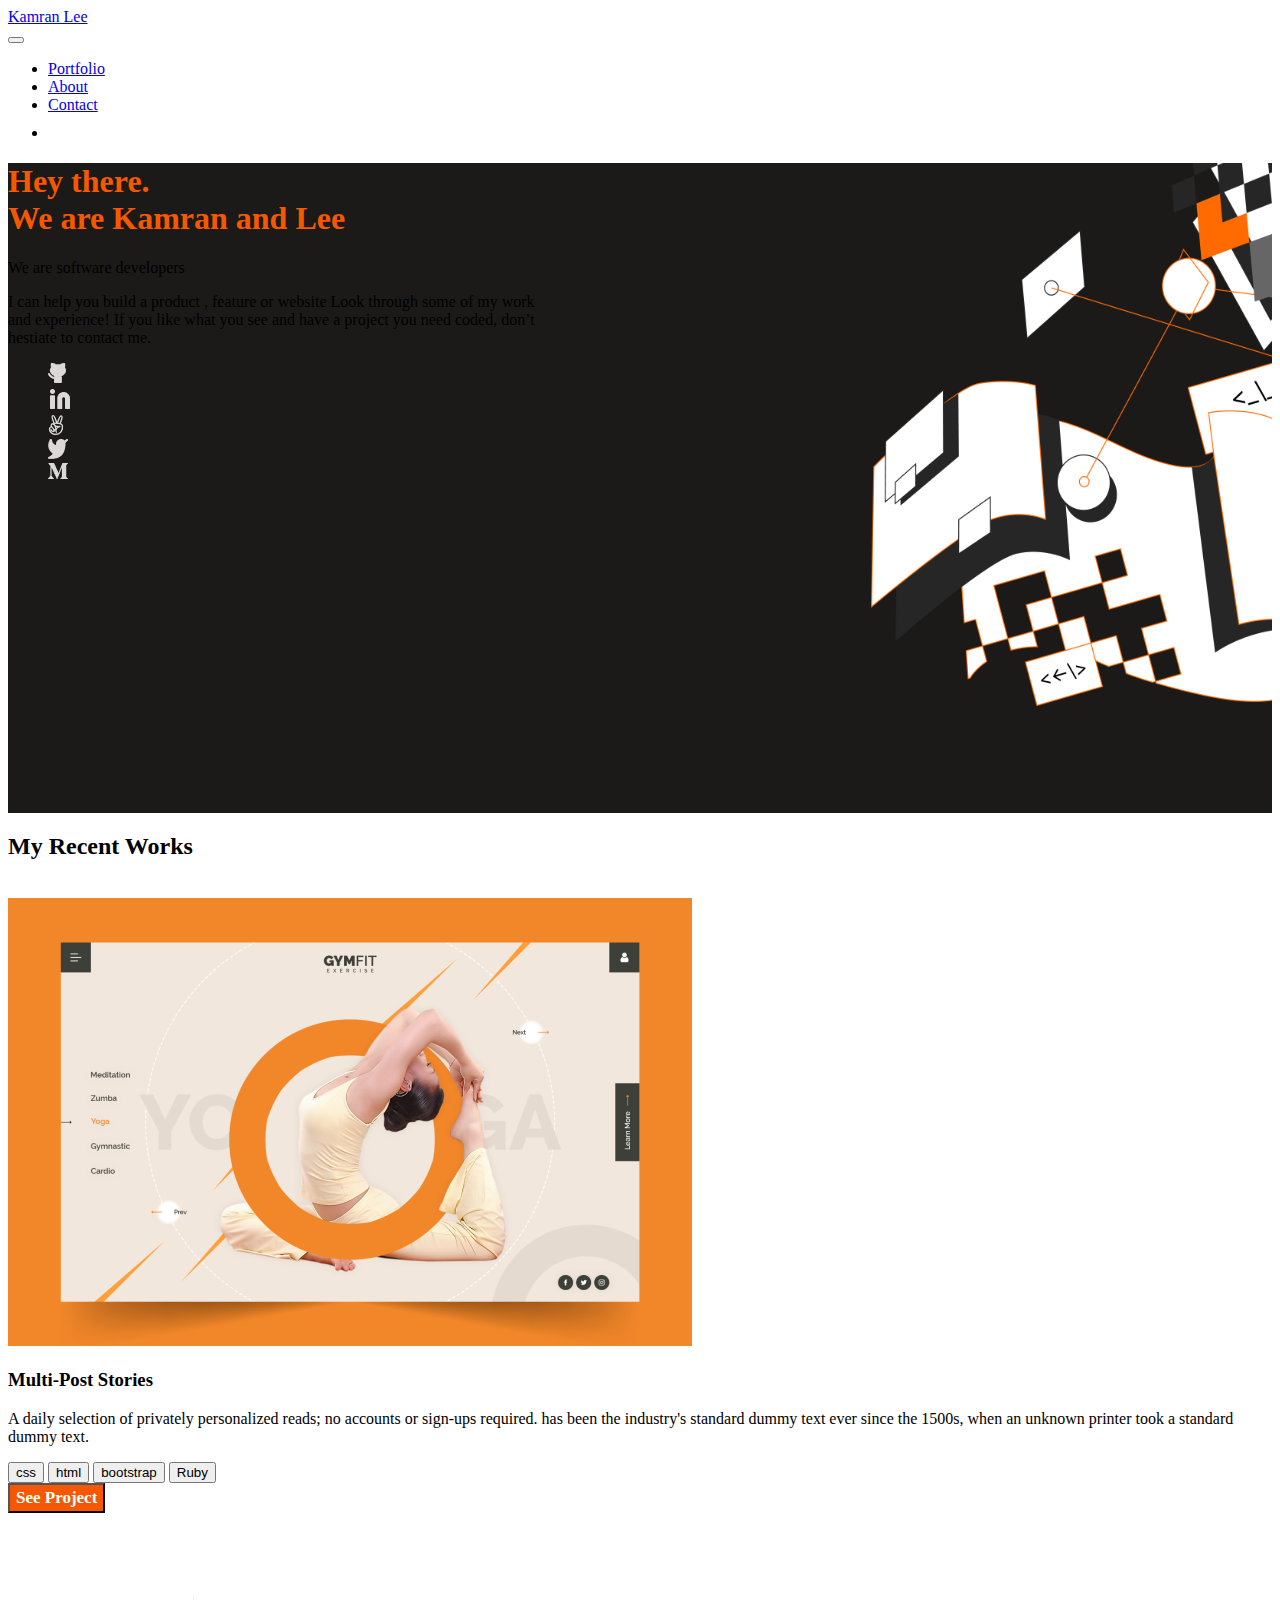
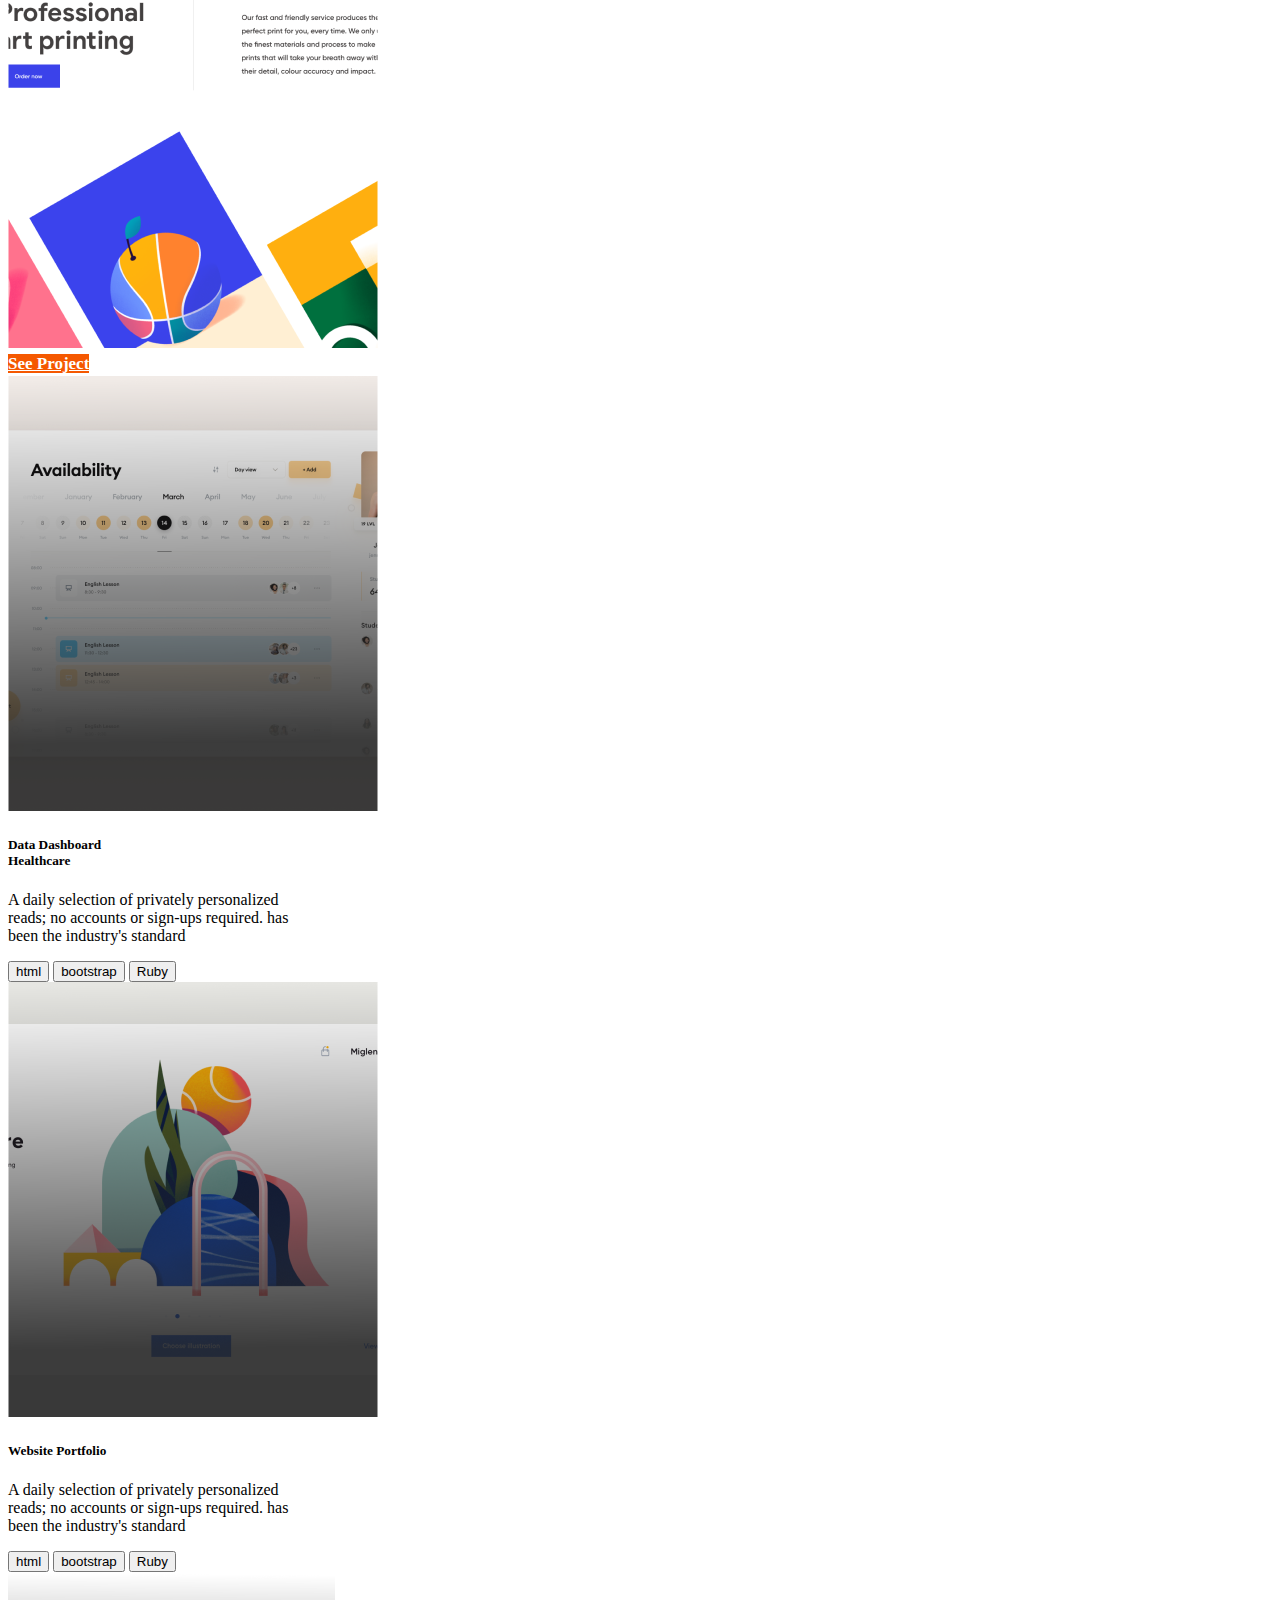
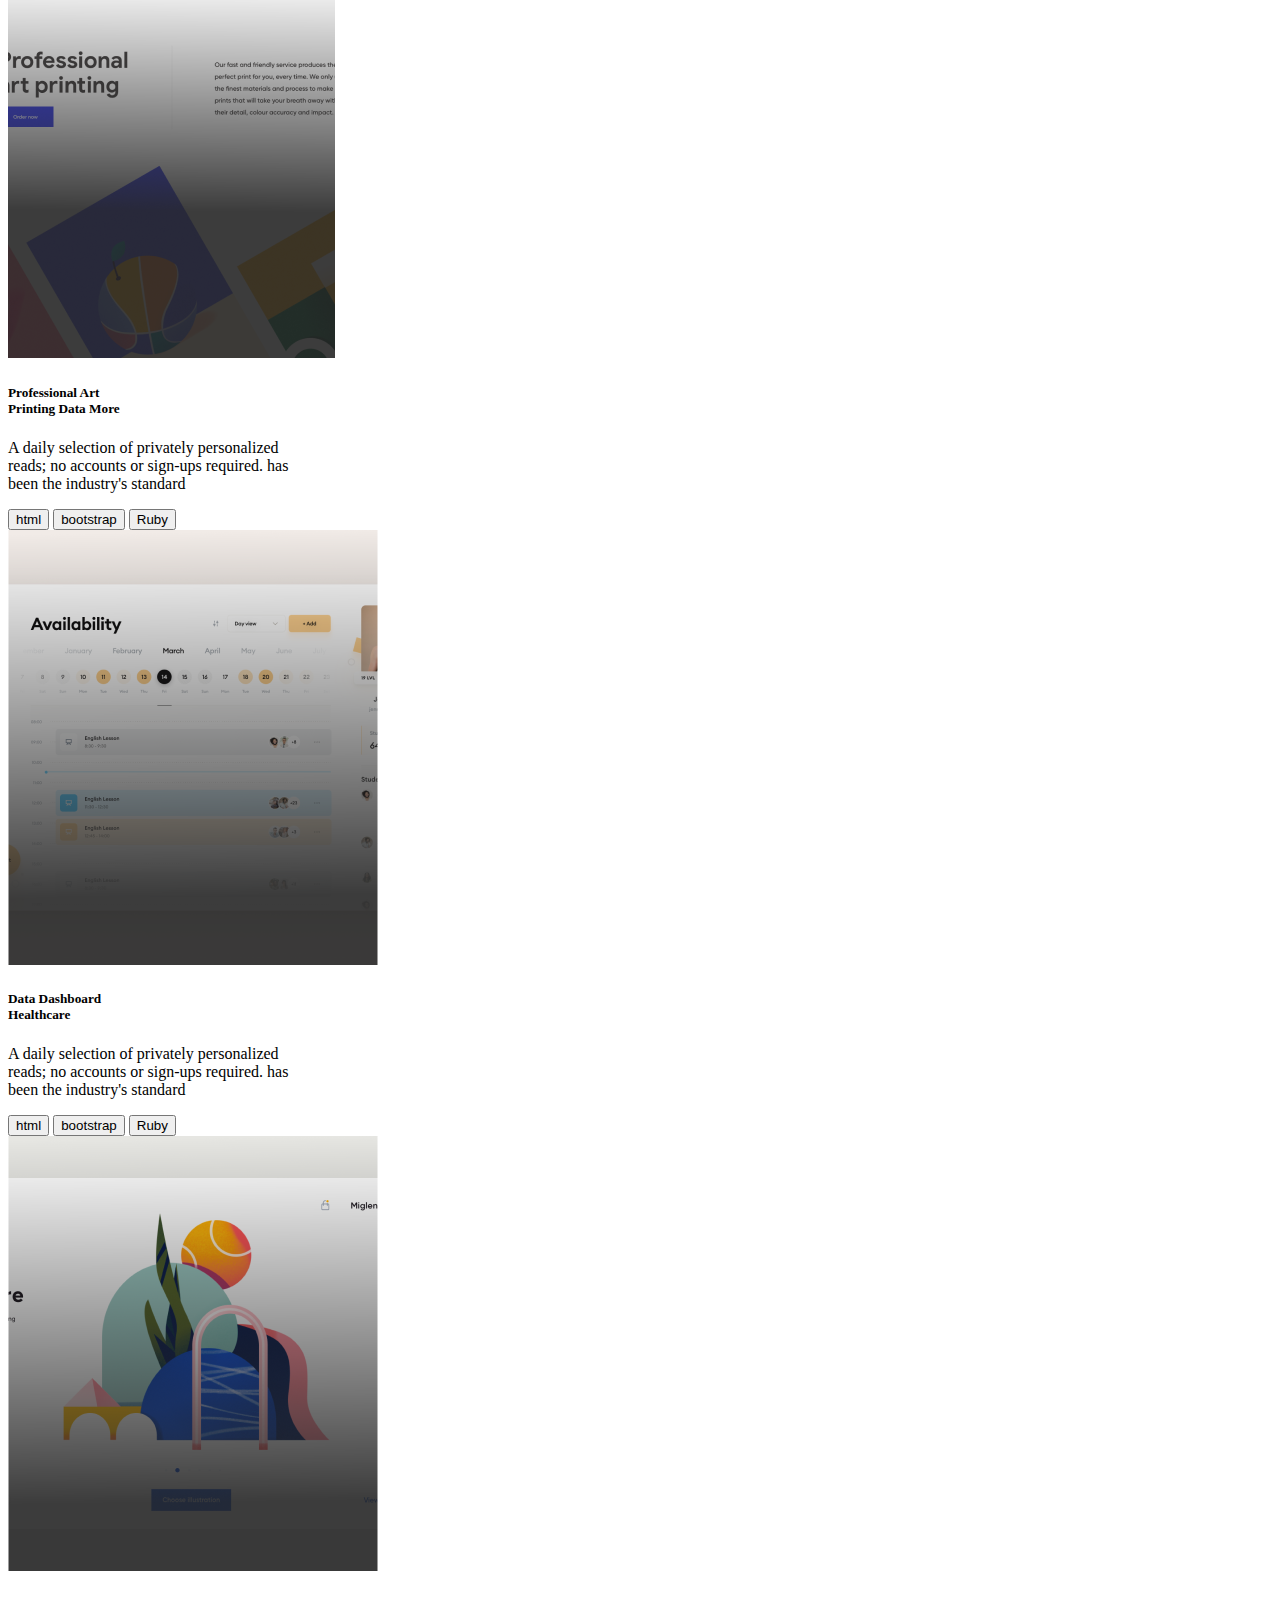
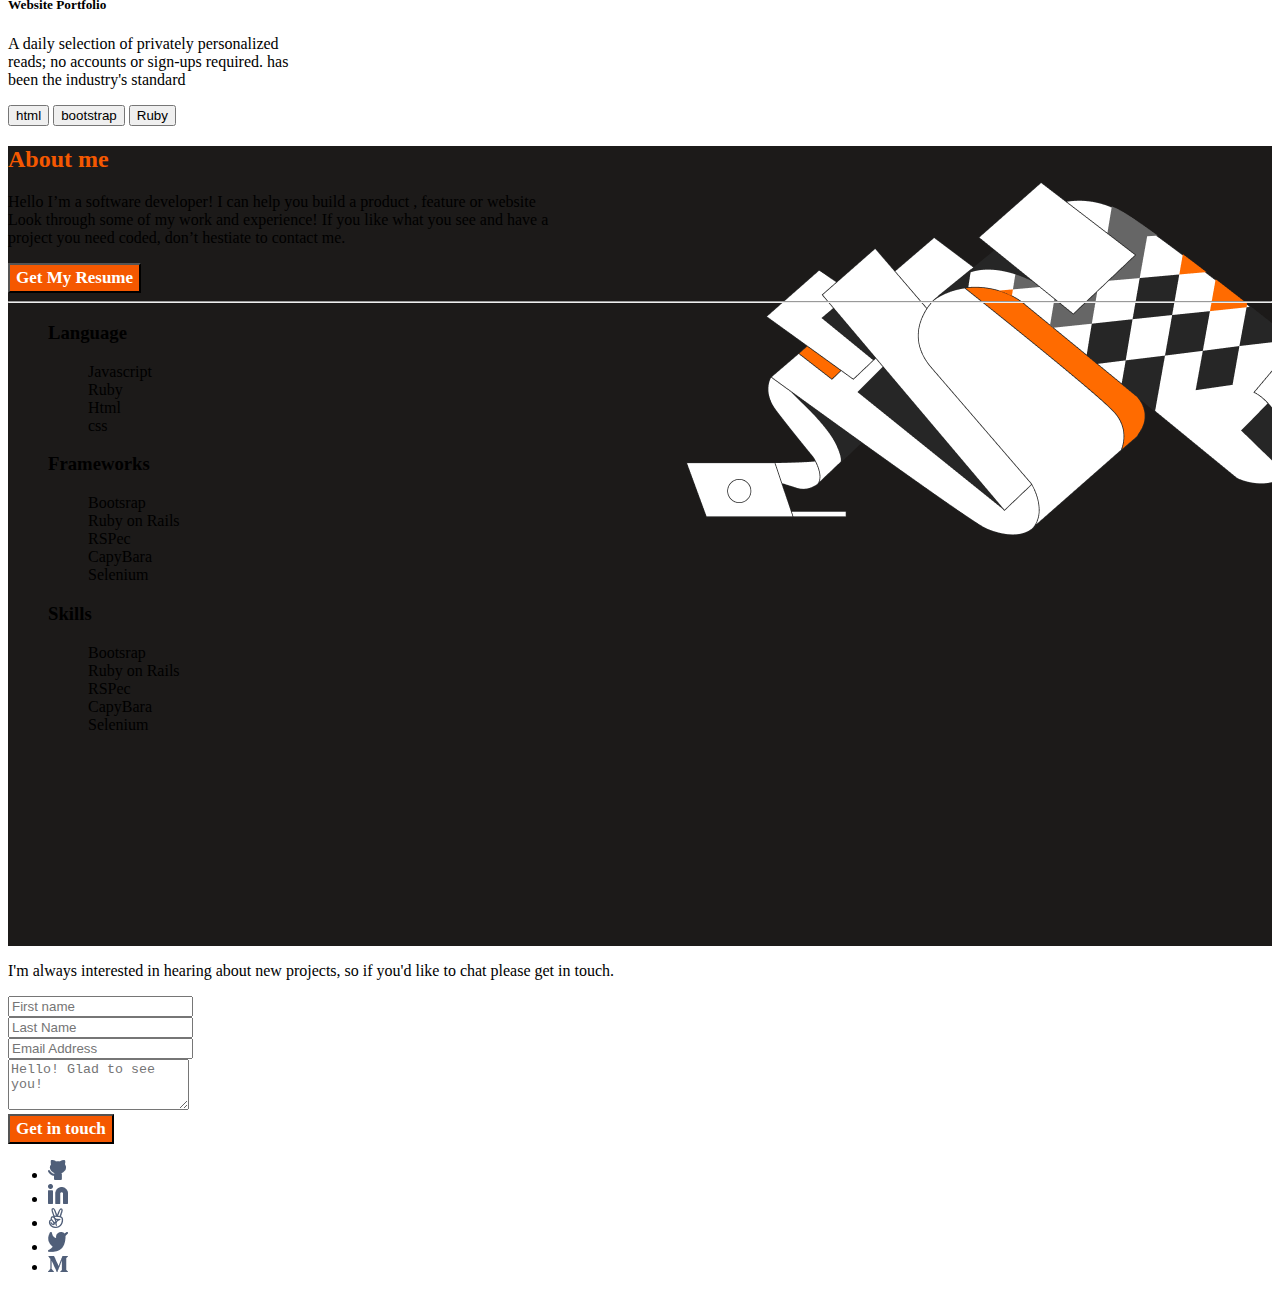
==== commit b9e6529d: "Merge branch 'bootstrap-portfolio' of github.com:leehaney254/bootstrap-portfolio into bootstrap-port" ====
--- a/index.html
+++ b/index.html
@@ -10,67 +10,69 @@
       integrity="sha384-EVSTQN3/azprG1Anm3QDgpJLIm9Nao0Yz1ztcQTwFspd3yD65VohhpuuCOmLASjC"
       crossorigin="anonymous"
     />
+    <link rel="stylesheet" href="./styles.css" />
     <title>Kamran & Lee portfolio</title>
   </head>
   <body>
     <!--Our nav bar-->
     <header>
       <nav class="navbar navbar-expand-lg navbar-dark bg-dark">
-        <div class="container-fluid container">
+        <div class="container-fluid">
           <a class="navbar-brand" href="#">Kamran Lee</a>
-          <button
-            class="navbar-toggler"
-            type="button"
-            data-bs-toggle="col-4lapse"
-            data-bs-target="#navbarNav"
-            aria-controls="navbarNav"
-            aria-expanded="false"
-            aria-label="Toggle navigation"
-          >
-            <span class="navbar-toggler-icon"></span>
-          </button>
-          <div
-            class="col-4lapse navbar-col-4lapse justify-content-end"
-            id="navbarNav"
-          >
-            <ul class="navbar-nav">
-              <li class="nav-item">
-                <a class="nav-link active" aria-current="page" href="#"
-                  >portfolio</a
-                >
-              </li>
-              <li class="nav-item">
-                <a class="nav-link" href="#">About</a>
-              </li>
-              <li class="nav-item">
-                <a class="nav-link" href="#">Contact</a>
-              </li>
-              <li class="nav-item">
-                <a class="nav-link" href="#"
-                  ><img src="./assets/Icon - Mail.png" alt="Mail me"
-                /></a>
-              </li>
-            </ul>
+          <div class="justify-content-end">
+            <button
+              class="navbar-toggler"
+              type="button"
+              data-bs-toggle="collapse"
+              data-bs-target="#navbarNav"
+              aria-controls="navbarNav"
+              aria-expanded="false"
+              aria-label="Toggle navigation"
+            >
+              <span class="navbar-toggler-icon"></span>
+            </button>
+            <div class="collapse navbar-collapse" id="navbarNav">
+              <ul class="navbar-nav">
+                <li class="nav-item">
+                  <a class="nav-link active" aria-current="page" href="#"
+                    >Portfolio</a
+                  >
+                </li>
+                <li class="nav-item">
+                  <a class="nav-link" href="#">About</a>
+                </li>
+                <li class="nav-item">
+                  <a class="nav-link" href="#">Contact</a>
+                </li>
+                <li class="nav-item">
+                  <a class="nav-link" href="#"
+                    ><img src="./assets/Icon - Mail.png" alt="Mail me"
+                  /></a>
+                </li>
+              </ul>
+            </div>
           </div>
         </div>
       </nav>
     </header>
 
     <!--Our first page-->
-    <section class="bg-dark text-white">
-      <div class="container">
-        <h1>
+    <section
+      class="text-white background d-flex flex-row-reverse align-items-center height"
+    >
+      <div class="container py-5">
+        <h1 class="color">
           Hey there. <br />
           We are Kamran and Lee
         </h1>
         <p>We are software developers</p>
-        <p>
+        <p class="max">
           I can help you build a product , feature or website Look through some
           of my work and experience! If you like what you see and have a project
           you need coded, don’t hestiate to contact me.
         </p>
       </div>
-      <ul>
+      <ul class="no-style">
         <li>
           <a href="https://github.com/leehaney254"
             ><img src="./assets/github.png" alt="Link to my github page"
@@ -99,11 +101,17 @@
         </li>
       </ul>
     </section>
+
+    <!--Our second page-->
     <section>
-      <div class="card">
+      <div class="row py-5">
+        <h2 class="col">My Recent Works</h2>
+        <br class="col" />
+      </div>
+      <div class="card d-flex flex-row my-5">
         <img src="./assets/large.png" class="card-img-top" alt="..." />
         <div class="card-body">
-          <h5 class="card-title">Multi-Post Stories</h5>
+          <h3 class="card-title">Multi-Post Stories</h3>
           <p class="card-text">
             A daily selection of privately personalized reads; no accounts or
             sign-ups required. has been the industry's standard dummy text ever
@@ -114,23 +122,21 @@
           <button type="button" class="btn btn-light">bootstrap</button>
           <button type="button" class="btn btn-light">Ruby</button>
           <div>
-            <button type="button" class="btn btn-secondary btn-lg">
-              See Project
-            </button>
-          </div>
-        </div>
-      </div>
-      <div class="row">
-        <div class="card col" style="width: 18rem">
+            <button type="button" class="btn button btn-lg">See Project</button>
+          </div>
+        </div>
+      </div>
+      <div class="d-flex flex-row justify-content-around my-3">
+        <div class="card" style="width: 18rem">
           <img
             src="./assets/Img Placeholder.png"
             class="card-img-top"
             alt="..."
           />
-          <a href="#" class="btn btn-primary">See Project</a>
-        </div>
-
-        <div class="card bg-dark text-white col" style="width: 18rem">
+          <a href="#" class="btn button">See Project</a>
+        </div>
+
+        <div class="card bg-dark text-white" style="width: 18rem">
           <img src="./assets/cardimg1.png" class="card-img" alt="..." />
           <div class="card-img-overlay">
             <h5 class="card-title">
@@ -149,7 +155,7 @@
           </div>
         </div>
 
-        <div class="card bg-dark text-white col" style="width: 18rem">
+        <div class="card bg-dark text-white" style="width: 18rem">
           <img src="./assets/cardimg.png" class="card-img" alt="..." />
           <div class="card-img-overlay">
             <h5 class="card-title">Website Portfolio</h5>
@@ -166,8 +172,8 @@
         </div>
       </div>
 
-      <div class="row">
-        <div class="card bg-dark text-white col" style="width: 18rem">
+      <div class="d-flex flex-row justify-content-around mb-5">
+        <div class="card bg-dark text-white" style="width: 18rem">
           <img src="./assets/rest-card.png" class="card-img" alt="..." />
           <div class="card-img-overlay">
             <h5 class="card-title">
@@ -186,7 +192,7 @@
           </div>
         </div>
 
-        <div class="card bg-dark text-white col" style="width: 18rem">
+        <div class="card bg-dark text-white" style="width: 18rem">
           <img src="./assets/cardimg1.png" class="card-img" alt="..." />
           <div class="card-img-overlay">
             <h5 class="card-title">
@@ -205,7 +211,7 @@
           </div>
         </div>
 
-        <div class="card bg-dark text-white col" style="width: 18rem">
+        <div class="card bg-dark text-white" style="width: 18rem">
           <img src="./assets/cardimg.png" class="card-img" alt="..." />
           <div class="card-img-overlay">
             <h5 class="card-title">Website Portfolio</h5>
@@ -224,23 +230,22 @@
     </section>
 
     <!--Our third page-->
-    <section class="bg-dark text-white">
-      <div class="container">
-        <h2>About me</h2>
-        <p>
+    <section class="background about-height text-white">
+      <div class="container my-5 pt-5">
+        <h2 class="color display-3 mt-5">About me</h2>
+        <p class="max my-5">
           Hello I’m a software developer! I can help you build a product ,
           feature or website Look through some of my work and experience! If you
           like what you see and have a project you need coded, don’t hestiate to
           contact me.
         </p>
-        <button type="button" class="btn btn-primary btn-lg">
-          Get My Resume
-        </button>
-      </div>
-      <ul class="row justify-content-md-center">
+        <button type="button" class="btn button btn-lg">Get My Resume</button>
+      </div>
+      <hr class="my-5" />
+      <ul class="row justify-content-md-center no-style mt-5">
         <li class="col">
-          Language
-          <ul>
+          <h3>Language</h3>
+          <ul class="no-style">
             <li>Javascript</li>
             <li>Ruby</li>
             <li>Html</li>
@@ -248,8 +253,8 @@
           </ul>
         </li>
         <li class="col">
-          Frameworks
-          <ul>
+          <h3>Frameworks</h3>
+          <ul class="no-style">
             <li>Bootsrap</li>
             <li>Ruby on Rails</li>
             <li>RSPec</li>
@@ -258,8 +263,8 @@
           </ul>
         </li>
         <li class="col">
-          Skills
-          <ul>
+          <h3>Skills</h3>
+          <ul class="no-style">
             <li>Bootsrap</li>
             <li>Ruby on Rails</li>
             <li>RSPec</li>
@@ -268,28 +273,51 @@
           </ul>
         </li>
       </ul>
-      <!--Our fourth page-->
-         <section class="bg-white text-dark">  
-          <div class="row">
-          <div class="container border col">
-          <p>
-            I'm always interested in hearing about new projects, so if you'd like to chat please get in touch.
+    </section>
+
+    <!--Our fourth page-->
+    <section class="bg-white text-dark">
+      <div class="row">
+        <div class="container border col">
+          <p class="display-4">
+            I'm always interested in hearing about new projects, so if you'd
+            like to chat please get in touch.
           </p>
         </div>
         <div class="col">
-        <div class="mb-3">
-          <input type="email" class="form-control" id="exampleFormControlInput1" placeholder="First name">
-        </div>
-        <div class="mb-3">
-          <input type="email" class="form-control" id="exampleFormControlInput1" placeholder="Last Name">
-        </div>
-        <div class="mb-3">
-          <input type="email" class="form-control" id="exampleFormControlInput1" placeholder="Email Address">
-        </div>
-        <div class="mb-3">
-         <textarea class="form-control" id="exampleFormControlTextarea1" rows="3">Hello Mariani. Glad to see you!</textarea>
-        </div>
-        <input class="btn btn-primary" type="submit" value="Get in touch">         
+          <div class="mb-3">
+            <input
+              type="email"
+              class="form-control"
+              id="exampleFormControlInput1"
+              placeholder="First name"
+            />
+          </div>
+          <div class="mb-3">
+            <input
+              type="email"
+              class="form-control"
+              id="exampleFormControlInput1"
+              placeholder="Last Name"
+            />
+          </div>
+          <div class="mb-3">
+            <input
+              type="email"
+              class="form-control"
+              id="exampleFormControlInput1"
+              placeholder="Email Address"
+            />
+          </div>
+          <div class="mb-3">
+            <textarea
+              class="form-control"
+              id="exampleFormControlTextarea1"
+              rows="3"
+              placeholder="Hello! Glad to see you!"
+            ></textarea>
+          </div>
+          <input class="btn button" type="submit" value="Get in touch" />
         </div>
         </div>
       </section>
@@ -324,6 +352,7 @@
           </li>
         </ul>
       </div>
+
     <script
       src="https://cdn.jsdelivr.net/npm/bootstrap@5.0.2/dist/js/bootstrap.bundle.min.js"
       integrity="sha384-MrcW6ZMFYlzcLA8Nl+NtUVF0sA7MsXsP1UyJoMp4YLEuNSfAP+JcXn/tWtIaxVXM"
--- a/styles.css
+++ b/styles.css
@@ -0,0 +1,41 @@
+.background {
+  background-color: #1c1a19;
+}
+
+.color {
+  color: #f55800;
+}
+
+.no-style {
+  list-style-type: none;
+}
+
+.height {
+  height: 650px;
+  box-sizing: border-box;
+  background-image: url(./assets/Illustration-header@2x.png);
+  background-repeat: no-repeat;
+  background-size: 40% 700px;
+  background-position: 100% 120%;
+}
+
+.button {
+  font-family: "Inter";
+  font-style: normal;
+  font-weight: 700;
+  font-size: 17px;
+  line-height: 24px;
+  color: #ffffff;
+  background-color: #f55800;
+}
+
+.about-height {
+  height: 800px;
+  background-image: url("./assets/Frame.png");
+  background-repeat: no-repeat;
+  background-position: 100% 8%;
+}
+
+.max {
+  max-width: 550px;
+}
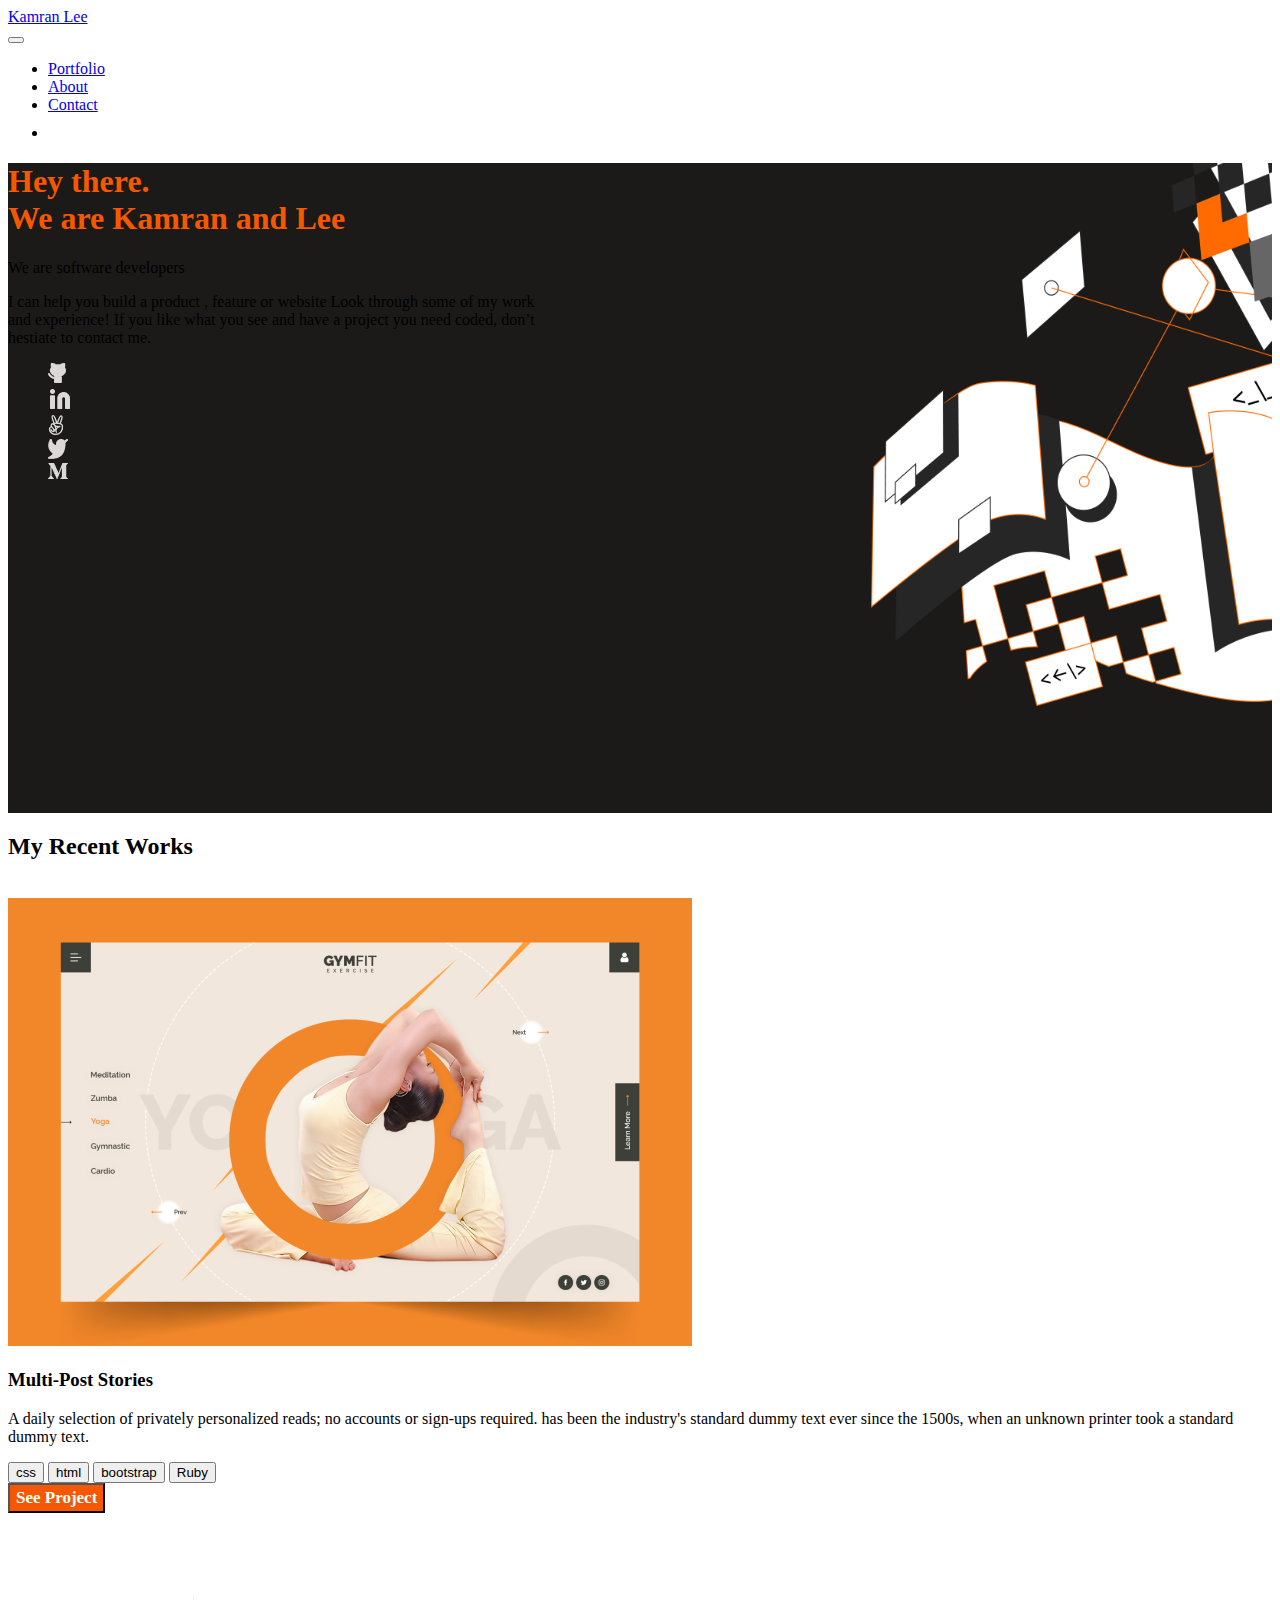
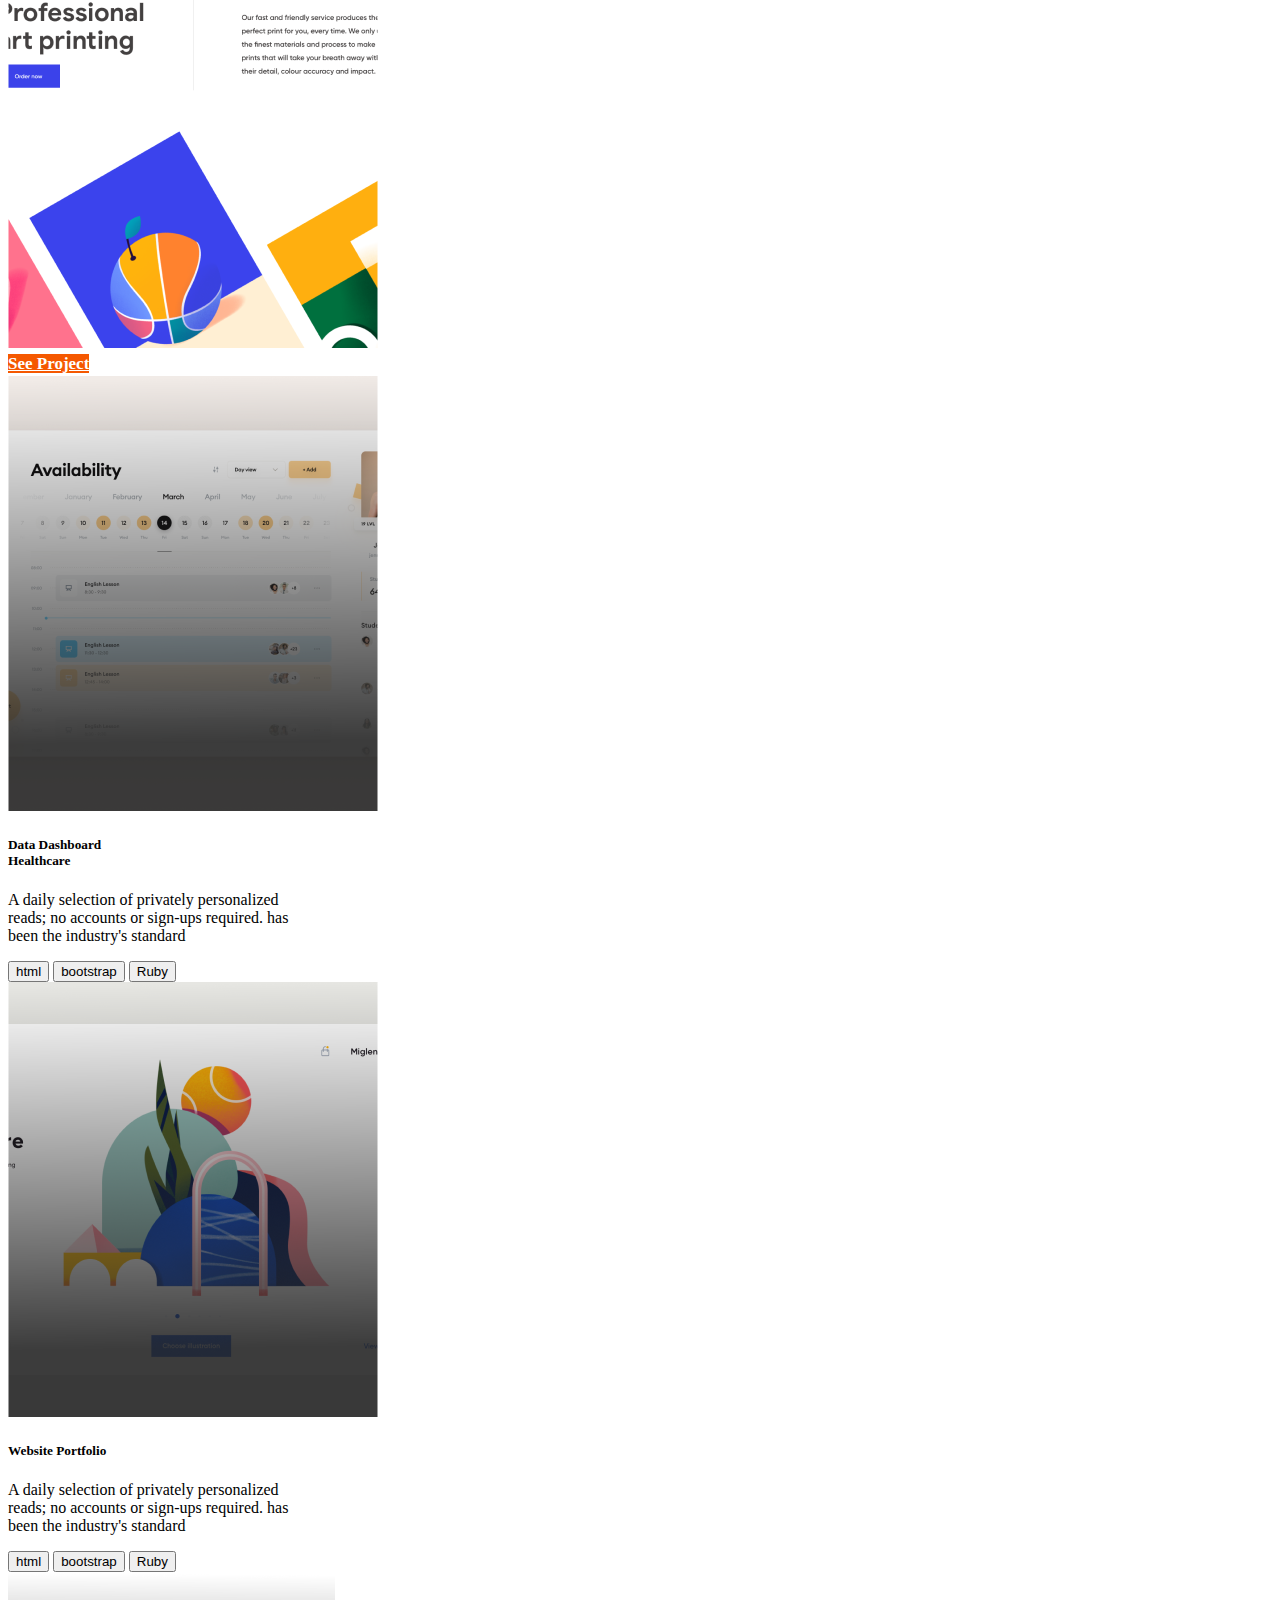
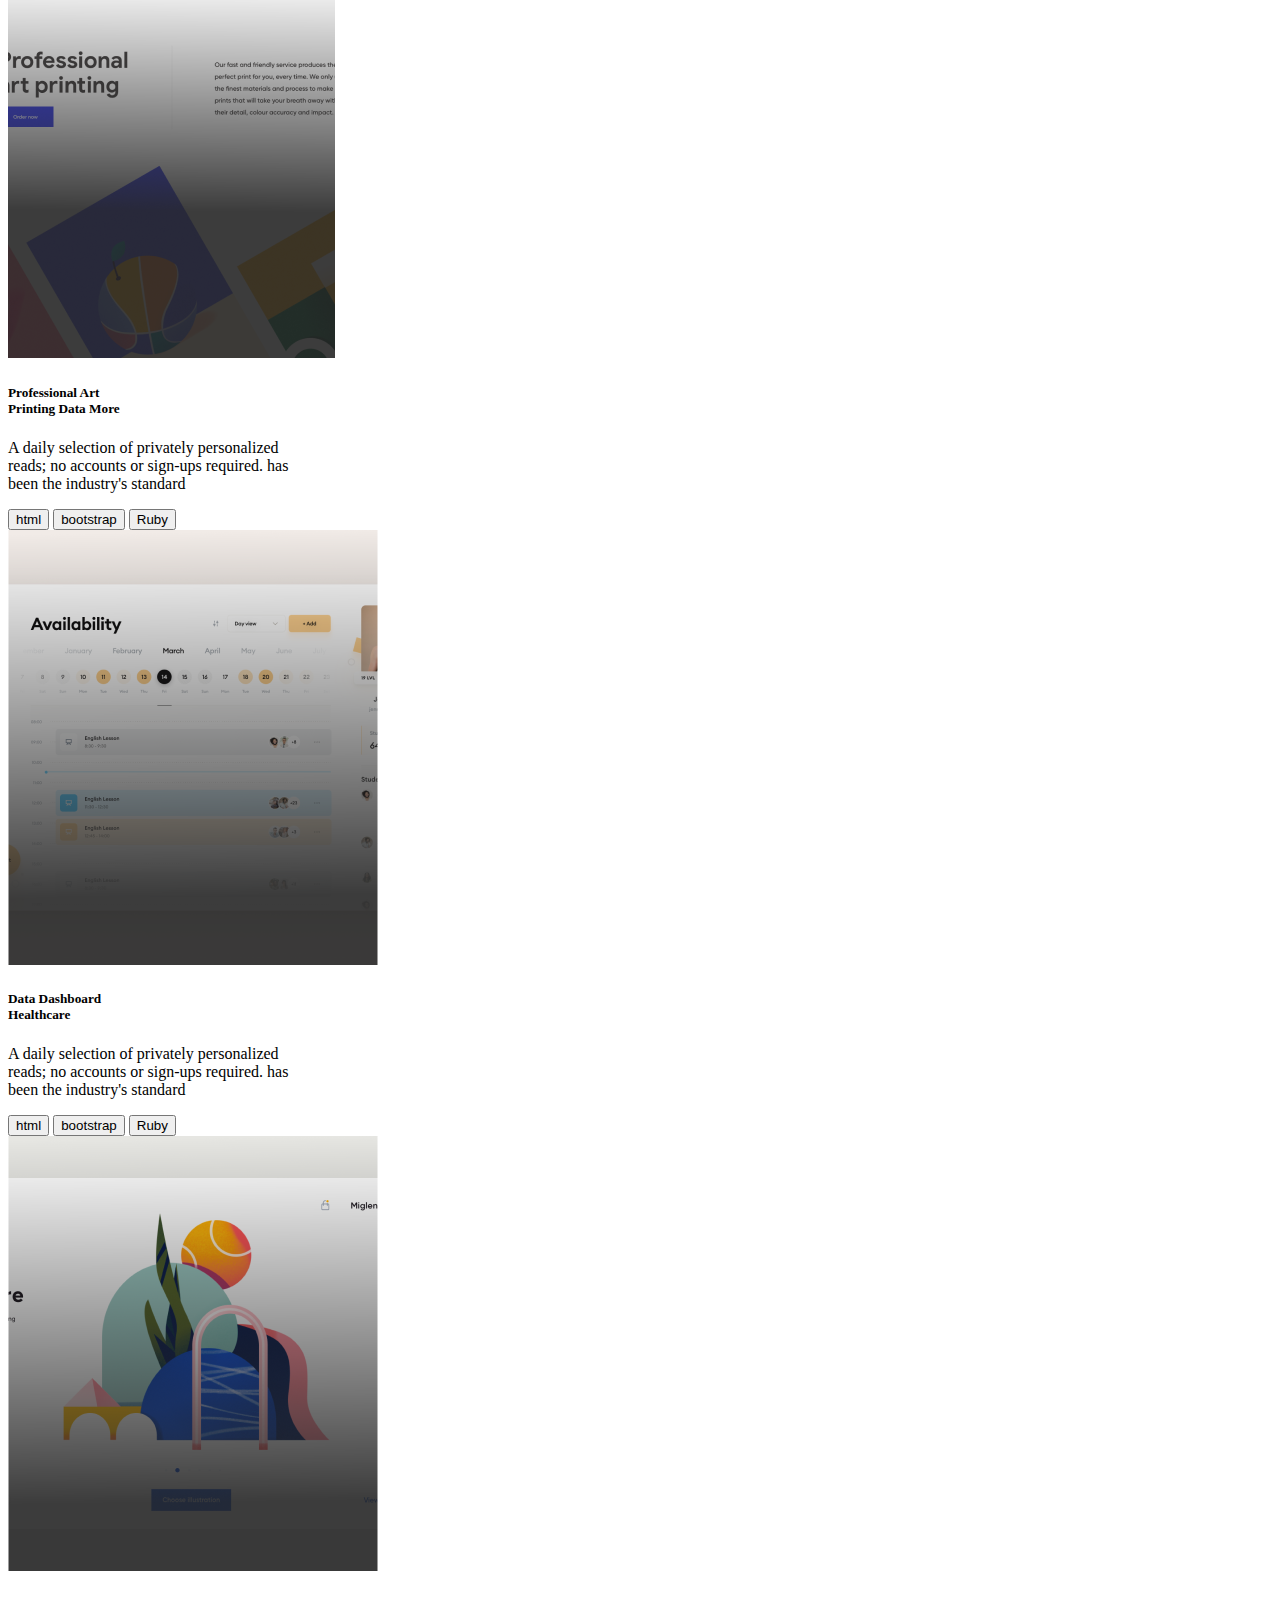
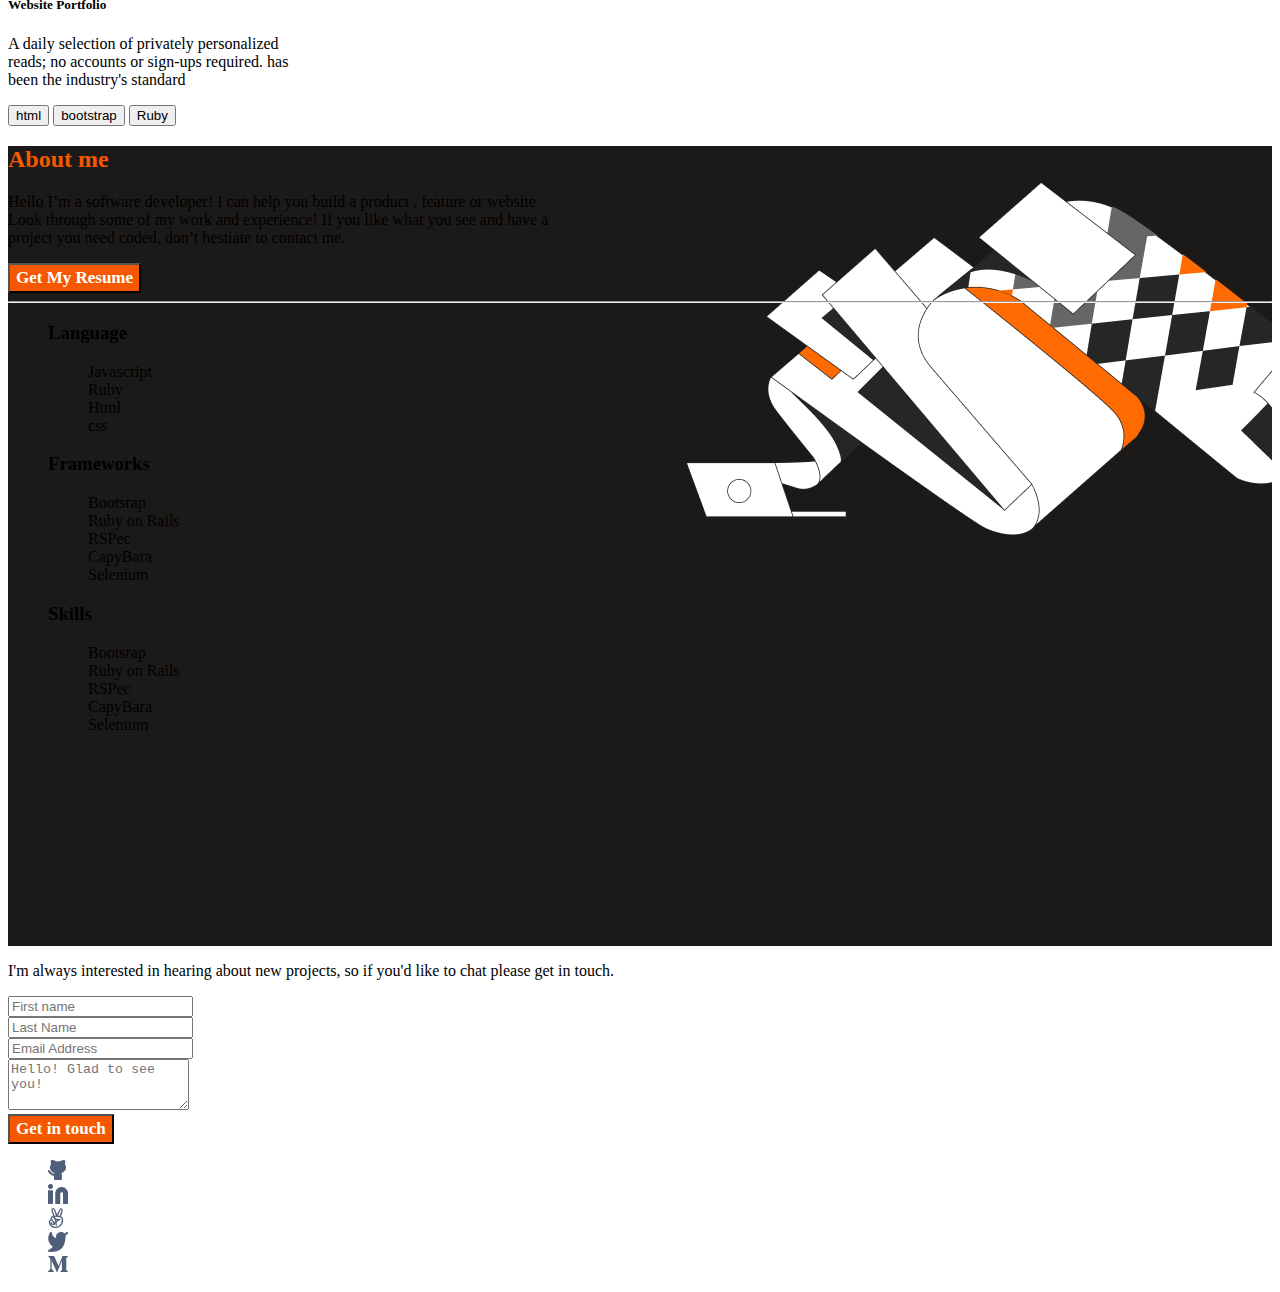
==== commit 631052db: "Add padding to form" ====
--- a/index.html
+++ b/index.html
@@ -276,7 +276,7 @@
     </section>
 
     <!--Our fourth page-->
-    <section class="bg-white text-dark">
+    <section class="bg-white text-dark mt-5">
       <div class="row">
         <div class="container border col">
           <p class="display-4">
@@ -323,7 +323,7 @@
       </section>
       
       <div class="bg-white">
-        <ul>
+        <ul class="no-style d-flex flex-row">
           <li>
             <a href="https://github.com/leehaney254"
               ><img src="./assets/gitfoot.png" alt="Link to my github page"
